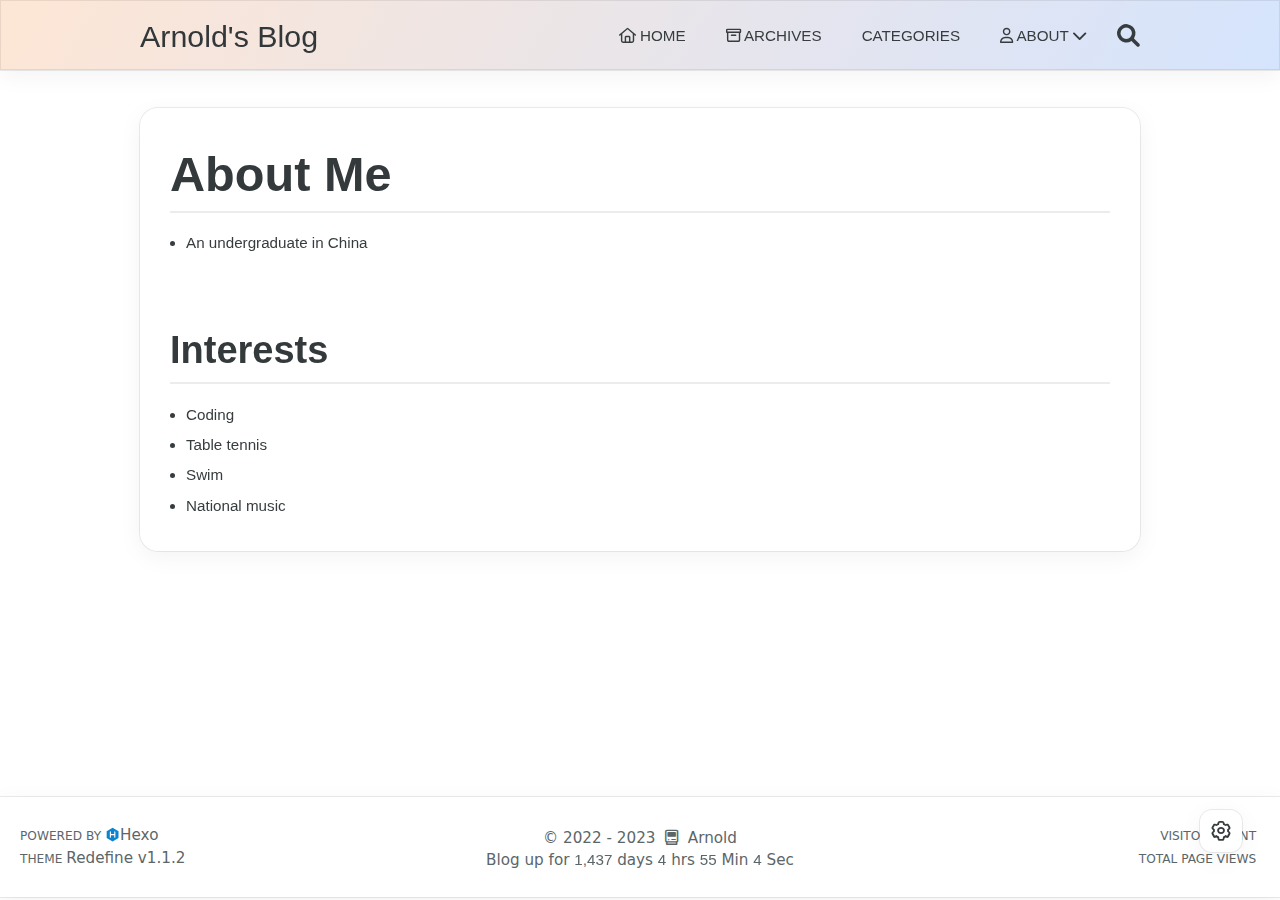
==== about/index.html @ c1ea96a6 "Site updated: 2023-02-27 22:56:24" ====
<!DOCTYPE html>
<html lang="en">
<head>
    <meta charset="utf-8">
    <meta name="viewport" content="width=device-width, initial-scale=1">
    <meta name="keywords" content="Hexo Theme Redefine">
    <meta name="description" content="Hexo Theme Redefine">
    <meta name="author" content="Arnold">
    <link rel="apple-touch-icon" sizes="180x180" href="/images/apple-touch-icon-redefine.png">
    <!--- Seo Part-->
    
    <link rel="canonical" href="http://example.com/about/"/>
    <meta name="robots" content="index,follow">
    <meta name="googlebot" content="index,follow">
    <meta name="revisit-after" content="1 days">
    <meta property="og:type" content="article">
    <meta property="og:title" content="about">
    <meta property="og:description" content="Hexo Theme Redefine">
    <meta property="og:url" content="http://example.comabout/index.html">
    <meta property="og:image" content="/images/head.jpg">
    <meta property="og:site_name" content="Arnold&#39;s Blog">
    <meta name="twitter:card" content="summary_large_image">
    <meta name="twitter:title" content="about">
    <meta name="twitter:description" content="Hexo Theme Redefine">
    <meta name="twitter:image" content="/images/head.jpg">
    <!--- Icon Part-->
    <link rel="icon" type="image/png" href="/images/head.jpg" sizes="192x192">
    <link rel="apple-touch-icon" sizes="180x180" href="/images/head.jpg">
    <meta name="theme-color" content="#005080">
    <link rel="shortcut icon" href="/images/head.jpg">
    
    <title>
        
            About -
        
        Arnold&#39;s Blog
    </title>
    
<link rel="stylesheet" href="/css/style.css">

    
<link rel="stylesheet" href="/assets/fonts.css">

    
    
    
    
    <script id="hexo-configurations">
    let REDEFINE = window.REDEFINE || {};
    REDEFINE.hexo_config = {"hostname":"example.com","root":"/","language":"en","path":"search.xml"};
    REDEFINE.theme_config = {"toc":{"enable":true,"number":false,"expand_all":true,"init_open":true},"style":{"primary_color":"#005080","avatar":"/images/me.jpg","favicon":"/images/head.jpg","article_img_align":"center","right_side_width":"210px","content_max_width":"1000px","nav_color":{"left":"#f78736","right":"#367df7","transparency":35},"hover":{"shadow":true,"scale":false},"first_screen":{"enable":true,"background_image":{"light":"/images/night.jpg","dark":"/images/night.jpg"},"title_color":{"light":"#fff","dark":"#d1d1b6"},"description":"Kill the boy, and let the man born.","custom_font":{"enable":false,"font_family":null,"font_url":null}},"scroll":{"progress_bar":{"enable":true},"percent":{"enable":false}}},"local_search":{"enable":true,"preload":true},"code_block":{"copy":true,"style":"simple","custom_font":{"enable":false,"font_family":null,"font_url":null}},"pjax":{"enable":true},"lazyload":{"enable":true},"version":"1.1.2","friend_links":{"columns":2},"home_article":{"date_format":"auto","category":{"enable":true,"limit":3},"tag":{"enable":true,"limit":3}}};
    REDEFINE.language_ago = {"second":"%s seconds ago","minute":"%s minutes ago","hour":"%s hours ago","day":"%s days ago","week":"%s weeks ago","month":"%s months ago","year":"%s years ago"};
  </script>
    
    
<link rel="stylesheet" href="/fontawesome/fontawesome.min.css">

    
<link rel="stylesheet" href="/fontawesome/brands.min.css">

    
<link rel="stylesheet" href="/fontawesome/solid.min.css">

    
<link rel="stylesheet" href="/fontawesome/regular.min.css">

    
    
    
<meta name="generator" content="Hexo 6.3.0"></head>


<body>
<div class="progress-bar-container">
    
        <span class="scroll-progress-bar"></span>
    

    
        <span class="pjax-progress-bar"></span>
        <span class="pjax-progress-icon">
            <i class="fa-solid fa-circle-notch fa-spin"></i>
        </span>
    
</div>


<main class="page-container">

    

    <div class="page-main-content">

        <div class="page-main-content-top">
            <header class="menu-wrapper">
    
    <div class="menu-content">
        <div class="left">
            
            <a class="logo-title" href="/">
                
                Arnold&#39;s Blog
                
            </a>
        </div>

        <div class="right">
            <!-- PC -->
            <div class="pc">
                <ul class="menu-list">
                    
                        
                            <li class="menu-item">
                                <!-- Menu -->
                                <a class="" 
                                    href="/"  >
                                    
                                        
                                            <i class="fa-regular fa-house"></i>
                                        
                                        HOME
                                    
                                </a>
                                <!-- Submenu -->
                                
                            </li>
                    
                        
                            <li class="menu-item">
                                <!-- Menu -->
                                <a class="" 
                                    href="/archives"  >
                                    
                                        
                                            <i class="fa-regular fa-archive"></i>
                                        
                                        ARCHIVES
                                    
                                </a>
                                <!-- Submenu -->
                                
                            </li>
                    
                        
                            <li class="menu-item">
                                <!-- Menu -->
                                <a class="" 
                                    href="/categories"  >
                                    
                                        
                                        CATEGORIES
                                    
                                </a>
                                <!-- Submenu -->
                                
                            </li>
                    
                        
                            <li class="menu-item">
                                <!-- Menu -->
                                <a class="has-dropdown" 
                                    href="#" onClick="return false;">
                                    
                                        
                                            <i class="fa-regular fa-user"></i>
                                        
                                        ABOUT&nbsp;<i class="fa-solid fa-chevron-down"></i>
                                    
                                </a>
                                <!-- Submenu -->
                                
                                    <ul class="sub-menu">
                                    
                                        <li>
                                        <a href="/about">ME
                                        </a>
                                        </li>
                                    
                                        <li>
                                        <a href="/friends">FRIENDS
                                        </a>
                                        </li>
                                    
                                    </ul>
                                
                            </li>
                    
                    
                        <li class="menu-item search search-popup-trigger">
                            <i class="fa-solid fa-magnifying-glass"></i>
                        </li>
                    
                </ul>
            </div>
            <!-- Mobile -->
            <div class="mobile">
                
                    <div class="icon-item search search-popup-trigger"><i class="fa-solid fa-magnifying-glass"></i></div>
                
                <div class="icon-item menu-bar">
                    <div class="menu-bar-middle"></div>
                </div>
            </div>
        </div>
    </div>

    <!-- Mobile drawer -->
    <div class="menu-drawer">
        <ul class="drawer-menu-list">
            
                
                    <li class="drawer-menu-item flex-center">
                        <a class="" 
                        href="/"  >
                             
                                
                                    <i class="fa-regular fa-house"></i>
                                
                                HOME
                            
                        </a>
                    </li>
                    <!-- Submenu -->
                    
            
                
                    <li class="drawer-menu-item flex-center">
                        <a class="" 
                        href="/archives"  >
                             
                                
                                    <i class="fa-regular fa-archive"></i>
                                
                                ARCHIVES
                            
                        </a>
                    </li>
                    <!-- Submenu -->
                    
            
                
                    <li class="drawer-menu-item flex-center">
                        <a class="" 
                        href="/categories"  >
                             
                                
                                CATEGORIES
                            
                        </a>
                    </li>
                    <!-- Submenu -->
                    
            
                
                    <li class="drawer-menu-item flex-center">
                        <a class="has-dropdown" 
                        href="#" onClick="return false;">
                            
                                
                                    <i class="fa-regular fa-user"></i>
                                
                                ABOUT&nbsp;<i class="fa-solid fa-chevron-down"></i>
                            
                        </a>
                    </li>
                    <!-- Submenu -->
                              
                        
                            <li class="dropdown-item flex-center">
                                <a class="dropdown-item" href="/about">ME</a>
                            </li>
                        
                            <li class="dropdown-item flex-center">
                                <a class="dropdown-item" href="/friends">FRIENDS</a>
                            </li>
                        
                    
            

        </ul>
    </div>

    <div class="window-mask"></div>

</header>


        </div>

        <div class="page-main-content-middle">

            <div class="main-content">

                
                    <div class="fade-in-down-animation">
    <div class="page-template-container">
        
        
        <div class="page-template-content markdown-body">
            
                <h1 id="About-Me"><a href="#About-Me" class="headerlink" title="About Me"></a>About Me</h1><ul>
<li>An undergraduate in China</li>
</ul>
<h2 id="Interests"><a href="#Interests" class="headerlink" title="Interests"></a>Interests</h2><ul>
<li>Coding</li>
<li>Table tennis</li>
<li>Swim</li>
<li>National music</li>
</ul>

            
        </div>
        <div class="page-template-comments">
            
        </div>
    </div>
</div>


                

            </div>



        </div>

        <div class="page-main-content-bottom">
            <footer class="footer">
    <div class="info-container">
        <div class="copyright-info">
            &copy;
            
              <span>2022</span>
              -
            
            2023&nbsp;&nbsp;<i class="fa-regular fa-computer-classic"></i>&nbsp;&nbsp;<a href="/">Arnold</a>
        </div>
        
            <script async data-pjax src="//busuanzi.ibruce.info/busuanzi/2.3/busuanzi.pure.mini.js"></script>
            <div class="website-count info-item">
                
                    <span id="busuanzi_container_site_uv" class="busuanzi_container_site_uv">
                        VISITOR COUNT&nbsp;<span id="busuanzi_value_site_uv" class="busuanzi_value_site_uv"></span>
                    </span>
                
                
                    <span id="busuanzi_container_site_pv" class="busuanzi_container_site_pv">
                        TOTAL PAGE VIEWS&nbsp;<span id="busuanzi_value_site_pv" class="busuanzi_value_site_pv"></span>
                    </span>
                
            </div>
        
        <div class="theme-info info-item">
            <span class="powered-by-container">POWERED BY <?xml version="1.0" encoding="utf-8"?><!DOCTYPE svg PUBLIC "-//W3C//DTD SVG 1.1//EN" "http://www.w3.org/Graphics/SVG/1.1/DTD/svg11.dtd"><svg version="1.1" id="圖層_1" xmlns="http://www.w3.org/2000/svg" xmlns:xlink="http://www.w3.org/1999/xlink" x="0px" y="0px" width="1rem" height="1rem" viewBox="0 0 512 512" enable-background="new 0 0 512 512" xml:space="preserve"><path fill="#0E83CD" d="M256.4,25.8l-200,115.5L56,371.5l199.6,114.7l200-115.5l0.4-230.2L256.4,25.8z M349,354.6l-18.4,10.7l-18.6-11V275H200v79.6l-18.4,10.7l-18.6-11v-197l18.5-10.6l18.5,10.8V237h112v-79.6l18.5-10.6l18.5,10.8V354.6z"/></svg><a target="_blank" href="https://hexo.io">Hexo</a></span>
                <br> 
            <span class="theme-version-container">THEME&nbsp;<a class="theme-version" target="_blank" href="https://github.com/EvanNotFound/hexo-theme-redefine">Redefine v1.1.2</a>
        </div>
        
        
        
            <div id="start_time_div" style="display:none">
                2022/8/17 11:45:14
            </div>
            <div>
                Blog up for <span class="odometer" id="runtime_days" ></span> days <span class="odometer" id="runtime_hours"></span> hrs <span class="odometer" id="runtime_minutes"></span> Min <span class="odometer" id="runtime_seconds"></span> Sec
            </div>
        
        
        
            <script async data-pjax>
                try {
                    function odometer_init() {
                    const elements = document.querySelectorAll('.odometer');
                    elements.forEach(el => {
                        new Odometer({
                            el,
                            format: '( ddd).dd',
                            duration: 200
                        });
                    });
                    }
                    odometer_init();
                } catch (error) {}
            </script>
        
        
        
    </div>  
</footer>
        </div>
    </div>

    

    <div class="right-bottom-side-tools">
        <div class="side-tools-container">
    <ul class="unfolded-tools-list">
        <li class="right-bottom-tools tool-font-adjust-plus flex-center">
            <i class="fa-regular fa-magnifying-glass-plus"></i>
        </li>

        <li class="right-bottom-tools tool-font-adjust-minus flex-center">
            <i class="fa-regular fa-magnifying-glass-minus"></i>
        </li>

        <li class="right-bottom-tools tool-expand-width flex-center">
            <i class="fa-regular fa-expand"></i>
        </li>

        <li class="right-bottom-tools tool-dark-light-toggle flex-center">
            <i class="fa-regular fa-moon"></i>
        </li>

        <!-- rss -->
        

        
            <li class="right-bottom-tools tool-scroll-to-top flex-center">
                <i class="fa-regular fa-arrow-up"></i>
            </li>
        

        <li class="right-bottom-tools tool-scroll-to-bottom flex-center">
            <i class="fa-regular fa-arrow-down"></i>
        </li>
    </ul>

    <ul class="folded-tools-list">
        <li class="right-bottom-tools tool-toggle-show flex-center">
            <i class="fa-regular fa-cog fa-spin"></i>
        </li>
        
    </ul>
</div>

    </div>

    <div class="image-viewer-container">
    <img src="">
</div>


    
        <div class="search-pop-overlay">
    <div class="popup search-popup">
        <div class="search-header">
          <span class="search-input-field-pre">
            <i class="fa-solid fa-keyboard"></i>
          </span>
            <div class="search-input-container">
                <input autocomplete="off"
                       autocorrect="off"
                       autocapitalize="off"
                       placeholder="Search..."
                       spellcheck="false"
                       type="search"
                       class="search-input"
                >
            </div>
            <span class="popup-btn-close">
                <i class="fa-solid fa-times"></i>
            </span>
        </div>
        <div id="search-result">
            <div id="no-result">
                <i class="fa-solid fa-spinner fa-spin-pulse fa-5x fa-fw"></i>
            </div>
        </div>
    </div>
</div>

    


</main>




<script src="/js/utils.js"></script>

<script src="/js/main.js"></script>

<script src="/js/layouts/menu-shrink.js"></script>

<script src="/js/tools/go-top-bottom.js"></script>

<script src="/js/tools/dark-light-toggle.js"></script>



    
<script src="/js/tools/local-search.js"></script>




    
<script src="/js/tools/code-block.js"></script>




    
<script src="/js/layouts/lazyload.js"></script>




    
<script src="/js/tools/runtime.js"></script>

    
<script src="/js/layouts/odometer.min.js"></script>

    
<link rel="stylesheet" href="/assets/odometer-theme-minimal.css">



<div class="post-scripts pjax">
    
    
</div>


    
<script src="/js/libs/pjax.min.js"></script>

<script>
    window.addEventListener('DOMContentLoaded', () => {
        window.pjax = new Pjax({
            selectors: [
                'head title',
                '.page-container',
                '.pjax'
            ],
            history: true,
            debug: false,
            cacheBust: false,
            timeout: 0,
            analytics: false,
            currentUrlFullReload: false,
            scrollRestoration: false,
            // scrollTo: true,
        });

        document.addEventListener('pjax:send', () => {
            REDEFINE.utils.pjaxProgressBarStart();
        });

        document.addEventListener('pjax:complete', () => {
            REDEFINE.utils.pjaxProgressBarEnd();
            window.pjax.executeScripts(document.querySelectorAll('script[data-pjax], .pjax script'));
            REDEFINE.refresh();
        });
    });
</script>



</body>
</html>
---- css/style.css ----
:root {
  --background-color: #fff;
  --background-color-transparent: rgba(255,255,255,0.6);
  --second-background-color: #fafafa;
  --third-background-color: #f4f4f4;
  --primary-color: #005080;
  --first-text-color: #323739;
  --second-text-color: #343a3c;
  --third-text-color: #5c6669;
  --fourth-text-color: #eaeced;
  --default-text-color: #373d3f;
  --border-color: #b3b3b3;
  --selection-color: #0068a6;
  --shadow-color-1: rgba(0,0,0,0.08);
  --shadow-color-2: rgba(0,0,0,0.05);
  --shadow-hover-color: rgba(0,0,0,0.28);
  --scrollbar-color: #c1c1c1;
  --scrollbar-color-hover: #a1a1a1;
  --scroll-bar-bg-color: #fafafa;
  --link-color: #323739;
  --copyright-info-color: #c03;
  --avatar-background-color: #06c;
  --pjax-progress-bar-color: linear-gradient(45deg, #f10006, #ef5b00, #e59c01, #19ca05, #00cab5, #0264c8, #c303c3);
  --note-blue-title-bg: #d6f7fb;
  --note-red-title-bg: #fde9e9;
  --note-cyan-title-bg: #e9fdf9;
  --note-green-title-bg: #e9fde9;
  --note-yellow-title-bg: #fdf9e9;
  --note-gray-title-bg: #f9f9f9;
  --note-type-title-bg: #fdf3e9;
  --note-black-title-bg: #e9e9e9;
  --note-purple-title-bg: #f9e9fd;
  --first-screen-text-color: #fff;
  --first-screen-icons-container-border-color: rgba(255,255,255,0.35);
  --first-screen-icons-container-background-color: rgba(255,255,255,0.3);
  --redefine-box-shadow: var(--shadow-color-2) 0px 6px 24px 0px, var(--shadow-color-1) 0px 0px 0px 1px;
  --redefine-box-shadow-hover: var(--shadow-color-2) 0px 6px 24px 0px, var(--shadow-color-1) 0px 0px 0px 1px, var(--shadow-color-1) 0px 0px 0px 1px inset;
  --redefine-box-shadow-flat: var(--shadow-color-2) 0px 1px 4px 0px, var(--shadow-color-1) 0px 0px 0px 1px;
  --redefine-box-shadow-flat-hover: var(--shadow-color-2) 0px 1px 4px 0px, var(--shadow-color-1) 0px 0px 0px 1px, var(--shadow-color-1) 0px 0px 0px 1px inset;
  --mermaid-theme: '';
}
@media (prefers-color-scheme: light) {
  :root {
    --background-color: #fff;
    --background-color-transparent: rgba(255,255,255,0.6);
    --second-background-color: #fafafa;
    --third-background-color: #f4f4f4;
    --primary-color: #005080;
    --first-text-color: #323739;
    --second-text-color: #343a3c;
    --third-text-color: #5c6669;
    --fourth-text-color: #eaeced;
    --default-text-color: #373d3f;
    --border-color: #b3b3b3;
    --selection-color: #0068a6;
    --shadow-color-1: rgba(0,0,0,0.08);
    --shadow-color-2: rgba(0,0,0,0.05);
    --shadow-hover-color: rgba(0,0,0,0.28);
    --scrollbar-color: #c1c1c1;
    --scrollbar-color-hover: #a1a1a1;
    --scroll-bar-bg-color: #fafafa;
    --link-color: #323739;
    --copyright-info-color: #c03;
    --avatar-background-color: #06c;
    --pjax-progress-bar-color: linear-gradient(45deg, #f10006, #ef5b00, #e59c01, #19ca05, #00cab5, #0264c8, #c303c3);
    --note-blue-title-bg: #d6f7fb;
    --note-red-title-bg: #fde9e9;
    --note-cyan-title-bg: #e9fdf9;
    --note-green-title-bg: #e9fde9;
    --note-yellow-title-bg: #fdf9e9;
    --note-gray-title-bg: #f9f9f9;
    --note-type-title-bg: #fdf3e9;
    --note-black-title-bg: #e9e9e9;
    --note-purple-title-bg: #f9e9fd;
    --first-screen-text-color: #fff;
    --first-screen-icons-container-border-color: rgba(255,255,255,0.35);
    --first-screen-icons-container-background-color: rgba(255,255,255,0.3);
    --redefine-box-shadow: var(--shadow-color-2) 0px 6px 24px 0px, var(--shadow-color-1) 0px 0px 0px 1px;
    --redefine-box-shadow-hover: var(--shadow-color-2) 0px 6px 24px 0px, var(--shadow-color-1) 0px 0px 0px 1px, var(--shadow-color-1) 0px 0px 0px 1px inset;
    --redefine-box-shadow-flat: var(--shadow-color-2) 0px 1px 4px 0px, var(--shadow-color-1) 0px 0px 0px 1px;
    --redefine-box-shadow-flat-hover: var(--shadow-color-2) 0px 1px 4px 0px, var(--shadow-color-1) 0px 0px 0px 1px, var(--shadow-color-1) 0px 0px 0px 1px inset;
    --mermaid-theme: '';
  }
}
@media (prefers-color-scheme: dark) {
  :root {
    --background-color: #202124;
    --background-color-transparent: rgba(32,33,36,0.4);
    --second-background-color: #242529;
    --third-background-color: #292b2f;
    --primary-color: #005080;
    --first-text-color: #d2d2d7;
    --second-text-color: #cbcbd1;
    --third-text-color: #9595a2;
    --fourth-text-color: #242429;
    --default-text-color: #bebec6;
    --border-color: #4a4c53;
    --selection-color: #0068a6;
    --shadow-color-1: rgba(255,255,255,0.08);
    --shadow-color-2: rgba(255,255,255,0.05);
    --shadow-hover-color: rgba(69,69,69,0.28);
    --scrollbar-color: #898989;
    --scrollbar-color-hover: #a1a1a1;
    --scroll-bar-bg-color: #2a2c30;
    --link-color: #c5c5cc;
    --copyright-info-color: #a30029;
    --avatar-background-color: #005cb8;
    --pjax-progress-bar-color: linear-gradient(45deg, #ea404a, #ea722f, #e9a71f, #67e559, #18ecec, #1b85f1, #ee1dee);
    --note-blue-title-bg: #1e3e46;
    --note-red-title-bg: #4e1e1e;
    --note-cyan-title-bg: #1e4e4e;
    --note-green-title-bg: #1e4e1e;
    --note-yellow-title-bg: #4e4e1e;
    --note-gray-title-bg: #4e4e4e;
    --note-type-title-bg: #4e3a1e;
    --note-black-title-bg: #1e1e1e;
    --note-purple-title-bg: #4e1e4e;
    --first-screen-text-color: #d1d1b6;
    --first-screen-icons-container-border-color: rgba(197,197,197,0.35);
    --first-screen-icons-container-background-color: rgba(197,197,197,0.3);
    --redefine-box-shadow: var(--shadow-color-2) 0px 6px 24px 0px, var(--shadow-color-1) 0px 0px 0px 1px;
    --redefine-box-shadow-hover: var(--shadow-color-2) 0px 6px 24px 0px, var(--shadow-color-1) 0px 0px 0px 1px, var(--shadow-color-1) 0px 0px 0px 1px inset;
    --redefine-box-shadow-flat: var(--shadow-color-2) 0px 1px 4px 0px, var(--shadow-color-1) 0px 0px 0px 1px;
    --redefine-box-shadow-flat-hover: var(--shadow-color-2) 0px 1px 4px 0px, var(--shadow-color-1) 0px 0px 0px 1px, var(--shadow-color-1) 0px 0px 0px 1px inset;
    --mermaid-theme: '';
  }
}
.light-mode {
  --background-color: #fff;
  --background-color-transparent: rgba(255,255,255,0.6);
  --second-background-color: #fafafa;
  --third-background-color: #f4f4f4;
  --primary-color: #005080;
  --first-text-color: #323739;
  --second-text-color: #343a3c;
  --third-text-color: #5c6669;
  --fourth-text-color: #eaeced;
  --default-text-color: #373d3f;
  --border-color: #b3b3b3;
  --selection-color: #0068a6;
  --shadow-color-1: rgba(0,0,0,0.08);
  --shadow-color-2: rgba(0,0,0,0.05);
  --shadow-hover-color: rgba(0,0,0,0.28);
  --scrollbar-color: #c1c1c1;
  --scrollbar-color-hover: #a1a1a1;
  --scroll-bar-bg-color: #fafafa;
  --link-color: #323739;
  --copyright-info-color: #c03;
  --avatar-background-color: #06c;
  --pjax-progress-bar-color: linear-gradient(45deg, #f10006, #ef5b00, #e59c01, #19ca05, #00cab5, #0264c8, #c303c3);
  --note-blue-title-bg: #d6f7fb;
  --note-red-title-bg: #fde9e9;
  --note-cyan-title-bg: #e9fdf9;
  --note-green-title-bg: #e9fde9;
  --note-yellow-title-bg: #fdf9e9;
  --note-gray-title-bg: #f9f9f9;
  --note-type-title-bg: #fdf3e9;
  --note-black-title-bg: #e9e9e9;
  --note-purple-title-bg: #f9e9fd;
  --first-screen-text-color: #fff;
  --first-screen-icons-container-border-color: rgba(255,255,255,0.35);
  --first-screen-icons-container-background-color: rgba(255,255,255,0.3);
  --redefine-box-shadow: var(--shadow-color-2) 0px 6px 24px 0px, var(--shadow-color-1) 0px 0px 0px 1px;
  --redefine-box-shadow-hover: var(--shadow-color-2) 0px 6px 24px 0px, var(--shadow-color-1) 0px 0px 0px 1px, var(--shadow-color-1) 0px 0px 0px 1px inset;
  --redefine-box-shadow-flat: var(--shadow-color-2) 0px 1px 4px 0px, var(--shadow-color-1) 0px 0px 0px 1px;
  --redefine-box-shadow-flat-hover: var(--shadow-color-2) 0px 1px 4px 0px, var(--shadow-color-1) 0px 0px 0px 1px, var(--shadow-color-1) 0px 0px 0px 1px inset;
  --mermaid-theme: '';
}
.dark-mode {
  --background-color: #202124;
  --background-color-transparent: rgba(32,33,36,0.4);
  --second-background-color: #242529;
  --third-background-color: #292b2f;
  --primary-color: #005080;
  --first-text-color: #d2d2d7;
  --second-text-color: #cbcbd1;
  --third-text-color: #9595a2;
  --fourth-text-color: #242429;
  --default-text-color: #bebec6;
  --border-color: #4a4c53;
  --selection-color: #0068a6;
  --shadow-color-1: rgba(255,255,255,0.08);
  --shadow-color-2: rgba(255,255,255,0.05);
  --shadow-hover-color: rgba(69,69,69,0.28);
  --scrollbar-color: #898989;
  --scrollbar-color-hover: #a1a1a1;
  --scroll-bar-bg-color: #2a2c30;
  --link-color: #c5c5cc;
  --copyright-info-color: #a30029;
  --avatar-background-color: #005cb8;
  --pjax-progress-bar-color: linear-gradient(45deg, #ea404a, #ea722f, #e9a71f, #67e559, #18ecec, #1b85f1, #ee1dee);
  --note-blue-title-bg: #1e3e46;
  --note-red-title-bg: #4e1e1e;
  --note-cyan-title-bg: #1e4e4e;
  --note-green-title-bg: #1e4e1e;
  --note-yellow-title-bg: #4e4e1e;
  --note-gray-title-bg: #4e4e4e;
  --note-type-title-bg: #4e3a1e;
  --note-black-title-bg: #1e1e1e;
  --note-purple-title-bg: #4e1e4e;
  --first-screen-text-color: #d1d1b6;
  --first-screen-icons-container-border-color: rgba(197,197,197,0.35);
  --first-screen-icons-container-background-color: rgba(197,197,197,0.3);
  --redefine-box-shadow: var(--shadow-color-2) 0px 6px 24px 0px, var(--shadow-color-1) 0px 0px 0px 1px;
  --redefine-box-shadow-hover: var(--shadow-color-2) 0px 6px 24px 0px, var(--shadow-color-1) 0px 0px 0px 1px, var(--shadow-color-1) 0px 0px 0px 1px inset;
  --redefine-box-shadow-flat: var(--shadow-color-2) 0px 1px 4px 0px, var(--shadow-color-1) 0px 0px 0px 1px;
  --redefine-box-shadow-flat-hover: var(--shadow-color-2) 0px 1px 4px 0px, var(--shadow-color-1) 0px 0px 0px 1px, var(--shadow-color-1) 0px 0px 0px 1px inset;
  --mermaid-theme: '';
}
.fade-in-down-animation {
  animation-fill-mode: both;
  animation-duration: 1s;
  animation-name: fade-in-down;
  will-change: transform;
}
.title-hover-animation {
  display: inline-block;
  position: relative;
  border-bottom: none;
  line-height: 1.3;
  vertical-align: top;
  color: var(--second-text-color);
}
.title-hover-animation::before {
  content: "";
  position: absolute;
  width: 100%;
  height: 2px;
  bottom: -4px;
  left: 0;
  background-color: var(--second-text-color);
  visibility: hidden;
  transform: scaleX(0);
  transition-property: color, background, box-shadow, border-color, visibility, transform;
  transition-delay: 0s, 0s, 0s, 0s, 0s, 0s;
  transition-duration: 0.2s, 0.2s, 0.2s, 0.2s, 0.2s, 0.2s;
  transition-timing-function: ease, ease, ease, ease, ease-in-out, ease-in-out;
}
@-moz-keyframes fade-in-down {
  0% {
    opacity: 0;
    transform: translateY(-50px);
  }
  100% {
    opacity: 1;
    transform: translateY(0);
  }
}
@-webkit-keyframes fade-in-down {
  0% {
    opacity: 0;
    transform: translateY(-50px);
  }
  100% {
    opacity: 1;
    transform: translateY(0);
  }
}
@-o-keyframes fade-in-down {
  0% {
    opacity: 0;
    transform: translateY(-50px);
  }
  100% {
    opacity: 1;
    transform: translateY(0);
  }
}
@keyframes fade-in-down {
  0% {
    opacity: 0;
    transform: translateY(-50px);
  }
  100% {
    opacity: 1;
    transform: translateY(0);
  }
}
@-moz-keyframes icon-animate {
  0%, 100% {
    transform: scale(1);
  }
  10%, 30% {
    transform: scale(0.88);
  }
  20%, 40%, 60%, 80% {
    transform: scale(1.08);
  }
  50%, 70% {
    transform: scale(1.08);
  }
}
@-webkit-keyframes icon-animate {
  0%, 100% {
    transform: scale(1);
  }
  10%, 30% {
    transform: scale(0.88);
  }
  20%, 40%, 60%, 80% {
    transform: scale(1.08);
  }
  50%, 70% {
    transform: scale(1.08);
  }
}
@-o-keyframes icon-animate {
  0%, 100% {
    transform: scale(1);
  }
  10%, 30% {
    transform: scale(0.88);
  }
  20%, 40%, 60%, 80% {
    transform: scale(1.08);
  }
  50%, 70% {
    transform: scale(1.08);
  }
}
@keyframes icon-animate {
  0%, 100% {
    transform: scale(1);
  }
  10%, 30% {
    transform: scale(0.88);
  }
  20%, 40%, 60%, 80% {
    transform: scale(1.08);
  }
  50%, 70% {
    transform: scale(1.08);
  }
}
* {
  transition-property: color, background, box-shadow, border-color;
  transition-delay: 0s, 0s, 0s, 0s;
  transition-duration: 0.2s, 0.2s, 0.2s, 0.2s;
  transition-timing-function: ease, ease, ease, ease;
}
*::-webkit-scrollbar {
  width: 6px;
  height: 6px;
  transition: all 0.2s ease;
  display: block;
}
*::-webkit-scrollbar-thumb {
  background: var(--scrollbar-color);
  border-radius: 18px;
  background-clip: content-box;
  border: 3px solid transparent;
}
*::-webkit-scrollbar-track {
  background-color: var(--scroll-bar-bg-color);
  border: 1px solid var(--shadow-color-1);
}
*::-webkit-scrollbar-thumb:hover {
  background: var(--scrollbar-color-hover);
  border-radius: 18px;
  background-clip: content-box;
  border: 3px solid transparent;
}
html,
body {
  position: relative;
  width: 100%;
  height: 100%;
  margin: 0;
  padding: 0;
  color: var(--default-text-color);
  background: var(--background-color);
  font-family: Noto Sans, Noto Sans SC, Open Sans, -apple-system, system-ui, Segoe UI, Roboto, Ubuntu, Cantarell, Noto Sans, sans-serif, BlinkMacSystemFont, Helvetica Neue, PingFang SC, Hiragino Sans GB, Microsoft YaHei, Arial;
  font-weight: 400;
  font-size: 15.2px;
  line-height: 22px;
}
html::-webkit-scrollbar,
body::-webkit-scrollbar {
  width: 14px;
  height: 8px;
}
@media (max-width: 780px) {
  html,
  body {
    font-size: 14.591999999999999px;
    line-height: 21.119999999999997px;
  }
}
@media (max-width: 500px) {
  html,
  body {
    font-size: 13.68px;
    line-height: 19.8px;
  }
}
::selection {
  background: var(--selection-color);
  color: #fff;
}
ul,
ol,
li {
  padding: 0;
  margin: 0;
  list-style: none;
}
a {
  text-decoration: none;
  color: var(--default-text-color);
}
a i,
a span {
  color: var(--default-text-color);
}
a:hover,
a:active {
  text-decoration: none !important;
  color: var(--primary-color);
}
a:hover i,
a:active i,
a:hover span,
a:active span {
  color: var(--primary-color);
}
img[lazyload] {
  padding: 10px;
  margin: 20px auto !important;
  cursor: not-allowed;
  pointer-events: none;
}
button {
  padding: 0;
  margin: 0;
  border: 0;
  outline: none;
  cursor: pointer;
  background: transparent;
}
.btn {
  display: inline-block;
  position: relative;
  text-align: center;
  cursor: pointer;
  white-space: nowrap;
  border-radius: 9px;
  padding: 8px 16px;
  background: var(--background-color);
  box-shadow: var(--redefine-box-shadow);
  transition-property: color, background, box-shadow, border-color, transform;
  transition-delay: 0s, 0s, 0s, 0s, 0s;
  transition-duration: 0.2s, 0.2s, 0.2s, 0.2s, 0.2s;
  transition-timing-function: ease, ease, ease, ease, linear;
}
.btn:hover {
  box-shadow: var(--redefine-box-shadow-hover);
}
.btn:hover {
  color: var(--background-color);
  background: var(--primary-color);
}
.flex-center {
  display: flex;
  justify-content: center;
  align-items: center;
}
.clear {
  clear: both;
}
.markdown-body {
  font-family: "Open Sans", "Noto Sans SC", sans-serif;
  font-size: 1rem;
}
.markdown-body blockquote {
  box-sizing: border-box;
  margin: 20px 0;
  color: var(--default-text-color);
  background: var(--third-background-color);
  padding: 0 1rem 0 0.5rem;
  border-radius: 0 14px 14px 0;
  position: relative;
  border-left: 5px solid var(--default-text-color);
}
.markdown-body blockquote p,
.markdown-body blockquote ul,
.markdown-body blockquote ol {
  padding: 5px 5px 5px 10px;
}
.markdown-body p {
  line-height: 1.5;
  color: var(--default-text-color);
  margin-bottom: 1rem;
  margin-top: 0;
}
.markdown-body a {
  position: relative;
  outline: 0;
  text-decoration: underline;
  overflow-wrap: break-word;
  cursor: pointer;
  box-sizing: border-box;
  padding-bottom: 2px;
}
.markdown-body a .fas,
.markdown-body a .far,
.markdown-body a fab {
  margin: 0 2px 0 6px;
  position: relative;
  color: var(--third-text-color);
  font-size: 0.88rem;
}
.markdown-body a:hover {
  text-decoration: underline;
}
.markdown-body a:hover::after {
  background: var(--primary-color);
  text-decoration: underline;
}
.markdown-body strong {
  color: var(--default-text-color);
}
.markdown-body em {
  color: var(--default-text-color);
}
.markdown-body ul > li,
.markdown-body ol > li {
  margin-left: 16px;
  line-height: 2rem;
}
.markdown-body ul li {
  list-style: disc;
}
.markdown-body ul li ul li {
  list-style: circle;
}
.markdown-body ul li ul li ul li {
  list-style: square;
}
.markdown-body ol li {
  list-style: decimal;
}
.markdown-body ol li ol li {
  list-style: upper-alpha;
}
.markdown-body ol li ol li ol li {
  list-style: upper-roman;
}
.markdown-body li {
  color: var(--default-text-color);
}
.markdown-body h1,
.markdown-body h2,
.markdown-body h3,
.markdown-body h4,
.markdown-body h5,
.markdown-body h6 {
  font-family: "Noto Sans", "Noto Sans SC", sans-serif;
  color: var(--second-text-color);
  line-height: 1.5;
  margin-bottom: 1rem !important;
}
@media (max-width: 780px) {
  .markdown-body h1,
  .markdown-body h2,
  .markdown-body h3,
  .markdown-body h4,
  .markdown-body h5,
  .markdown-body h6 {
    line-height: 1.25;
  }
}
.markdown-body h1 {
  font-size: 3.2rem;
  font-weight: 600;
  border-bottom: solid 2px var(--fourth-text-color);
  margin-top: 5rem;
}
@media (max-width: 780px) {
  .markdown-body h1 {
    font-size: 1.7rem;
  }
}
.markdown-body h2 {
  font-size: 2.5rem;
  font-weight: 600;
  padding: 3px 0;
  border-bottom: solid 2px var(--fourth-text-color);
  margin-top: 4rem;
}
@media (max-width: 780px) {
  .markdown-body h2 {
    font-size: 1.6rem;
  }
}
.markdown-body h3 {
  font-size: 1.8rem;
  font-weight: 550;
  margin-top: 2.8rem;
}
@media (max-width: 780px) {
  .markdown-body h3 {
    font-size: 1.5rem;
  }
}
.markdown-body h4 {
  font-size: 1.5rem;
  font-weight: 550;
  margin-top: 2.5rem;
}
@media (max-width: 780px) {
  .markdown-body h4 {
    font-size: 1.4rem;
  }
}
.markdown-body h5 {
  font-size: 1.28rem;
  font-weight: 550;
  margin-top: 2.2rem;
}
@media (max-width: 780px) {
  .markdown-body h5 {
    font-size: 1.18rem;
  }
}
.markdown-body h6 {
  font-size: 1.2rem;
  font-weight: 550;
  line-height: 1.2;
  margin-top: 2rem;
}
@media (max-width: 780px) {
  .markdown-body h6 {
    font-size: 1.1rem;
    line-height: 1.1;
  }
}
.markdown-body img {
  box-sizing: border-box;
  border-radius: 14px;
  max-width: 100%;
  cursor: zoom-in;
  display: block;
  box-shadow: 0 0 2px var(--shadow-color);
  transition-property: color, background, box-shadow, border-color, padding, margin;
  transition-delay: 0s, 0s, 0s, 0s, 0s, 0s;
  transition-duration: 0.2s, 0.2s, 0.2s, 0.2s, 0.2s, 0.2s;
  transition-timing-function: ease, ease, ease, ease, linear, linear;
  margin: 1rem auto 1rem;
}
.markdown-body > table {
  border-spacing: 0;
  border-collapse: collapse;
  width: 100%;
  overflow: auto;
}
.markdown-body > table td,
.markdown-body > table th {
  padding: 0;
}
.markdown-body > table th {
  font-weight: 600;
}
.markdown-body > table td,
.markdown-body > table th {
  padding: 6px 13px;
  border: 1px solid var(--border-color);
}
.markdown-body > table tr {
  background-color: var(--background-color);
  border: 1px solid var(--fourth-text-color);
}
.markdown-body > table tr:nth-child(2n) {
  background-color: var(--third-background-color);
}
:root {
  --background-color: #fff;
  --background-color-transparent: rgba(255,255,255,0.6);
  --second-background-color: #fafafa;
  --third-background-color: #f4f4f4;
  --primary-color: #005080;
  --first-text-color: #323739;
  --second-text-color: #343a3c;
  --third-text-color: #5c6669;
  --fourth-text-color: #eaeced;
  --default-text-color: #373d3f;
  --border-color: #b3b3b3;
  --selection-color: #0068a6;
  --shadow-color-1: rgba(0,0,0,0.08);
  --shadow-color-2: rgba(0,0,0,0.05);
  --shadow-hover-color: rgba(0,0,0,0.28);
  --scrollbar-color: #c1c1c1;
  --scrollbar-color-hover: #a1a1a1;
  --scroll-bar-bg-color: #fafafa;
  --link-color: #323739;
  --copyright-info-color: #c03;
  --avatar-background-color: #06c;
  --pjax-progress-bar-color: linear-gradient(45deg, #f10006, #ef5b00, #e59c01, #19ca05, #00cab5, #0264c8, #c303c3);
  --note-blue-title-bg: #d6f7fb;
  --note-red-title-bg: #fde9e9;
  --note-cyan-title-bg: #e9fdf9;
  --note-green-title-bg: #e9fde9;
  --note-yellow-title-bg: #fdf9e9;
  --note-gray-title-bg: #f9f9f9;
  --note-type-title-bg: #fdf3e9;
  --note-black-title-bg: #e9e9e9;
  --note-purple-title-bg: #f9e9fd;
  --first-screen-text-color: #fff;
  --first-screen-icons-container-border-color: rgba(255,255,255,0.35);
  --first-screen-icons-container-background-color: rgba(255,255,255,0.3);
  --redefine-box-shadow: var(--shadow-color-2) 0px 6px 24px 0px, var(--shadow-color-1) 0px 0px 0px 1px;
  --redefine-box-shadow-hover: var(--shadow-color-2) 0px 6px 24px 0px, var(--shadow-color-1) 0px 0px 0px 1px, var(--shadow-color-1) 0px 0px 0px 1px inset;
  --redefine-box-shadow-flat: var(--shadow-color-2) 0px 1px 4px 0px, var(--shadow-color-1) 0px 0px 0px 1px;
  --redefine-box-shadow-flat-hover: var(--shadow-color-2) 0px 1px 4px 0px, var(--shadow-color-1) 0px 0px 0px 1px, var(--shadow-color-1) 0px 0px 0px 1px inset;
  --mermaid-theme: '';
}
@media (prefers-color-scheme: light) {
  :root {
    --background-color: #fff;
    --background-color-transparent: rgba(255,255,255,0.6);
    --second-background-color: #fafafa;
    --third-background-color: #f4f4f4;
    --primary-color: #005080;
    --first-text-color: #323739;
    --second-text-color: #343a3c;
    --third-text-color: #5c6669;
    --fourth-text-color: #eaeced;
    --default-text-color: #373d3f;
    --border-color: #b3b3b3;
    --selection-color: #0068a6;
    --shadow-color-1: rgba(0,0,0,0.08);
    --shadow-color-2: rgba(0,0,0,0.05);
    --shadow-hover-color: rgba(0,0,0,0.28);
    --scrollbar-color: #c1c1c1;
    --scrollbar-color-hover: #a1a1a1;
    --scroll-bar-bg-color: #fafafa;
    --link-color: #323739;
    --copyright-info-color: #c03;
    --avatar-background-color: #06c;
    --pjax-progress-bar-color: linear-gradient(45deg, #f10006, #ef5b00, #e59c01, #19ca05, #00cab5, #0264c8, #c303c3);
    --note-blue-title-bg: #d6f7fb;
    --note-red-title-bg: #fde9e9;
    --note-cyan-title-bg: #e9fdf9;
    --note-green-title-bg: #e9fde9;
    --note-yellow-title-bg: #fdf9e9;
    --note-gray-title-bg: #f9f9f9;
    --note-type-title-bg: #fdf3e9;
    --note-black-title-bg: #e9e9e9;
    --note-purple-title-bg: #f9e9fd;
    --first-screen-text-color: #fff;
    --first-screen-icons-container-border-color: rgba(255,255,255,0.35);
    --first-screen-icons-container-background-color: rgba(255,255,255,0.3);
    --redefine-box-shadow: var(--shadow-color-2) 0px 6px 24px 0px, var(--shadow-color-1) 0px 0px 0px 1px;
    --redefine-box-shadow-hover: var(--shadow-color-2) 0px 6px 24px 0px, var(--shadow-color-1) 0px 0px 0px 1px, var(--shadow-color-1) 0px 0px 0px 1px inset;
    --redefine-box-shadow-flat: var(--shadow-color-2) 0px 1px 4px 0px, var(--shadow-color-1) 0px 0px 0px 1px;
    --redefine-box-shadow-flat-hover: var(--shadow-color-2) 0px 1px 4px 0px, var(--shadow-color-1) 0px 0px 0px 1px, var(--shadow-color-1) 0px 0px 0px 1px inset;
    --mermaid-theme: '';
  }
}
@media (prefers-color-scheme: dark) {
  :root {
    --background-color: #202124;
    --background-color-transparent: rgba(32,33,36,0.4);
    --second-background-color: #242529;
    --third-background-color: #292b2f;
    --primary-color: #005080;
    --first-text-color: #d2d2d7;
    --second-text-color: #cbcbd1;
    --third-text-color: #9595a2;
    --fourth-text-color: #242429;
    --default-text-color: #bebec6;
    --border-color: #4a4c53;
    --selection-color: #0068a6;
    --shadow-color-1: rgba(255,255,255,0.08);
    --shadow-color-2: rgba(255,255,255,0.05);
    --shadow-hover-color: rgba(69,69,69,0.28);
    --scrollbar-color: #898989;
    --scrollbar-color-hover: #a1a1a1;
    --scroll-bar-bg-color: #2a2c30;
    --link-color: #c5c5cc;
    --copyright-info-color: #a30029;
    --avatar-background-color: #005cb8;
    --pjax-progress-bar-color: linear-gradient(45deg, #ea404a, #ea722f, #e9a71f, #67e559, #18ecec, #1b85f1, #ee1dee);
    --note-blue-title-bg: #1e3e46;
    --note-red-title-bg: #4e1e1e;
    --note-cyan-title-bg: #1e4e4e;
    --note-green-title-bg: #1e4e1e;
    --note-yellow-title-bg: #4e4e1e;
    --note-gray-title-bg: #4e4e4e;
    --note-type-title-bg: #4e3a1e;
    --note-black-title-bg: #1e1e1e;
    --note-purple-title-bg: #4e1e4e;
    --first-screen-text-color: #d1d1b6;
    --first-screen-icons-container-border-color: rgba(197,197,197,0.35);
    --first-screen-icons-container-background-color: rgba(197,197,197,0.3);
    --redefine-box-shadow: var(--shadow-color-2) 0px 6px 24px 0px, var(--shadow-color-1) 0px 0px 0px 1px;
    --redefine-box-shadow-hover: var(--shadow-color-2) 0px 6px 24px 0px, var(--shadow-color-1) 0px 0px 0px 1px, var(--shadow-color-1) 0px 0px 0px 1px inset;
    --redefine-box-shadow-flat: var(--shadow-color-2) 0px 1px 4px 0px, var(--shadow-color-1) 0px 0px 0px 1px;
    --redefine-box-shadow-flat-hover: var(--shadow-color-2) 0px 1px 4px 0px, var(--shadow-color-1) 0px 0px 0px 1px, var(--shadow-color-1) 0px 0px 0px 1px inset;
    --mermaid-theme: '';
  }
}
.light-mode {
  --background-color: #fff;
  --background-color-transparent: rgba(255,255,255,0.6);
  --second-background-color: #fafafa;
  --third-background-color: #f4f4f4;
  --primary-color: #005080;
  --first-text-color: #323739;
  --second-text-color: #343a3c;
  --third-text-color: #5c6669;
  --fourth-text-color: #eaeced;
  --default-text-color: #373d3f;
  --border-color: #b3b3b3;
  --selection-color: #0068a6;
  --shadow-color-1: rgba(0,0,0,0.08);
  --shadow-color-2: rgba(0,0,0,0.05);
  --shadow-hover-color: rgba(0,0,0,0.28);
  --scrollbar-color: #c1c1c1;
  --scrollbar-color-hover: #a1a1a1;
  --scroll-bar-bg-color: #fafafa;
  --link-color: #323739;
  --copyright-info-color: #c03;
  --avatar-background-color: #06c;
  --pjax-progress-bar-color: linear-gradient(45deg, #f10006, #ef5b00, #e59c01, #19ca05, #00cab5, #0264c8, #c303c3);
  --note-blue-title-bg: #d6f7fb;
  --note-red-title-bg: #fde9e9;
  --note-cyan-title-bg: #e9fdf9;
  --note-green-title-bg: #e9fde9;
  --note-yellow-title-bg: #fdf9e9;
  --note-gray-title-bg: #f9f9f9;
  --note-type-title-bg: #fdf3e9;
  --note-black-title-bg: #e9e9e9;
  --note-purple-title-bg: #f9e9fd;
  --first-screen-text-color: #fff;
  --first-screen-icons-container-border-color: rgba(255,255,255,0.35);
  --first-screen-icons-container-background-color: rgba(255,255,255,0.3);
  --redefine-box-shadow: var(--shadow-color-2) 0px 6px 24px 0px, var(--shadow-color-1) 0px 0px 0px 1px;
  --redefine-box-shadow-hover: var(--shadow-color-2) 0px 6px 24px 0px, var(--shadow-color-1) 0px 0px 0px 1px, var(--shadow-color-1) 0px 0px 0px 1px inset;
  --redefine-box-shadow-flat: var(--shadow-color-2) 0px 1px 4px 0px, var(--shadow-color-1) 0px 0px 0px 1px;
  --redefine-box-shadow-flat-hover: var(--shadow-color-2) 0px 1px 4px 0px, var(--shadow-color-1) 0px 0px 0px 1px, var(--shadow-color-1) 0px 0px 0px 1px inset;
  --mermaid-theme: '';
}
.dark-mode {
  --background-color: #202124;
  --background-color-transparent: rgba(32,33,36,0.4);
  --second-background-color: #242529;
  --third-background-color: #292b2f;
  --primary-color: #005080;
  --first-text-color: #d2d2d7;
  --second-text-color: #cbcbd1;
  --third-text-color: #9595a2;
  --fourth-text-color: #242429;
  --default-text-color: #bebec6;
  --border-color: #4a4c53;
  --selection-color: #0068a6;
  --shadow-color-1: rgba(255,255,255,0.08);
  --shadow-color-2: rgba(255,255,255,0.05);
  --shadow-hover-color: rgba(69,69,69,0.28);
  --scrollbar-color: #898989;
  --scrollbar-color-hover: #a1a1a1;
  --scroll-bar-bg-color: #2a2c30;
  --link-color: #c5c5cc;
  --copyright-info-color: #a30029;
  --avatar-background-color: #005cb8;
  --pjax-progress-bar-color: linear-gradient(45deg, #ea404a, #ea722f, #e9a71f, #67e559, #18ecec, #1b85f1, #ee1dee);
  --note-blue-title-bg: #1e3e46;
  --note-red-title-bg: #4e1e1e;
  --note-cyan-title-bg: #1e4e4e;
  --note-green-title-bg: #1e4e1e;
  --note-yellow-title-bg: #4e4e1e;
  --note-gray-title-bg: #4e4e4e;
  --note-type-title-bg: #4e3a1e;
  --note-black-title-bg: #1e1e1e;
  --note-purple-title-bg: #4e1e4e;
  --first-screen-text-color: #d1d1b6;
  --first-screen-icons-container-border-color: rgba(197,197,197,0.35);
  --first-screen-icons-container-background-color: rgba(197,197,197,0.3);
  --redefine-box-shadow: var(--shadow-color-2) 0px 6px 24px 0px, var(--shadow-color-1) 0px 0px 0px 1px;
  --redefine-box-shadow-hover: var(--shadow-color-2) 0px 6px 24px 0px, var(--shadow-color-1) 0px 0px 0px 1px, var(--shadow-color-1) 0px 0px 0px 1px inset;
  --redefine-box-shadow-flat: var(--shadow-color-2) 0px 1px 4px 0px, var(--shadow-color-1) 0px 0px 0px 1px;
  --redefine-box-shadow-flat-hover: var(--shadow-color-2) 0px 1px 4px 0px, var(--shadow-color-1) 0px 0px 0px 1px, var(--shadow-color-1) 0px 0px 0px 1px inset;
  --mermaid-theme: '';
}
:root {
  --code-foreground: #3b4143;
  --code-background: #f2f2f2;
  --highlight-background: #f8f8f8;
  --highlight-foreground: #3b4143;
  --highlight-keyword: #d73a49;
  --highlight-link: #d73a49;
  --highlight-built-in: #6f42c1;
  --highlight-number: #005cc5;
  --highlight-string: #032f62;
  --highlight-regexp: #e36209;
  --highlight-subst: #24292e;
  --highlight-comment: #6a737d;
  --highlight-doctag: #22863a;
  --highlight-meta: $highlight-meta;
  --highlight-variable: #005cc5;
  --highlight-attr: #22863a;
  --highlight-section: $highlight-section;
  --highlight-bullet: #6f42c1;
  --highlight-addition: #144212;
  --highlight-deletion: #600;
}
@media (prefers-color-scheme: light) {
  :root {
    --code-foreground: #3b4143;
    --code-background: #f2f2f2;
    --highlight-background: #f8f8f8;
    --highlight-foreground: #3b4143;
    --highlight-keyword: #d73a49;
    --highlight-link: #d73a49;
    --highlight-built-in: #6f42c1;
    --highlight-number: #005cc5;
    --highlight-string: #032f62;
    --highlight-regexp: #e36209;
    --highlight-subst: #24292e;
    --highlight-comment: #6a737d;
    --highlight-doctag: #22863a;
    --highlight-meta: $highlight-meta;
    --highlight-variable: #005cc5;
    --highlight-attr: #22863a;
    --highlight-section: $highlight-section;
    --highlight-bullet: #6f42c1;
    --highlight-addition: #144212;
    --highlight-deletion: #600;
  }
}
@media (prefers-color-scheme: dark) {
  :root {
    --code-foreground: #bfbfc7;
    --code-background: #35363b;
    --highlight-background: #21252b;
    --highlight-foreground: #bfbfc7;
    --highlight-keyword: #569cd6;
    --highlight-link: #569cd6;
    --highlight-built-in: #4ec9b0;
    --highlight-number: #b8d7a3;
    --highlight-string: #d69d85;
    --highlight-regexp: #9a5334;
    --highlight-subst: #dcdcdc;
    --highlight-comment: #57a64a;
    --highlight-doctag: #608b4e;
    --highlight-meta: #9b9b9b;
    --highlight-variable: #bd63c5;
    --highlight-attr: #9cdcfe;
    --highlight-section: #ffd700;
    --highlight-bullet: #d7ba7d;
    --highlight-addition: #144212;
    --highlight-deletion: #600;
  }
}
.light-mode {
  --code-foreground: #3b4143;
  --code-background: #f2f2f2;
  --highlight-background: #f8f8f8;
  --highlight-foreground: #3b4143;
  --highlight-keyword: #d73a49;
  --highlight-link: #d73a49;
  --highlight-built-in: #6f42c1;
  --highlight-number: #005cc5;
  --highlight-string: #032f62;
  --highlight-regexp: #e36209;
  --highlight-subst: #24292e;
  --highlight-comment: #6a737d;
  --highlight-doctag: #22863a;
  --highlight-meta: $highlight-meta;
  --highlight-variable: #005cc5;
  --highlight-attr: #22863a;
  --highlight-section: $highlight-section;
  --highlight-bullet: #6f42c1;
  --highlight-addition: #144212;
  --highlight-deletion: #600;
}
.dark-mode {
  --code-foreground: #bfbfc7;
  --code-background: #35363b;
  --highlight-background: #21252b;
  --highlight-foreground: #bfbfc7;
  --highlight-keyword: #569cd6;
  --highlight-link: #569cd6;
  --highlight-built-in: #4ec9b0;
  --highlight-number: #b8d7a3;
  --highlight-string: #d69d85;
  --highlight-regexp: #9a5334;
  --highlight-subst: #dcdcdc;
  --highlight-comment: #57a64a;
  --highlight-doctag: #608b4e;
  --highlight-meta: #9b9b9b;
  --highlight-variable: #bd63c5;
  --highlight-attr: #9cdcfe;
  --highlight-section: #ffd700;
  --highlight-bullet: #d7ba7d;
  --highlight-addition: #144212;
  --highlight-deletion: #600;
}
pre,
.highlight {
  -webkit-text-size-adjust: none;
  overflow: auto;
  margin: 20px 0;
  padding: 0;
  font-size: 1rem;
  line-height: 1.5rem;
  color: var(--highlight-foreground);
  background: var(--highlight-background);
}
pre,
code {
  font-family: "Ubuntu Mono", Courier, monospace;
}
code {
  padding: 4px;
  word-wrap: break-word;
  border-radius: 4px;
  font-size: 0.96em;
  color: var(--code-foreground);
  background: var(--code-background);
}
pre {
  padding: 10px;
}
pre code {
  padding: 0;
  color: var(--highlight-foreground);
  background: none;
  text-shadow: none;
}
.highlight {
  border-radius: 0px 0px 18px 18px;
  padding-bottom: 5px;
  overflow: auto;
}
.highlight:hover::-webkit-scrollbar-thumb {
  border: 3px solid rgba(183,183,183,0.3);
}
.highlight::-webkit-scrollbar {
  width: 6px;
  height: 6px;
  transition: all 0.2s ease;
  display: block;
}
.highlight::-webkit-scrollbar-track {
  background: transparent;
  border: none;
}
.highlight::-webkit-scrollbar-thumb {
  border-radius: 20px;
  border: 3px solid rgba(183,183,183,0);
  transition: all 0.2s ease;
}
.highlight pre {
  border: none;
  margin: 0;
  padding: 10px 0;
}
.highlight table {
  margin: 0;
  width: auto;
  border: none;
  border-spacing: unset;
}
.highlight td {
  border: none;
  padding: 0;
}
.highlight figcaption {
  font-size: 1rem;
  color: var(--highlight-foreground);
  line-height: 1rem;
  margin-bottom: 1rem;
}
.highlight figcaption a {
  float: right;
  color: var(--highlight-foreground);
}
.highlight figcaption a:hover {
  border-bottom-color: var(--highlight-foreground);
}
.highlight .gutter pre {
  padding-left: 10px;
  padding-right: 10px;
  color: var(--highlight-gutter-color);
  text-align: center;
  background-color: var(--highlight-gutter-bg-color);
}
.highlight .code pre {
  width: 100%;
  padding-left: 10px;
  padding-right: 10px;
  background-color: var(--highlight-background);
}
.gutter {
  -webkit-user-select: none;
  -moz-user-select: none;
  -ms-user-select: none;
  user-select: none;
}
.gist table {
  width: auto;
}
.gist table td {
  border: none;
}
pre .keyword,
pre .literal,
pre .symbol,
pre .name {
  color: var(--highlight-keyword);
}
pre .link {
  color: var(--highlight-link);
  text-decoration: underline;
}
pre .built_in,
pre .type {
  color: var(--highlight-built-in);
}
pre .number,
pre .class {
  color: var(--highlight-number);
}
pre .string,
pre .meta .string {
  color: var(--highlight-string);
}
pre .regexp,
pre .template-tag {
  color: var(--highlight-regexp);
}
pre .subst,
pre .function,
pre .title,
pre .params,
pre .formula {
  color: var(--highlight-subst);
}
pre .comment,
pre .quote {
  color: var(--highlight-comment);
  font-style: italic;
}
pre .doctag {
  color: var(--highlight-doctag);
}
pre .meta,
pre .meta .keyword,
pre .tag {
  color: var(--highlight-meta);
}
pre .variable,
pre .template-variable {
  color: var(--highlight-variable);
}
pre .attr,
pre .attribute {
  color: var(--highlight-attr);
}
pre .section {
  color: var(--highlight-section);
}
pre .emphasis {
  font-style: italic;
}
pre .strong {
  font-weight: bold;
}
pre .bullet,
pre .selector-tag,
pre .selector-id,
pre .selector-class,
pre .selector-attr,
pre .selector-pseudo {
  color: var(--highlight-bullet);
}
pre .addition {
  background-color: var(--highlight-addition);
  display: inline-block;
  width: 100%;
}
pre .deletion {
  background-color: var(--highlight-deletion);
  display: inline-block;
  width: 100%;
}
.highlight-container[data-rel] {
  position: relative;
}
.highlight-container:hover .copy-button,
.highlight-container .copy-button:focus,
.highlight-container:hover .fold-button,
.highlight-container .fold-button:focus {
  opacity: 1;
}
.fold-button {
  cursor: pointer;
  border-radius: 0 0 0 0;
  display: inline-block;
  font-weight: bold;
  line-height: 1.8;
  opacity: 0;
  outline: 0;
  padding: 6px 15px;
  position: absolute;
  vertical-align: middle;
  white-space: nowrap;
  font-size: 1rem;
  color: var(--default-text-color);
  -moz-user-select: none;
  -ms-user-select: none;
  -webkit-user-select: none;
  user-select: none;
  transition-property: color, background, box-shadow, border-color, opacity;
  transition-delay: 0s, 0s, 0s, 0s, 0s;
  transition-duration: 0.2s, 0.2s, 0.2s, 0.2s, 0.2s;
  transition-timing-function: ease, ease, ease, ease, ease-in-out;
  background: var(--scond-background-color);
  border: 0;
  right: 40px;
  top: 0;
}
.copy-button {
  cursor: pointer;
  border-radius: 0 18px 0 0;
  display: inline-block;
  font-weight: bold;
  line-height: 1.8;
  opacity: 0;
  outline: 0;
  padding: 6px 15px;
  position: absolute;
  vertical-align: middle;
  white-space: nowrap;
  font-size: 1rem;
  color: var(--default-text-color);
  -moz-user-select: none;
  -ms-user-select: none;
  -webkit-user-select: none;
  user-select: none;
  transition-property: color, background, box-shadow, border-color, opacity;
  transition-delay: 0s, 0s, 0s, 0s, 0s;
  transition-duration: 0.2s, 0.2s, 0.2s, 0.2s, 0.2s;
  transition-timing-function: ease, ease, ease, ease, ease-in-out;
  background: var(--scond-background-color);
  border: 0;
  right: 0;
  top: 0;
}
.highlight-container[data-rel] {
  background: var(--highlight-background);
  border-radius: 18px;
  padding-top: 20px;
  margin-top: 10px;
  position: relative;
}
.highlight-container[data-rel] figcaption {
  font-weight: bold;
  font-size: 16px;
  position: absolute;
  top: 16px;
  left: 50%;
  transform: translateX(-50%);
}
.highlight-container[data-rel] figcaption a {
  margin-left: 10px;
}
.highlight-container[data-rel] .folded figure {
  height: 0 !important;
  width: 0 !important;
  overflow: hidden !important;
}
.highlight-container[data-rel]::before {
  position: absolute;
  content: attr(data-rel);
  line-height: 42px;
  border-radius: 18px;
  box-shadow: none;
  height: 12px;
  left: 4px;
  position: absolute;
  width: auto;
  margin-left: 15px;
  top: 2px;
  color: var(--default-text-color);
  font-weight: bold;
  font-size: 16px;
}
:root {
  --background-color: #fff;
  --background-color-transparent: rgba(255,255,255,0.6);
  --second-background-color: #fafafa;
  --third-background-color: #f4f4f4;
  --primary-color: #005080;
  --first-text-color: #323739;
  --second-text-color: #343a3c;
  --third-text-color: #5c6669;
  --fourth-text-color: #eaeced;
  --default-text-color: #373d3f;
  --border-color: #b3b3b3;
  --selection-color: #0068a6;
  --shadow-color-1: rgba(0,0,0,0.08);
  --shadow-color-2: rgba(0,0,0,0.05);
  --shadow-hover-color: rgba(0,0,0,0.28);
  --scrollbar-color: #c1c1c1;
  --scrollbar-color-hover: #a1a1a1;
  --scroll-bar-bg-color: #fafafa;
  --link-color: #323739;
  --copyright-info-color: #c03;
  --avatar-background-color: #06c;
  --pjax-progress-bar-color: linear-gradient(45deg, #f10006, #ef5b00, #e59c01, #19ca05, #00cab5, #0264c8, #c303c3);
  --note-blue-title-bg: #d6f7fb;
  --note-red-title-bg: #fde9e9;
  --note-cyan-title-bg: #e9fdf9;
  --note-green-title-bg: #e9fde9;
  --note-yellow-title-bg: #fdf9e9;
  --note-gray-title-bg: #f9f9f9;
  --note-type-title-bg: #fdf3e9;
  --note-black-title-bg: #e9e9e9;
  --note-purple-title-bg: #f9e9fd;
  --first-screen-text-color: #fff;
  --first-screen-icons-container-border-color: rgba(255,255,255,0.35);
  --first-screen-icons-container-background-color: rgba(255,255,255,0.3);
  --redefine-box-shadow: var(--shadow-color-2) 0px 6px 24px 0px, var(--shadow-color-1) 0px 0px 0px 1px;
  --redefine-box-shadow-hover: var(--shadow-color-2) 0px 6px 24px 0px, var(--shadow-color-1) 0px 0px 0px 1px, var(--shadow-color-1) 0px 0px 0px 1px inset;
  --redefine-box-shadow-flat: var(--shadow-color-2) 0px 1px 4px 0px, var(--shadow-color-1) 0px 0px 0px 1px;
  --redefine-box-shadow-flat-hover: var(--shadow-color-2) 0px 1px 4px 0px, var(--shadow-color-1) 0px 0px 0px 1px, var(--shadow-color-1) 0px 0px 0px 1px inset;
  --mermaid-theme: '';
}
@media (prefers-color-scheme: light) {
  :root {
    --background-color: #fff;
    --background-color-transparent: rgba(255,255,255,0.6);
    --second-background-color: #fafafa;
    --third-background-color: #f4f4f4;
    --primary-color: #005080;
    --first-text-color: #323739;
    --second-text-color: #343a3c;
    --third-text-color: #5c6669;
    --fourth-text-color: #eaeced;
    --default-text-color: #373d3f;
    --border-color: #b3b3b3;
    --selection-color: #0068a6;
    --shadow-color-1: rgba(0,0,0,0.08);
    --shadow-color-2: rgba(0,0,0,0.05);
    --shadow-hover-color: rgba(0,0,0,0.28);
    --scrollbar-color: #c1c1c1;
    --scrollbar-color-hover: #a1a1a1;
    --scroll-bar-bg-color: #fafafa;
    --link-color: #323739;
    --copyright-info-color: #c03;
    --avatar-background-color: #06c;
    --pjax-progress-bar-color: linear-gradient(45deg, #f10006, #ef5b00, #e59c01, #19ca05, #00cab5, #0264c8, #c303c3);
    --note-blue-title-bg: #d6f7fb;
    --note-red-title-bg: #fde9e9;
    --note-cyan-title-bg: #e9fdf9;
    --note-green-title-bg: #e9fde9;
    --note-yellow-title-bg: #fdf9e9;
    --note-gray-title-bg: #f9f9f9;
    --note-type-title-bg: #fdf3e9;
    --note-black-title-bg: #e9e9e9;
    --note-purple-title-bg: #f9e9fd;
    --first-screen-text-color: #fff;
    --first-screen-icons-container-border-color: rgba(255,255,255,0.35);
    --first-screen-icons-container-background-color: rgba(255,255,255,0.3);
    --redefine-box-shadow: var(--shadow-color-2) 0px 6px 24px 0px, var(--shadow-color-1) 0px 0px 0px 1px;
    --redefine-box-shadow-hover: var(--shadow-color-2) 0px 6px 24px 0px, var(--shadow-color-1) 0px 0px 0px 1px, var(--shadow-color-1) 0px 0px 0px 1px inset;
    --redefine-box-shadow-flat: var(--shadow-color-2) 0px 1px 4px 0px, var(--shadow-color-1) 0px 0px 0px 1px;
    --redefine-box-shadow-flat-hover: var(--shadow-color-2) 0px 1px 4px 0px, var(--shadow-color-1) 0px 0px 0px 1px, var(--shadow-color-1) 0px 0px 0px 1px inset;
    --mermaid-theme: '';
  }
}
@media (prefers-color-scheme: dark) {
  :root {
    --background-color: #202124;
    --background-color-transparent: rgba(32,33,36,0.4);
    --second-background-color: #242529;
    --third-background-color: #292b2f;
    --primary-color: #005080;
    --first-text-color: #d2d2d7;
    --second-text-color: #cbcbd1;
    --third-text-color: #9595a2;
    --fourth-text-color: #242429;
    --default-text-color: #bebec6;
    --border-color: #4a4c53;
    --selection-color: #0068a6;
    --shadow-color-1: rgba(255,255,255,0.08);
    --shadow-color-2: rgba(255,255,255,0.05);
    --shadow-hover-color: rgba(69,69,69,0.28);
    --scrollbar-color: #898989;
    --scrollbar-color-hover: #a1a1a1;
    --scroll-bar-bg-color: #2a2c30;
    --link-color: #c5c5cc;
    --copyright-info-color: #a30029;
    --avatar-background-color: #005cb8;
    --pjax-progress-bar-color: linear-gradient(45deg, #ea404a, #ea722f, #e9a71f, #67e559, #18ecec, #1b85f1, #ee1dee);
    --note-blue-title-bg: #1e3e46;
    --note-red-title-bg: #4e1e1e;
    --note-cyan-title-bg: #1e4e4e;
    --note-green-title-bg: #1e4e1e;
    --note-yellow-title-bg: #4e4e1e;
    --note-gray-title-bg: #4e4e4e;
    --note-type-title-bg: #4e3a1e;
    --note-black-title-bg: #1e1e1e;
    --note-purple-title-bg: #4e1e4e;
    --first-screen-text-color: #d1d1b6;
    --first-screen-icons-container-border-color: rgba(197,197,197,0.35);
    --first-screen-icons-container-background-color: rgba(197,197,197,0.3);
    --redefine-box-shadow: var(--shadow-color-2) 0px 6px 24px 0px, var(--shadow-color-1) 0px 0px 0px 1px;
    --redefine-box-shadow-hover: var(--shadow-color-2) 0px 6px 24px 0px, var(--shadow-color-1) 0px 0px 0px 1px, var(--shadow-color-1) 0px 0px 0px 1px inset;
    --redefine-box-shadow-flat: var(--shadow-color-2) 0px 1px 4px 0px, var(--shadow-color-1) 0px 0px 0px 1px;
    --redefine-box-shadow-flat-hover: var(--shadow-color-2) 0px 1px 4px 0px, var(--shadow-color-1) 0px 0px 0px 1px, var(--shadow-color-1) 0px 0px 0px 1px inset;
    --mermaid-theme: '';
  }
}
.light-mode {
  --background-color: #fff;
  --background-color-transparent: rgba(255,255,255,0.6);
  --second-background-color: #fafafa;
  --third-background-color: #f4f4f4;
  --primary-color: #005080;
  --first-text-color: #323739;
  --second-text-color: #343a3c;
  --third-text-color: #5c6669;
  --fourth-text-color: #eaeced;
  --default-text-color: #373d3f;
  --border-color: #b3b3b3;
  --selection-color: #0068a6;
  --shadow-color-1: rgba(0,0,0,0.08);
  --shadow-color-2: rgba(0,0,0,0.05);
  --shadow-hover-color: rgba(0,0,0,0.28);
  --scrollbar-color: #c1c1c1;
  --scrollbar-color-hover: #a1a1a1;
  --scroll-bar-bg-color: #fafafa;
  --link-color: #323739;
  --copyright-info-color: #c03;
  --avatar-background-color: #06c;
  --pjax-progress-bar-color: linear-gradient(45deg, #f10006, #ef5b00, #e59c01, #19ca05, #00cab5, #0264c8, #c303c3);
  --note-blue-title-bg: #d6f7fb;
  --note-red-title-bg: #fde9e9;
  --note-cyan-title-bg: #e9fdf9;
  --note-green-title-bg: #e9fde9;
  --note-yellow-title-bg: #fdf9e9;
  --note-gray-title-bg: #f9f9f9;
  --note-type-title-bg: #fdf3e9;
  --note-black-title-bg: #e9e9e9;
  --note-purple-title-bg: #f9e9fd;
  --first-screen-text-color: #fff;
  --first-screen-icons-container-border-color: rgba(255,255,255,0.35);
  --first-screen-icons-container-background-color: rgba(255,255,255,0.3);
  --redefine-box-shadow: var(--shadow-color-2) 0px 6px 24px 0px, var(--shadow-color-1) 0px 0px 0px 1px;
  --redefine-box-shadow-hover: var(--shadow-color-2) 0px 6px 24px 0px, var(--shadow-color-1) 0px 0px 0px 1px, var(--shadow-color-1) 0px 0px 0px 1px inset;
  --redefine-box-shadow-flat: var(--shadow-color-2) 0px 1px 4px 0px, var(--shadow-color-1) 0px 0px 0px 1px;
  --redefine-box-shadow-flat-hover: var(--shadow-color-2) 0px 1px 4px 0px, var(--shadow-color-1) 0px 0px 0px 1px, var(--shadow-color-1) 0px 0px 0px 1px inset;
  --mermaid-theme: '';
}
.dark-mode {
  --background-color: #202124;
  --background-color-transparent: rgba(32,33,36,0.4);
  --second-background-color: #242529;
  --third-background-color: #292b2f;
  --primary-color: #005080;
  --first-text-color: #d2d2d7;
  --second-text-color: #cbcbd1;
  --third-text-color: #9595a2;
  --fourth-text-color: #242429;
  --default-text-color: #bebec6;
  --border-color: #4a4c53;
  --selection-color: #0068a6;
  --shadow-color-1: rgba(255,255,255,0.08);
  --shadow-color-2: rgba(255,255,255,0.05);
  --shadow-hover-color: rgba(69,69,69,0.28);
  --scrollbar-color: #898989;
  --scrollbar-color-hover: #a1a1a1;
  --scroll-bar-bg-color: #2a2c30;
  --link-color: #c5c5cc;
  --copyright-info-color: #a30029;
  --avatar-background-color: #005cb8;
  --pjax-progress-bar-color: linear-gradient(45deg, #ea404a, #ea722f, #e9a71f, #67e559, #18ecec, #1b85f1, #ee1dee);
  --note-blue-title-bg: #1e3e46;
  --note-red-title-bg: #4e1e1e;
  --note-cyan-title-bg: #1e4e4e;
  --note-green-title-bg: #1e4e1e;
  --note-yellow-title-bg: #4e4e1e;
  --note-gray-title-bg: #4e4e4e;
  --note-type-title-bg: #4e3a1e;
  --note-black-title-bg: #1e1e1e;
  --note-purple-title-bg: #4e1e4e;
  --first-screen-text-color: #d1d1b6;
  --first-screen-icons-container-border-color: rgba(197,197,197,0.35);
  --first-screen-icons-container-background-color: rgba(197,197,197,0.3);
  --redefine-box-shadow: var(--shadow-color-2) 0px 6px 24px 0px, var(--shadow-color-1) 0px 0px 0px 1px;
  --redefine-box-shadow-hover: var(--shadow-color-2) 0px 6px 24px 0px, var(--shadow-color-1) 0px 0px 0px 1px, var(--shadow-color-1) 0px 0px 0px 1px inset;
  --redefine-box-shadow-flat: var(--shadow-color-2) 0px 1px 4px 0px, var(--shadow-color-1) 0px 0px 0px 1px;
  --redefine-box-shadow-flat-hover: var(--shadow-color-2) 0px 1px 4px 0px, var(--shadow-color-1) 0px 0px 0px 1px, var(--shadow-color-1) 0px 0px 0px 1px inset;
  --mermaid-theme: '';
}
:root {
  --code-foreground: #3b4143;
  --code-background: #f2f2f2;
  --highlight-background: #f8f8f8;
  --highlight-foreground: #3b4143;
  --highlight-keyword: #d73a49;
  --highlight-link: #d73a49;
  --highlight-built-in: #6f42c1;
  --highlight-number: #005cc5;
  --highlight-string: #032f62;
  --highlight-regexp: #e36209;
  --highlight-subst: #24292e;
  --highlight-comment: #6a737d;
  --highlight-doctag: #22863a;
  --highlight-meta: $highlight-meta;
  --highlight-variable: #005cc5;
  --highlight-attr: #22863a;
  --highlight-section: $highlight-section;
  --highlight-bullet: #6f42c1;
  --highlight-addition: #144212;
  --highlight-deletion: #600;
}
@media (prefers-color-scheme: light) {
  :root {
    --code-foreground: #3b4143;
    --code-background: #f2f2f2;
    --highlight-background: #f8f8f8;
    --highlight-foreground: #3b4143;
    --highlight-keyword: #d73a49;
    --highlight-link: #d73a49;
    --highlight-built-in: #6f42c1;
    --highlight-number: #005cc5;
    --highlight-string: #032f62;
    --highlight-regexp: #e36209;
    --highlight-subst: #24292e;
    --highlight-comment: #6a737d;
    --highlight-doctag: #22863a;
    --highlight-meta: $highlight-meta;
    --highlight-variable: #005cc5;
    --highlight-attr: #22863a;
    --highlight-section: $highlight-section;
    --highlight-bullet: #6f42c1;
    --highlight-addition: #144212;
    --highlight-deletion: #600;
  }
}
@media (prefers-color-scheme: dark) {
  :root {
    --code-foreground: #bfbfc7;
    --code-background: #35363b;
    --highlight-background: #21252b;
    --highlight-foreground: #bfbfc7;
    --highlight-keyword: #569cd6;
    --highlight-link: #569cd6;
    --highlight-built-in: #4ec9b0;
    --highlight-number: #b8d7a3;
    --highlight-string: #d69d85;
    --highlight-regexp: #9a5334;
    --highlight-subst: #dcdcdc;
    --highlight-comment: #57a64a;
    --highlight-doctag: #608b4e;
    --highlight-meta: #9b9b9b;
    --highlight-variable: #bd63c5;
    --highlight-attr: #9cdcfe;
    --highlight-section: #ffd700;
    --highlight-bullet: #d7ba7d;
    --highlight-addition: #144212;
    --highlight-deletion: #600;
  }
}
.light-mode {
  --code-foreground: #3b4143;
  --code-background: #f2f2f2;
  --highlight-background: #f8f8f8;
  --highlight-foreground: #3b4143;
  --highlight-keyword: #d73a49;
  --highlight-link: #d73a49;
  --highlight-built-in: #6f42c1;
  --highlight-number: #005cc5;
  --highlight-string: #032f62;
  --highlight-regexp: #e36209;
  --highlight-subst: #24292e;
  --highlight-comment: #6a737d;
  --highlight-doctag: #22863a;
  --highlight-meta: $highlight-meta;
  --highlight-variable: #005cc5;
  --highlight-attr: #22863a;
  --highlight-section: $highlight-section;
  --highlight-bullet: #6f42c1;
  --highlight-addition: #144212;
  --highlight-deletion: #600;
}
.dark-mode {
  --code-foreground: #bfbfc7;
  --code-background: #35363b;
  --highlight-background: #21252b;
  --highlight-foreground: #bfbfc7;
  --highlight-keyword: #569cd6;
  --highlight-link: #569cd6;
  --highlight-built-in: #4ec9b0;
  --highlight-number: #b8d7a3;
  --highlight-string: #d69d85;
  --highlight-regexp: #9a5334;
  --highlight-subst: #dcdcdc;
  --highlight-comment: #57a64a;
  --highlight-doctag: #608b4e;
  --highlight-meta: #9b9b9b;
  --highlight-variable: #bd63c5;
  --highlight-attr: #9cdcfe;
  --highlight-section: #ffd700;
  --highlight-bullet: #d7ba7d;
  --highlight-addition: #144212;
  --highlight-deletion: #600;
}
.page-container {
  position: relative;
  box-sizing: border-box;
  width: 100%;
  height: auto;
  background: var(--background-color);
}
@media (max-width: 780px) {
  .page-container {
    padding-right: 0 !important;
  }
}
.page-container .page-main-content {
  padding-top: 70px;
  position: relative;
}
.menu-shrink .page-container .page-main-content {
  padding-top: 50.4px;
}
@media (max-width: 780px) {
  .menu-shrink .page-container .page-main-content {
    padding-top: 45.36px;
  }
}
@media (max-width: 500px) {
  .menu-shrink .page-container .page-main-content {
    padding-top: 40.32px;
  }
}
@media (max-width: 780px) {
  .page-container .page-main-content {
    padding-top: 63px;
  }
}
@media (max-width: 500px) {
  .page-container .page-main-content {
    padding-top: 56px;
  }
}
.page-container .page-main-content .page-main-content-top {
  position: fixed;
  top: 0;
  right: 0;
  width: 100%;
  height: 70px;
  z-index: 1005;
  box-sizing: border-box;
  transition-property: color, background, box-shadow, border-color, transform, padding-left, height;
  transition-delay: 0s, 0s, 0s, 0s, 0s, 0s, 0s;
  transition-duration: 0.2s, 0.2s, 0.2s, 0.2s, 0.3s, 0.2s, 0.2s;
  transition-timing-function: ease, ease, ease, ease, ease-out, linear, ease;
}
.page-container .page-main-content .page-main-content-top.hide {
  transform: translateY(-105%);
}
.menu-shrink .page-container .page-main-content .page-main-content-top {
  height: 50.4px;
}
@media (max-width: 780px) {
  .menu-shrink .page-container .page-main-content .page-main-content-top {
    height: 45.36px;
  }
}
@media (max-width: 500px) {
  .menu-shrink .page-container .page-main-content .page-main-content-top {
    height: 40.32px;
  }
}
@media (max-width: 780px) {
  .page-container .page-main-content .page-main-content-top {
    height: 63px;
    padding-left: 0 !important;
  }
}
@media (max-width: 500px) {
  .page-container .page-main-content .page-main-content-top {
    height: 56px;
  }
}
.page-container .page-main-content .page-main-content-middle {
  box-sizing: border-box;
  width: 100%;
  display: flex;
  justify-content: center;
  padding: 38px 0;
}
@media (max-width: 780px) {
  .page-container .page-main-content .page-main-content-middle {
    padding: 30.400000000000002px 0;
    box-shadow: none !important;
  }
  .page-container .page-main-content .page-main-content-middle :hover {
    box-shadow: none !important;
  }
}
@media (max-width: 500px) {
  .page-container .page-main-content .page-main-content-middle {
    box-shadow: none !important;
    border: none !important;
  }
  .page-container .page-main-content .page-main-content-middle :hover {
    box-shadow: none !important;
  }
}
.page-container .page-main-content .page-main-content-middle .main-content {
  position: relative;
  box-sizing: border-box;
  width: 80%;
  max-width: 1000px;
  height: 100%;
  transition-property: color, background, box-shadow, border-color, max-width, width;
  transition-delay: 0s, 0s, 0s, 0s, 0s, 0s;
  transition-duration: 0.2s, 0.2s, 0.2s, 0.2s, 0.2s, 0.2s;
  transition-timing-function: ease, ease, ease, ease, ease-in, ease-out;
}
@media (max-width: 780px) {
  .page-container .page-main-content .page-main-content-middle .main-content {
    width: 86%;
  }
}
@media (max-width: 500px) {
  .page-container .page-main-content .page-main-content-middle .main-content {
    width: 90%;
  }
}
.page-container .page-main-content .page-main-content-middle .main-content.has-toc {
  max-width: 1200px !important;
}
.page-container .page-main-content .page-main-content-middle .page-main-content-bottom {
  width: 100%;
}
.page-container .post-tools {
  position: fixed;
  top: 108px;
  right: 38px;
  transition-property: color, background, box-shadow, border-color, top;
  transition-delay: 0s, 0s, 0s, 0s, 0s;
  transition-duration: 0.2s, 0.2s, 0.2s, 0.2s, 0.2s;
  transition-timing-function: ease, ease, ease, ease, ease;
}
.menu-shrink .page-container .post-tools {
  top: 88.4px;
}
@media (max-width: 780px) {
  .menu-shrink .page-container .post-tools {
    top: 83.36px;
  }
}
@media (max-width: 500px) {
  .menu-shrink .page-container .post-tools {
    top: 78.32px;
  }
}
@media (max-width: 780px) {
  .page-container .post-tools {
    top: 101px;
    right: 10px;
    transform: scale(0.82);
    transform-origin: right top;
  }
}
@media (max-width: 500px) {
  .page-container .post-tools {
    top: 94px;
    right: 5px;
    transform: scale(0.72);
  }
}
.page-container .right-bottom-side-tools {
  position: fixed;
  bottom: 5%;
  right: 38px;
  opacity: 1;
  transition: opacity 0.2s ease;
}
.page-container .right-bottom-side-tools.hide {
  opacity: 0;
  pointer-events: none;
  transition: opacity 0.2s ease;
}
.search-pop-overlay {
  position: fixed;
  display: flex;
  height: 100%;
  width: 100%;
  left: 0;
  top: 0;
  background: rgba(0,0,0,0);
  visibility: hidden;
  z-index: 1008;
  transition-property: color, background, box-shadow, border-color, visibility, background;
  transition-delay: 0s, 0s, 0s, 0s, 0s, 0s;
  transition-duration: 0.2s, 0.2s, 0.2s, 0.2s, 0.3s, 0.3s;
  transition-timing-function: ease, ease, ease, ease, ease, ease;
}
.search-pop-overlay.active {
  visibility: visible;
  background: rgba(0,0,0,0.35);
}
.search-pop-overlay.active .search-popup {
  transform: scale(1);
}
.search-pop-overlay .search-popup {
  background: var(--background-color);
  border-radius: 5px;
  height: 80%;
  width: 70%;
  margin: auto;
  transform: scale(0);
  z-index: 1006;
  transition-property: color, background, box-shadow, border-color, transform;
  transition-delay: 0s, 0s, 0s, 0s, 0s;
  transition-duration: 0.2s, 0.2s, 0.2s, 0.2s, 0.3s;
  transition-timing-function: ease, ease, ease, ease, ease;
}
@media (max-width: 780px) {
  .search-pop-overlay .search-popup {
    width: 80%;
  }
}
@media (max-width: 500px) {
  .search-pop-overlay .search-popup {
    width: 90%;
  }
}
.search-pop-overlay .search-popup .search-header {
  background: var(--fourth-text-color);
  border-top-left-radius: 2px;
  border-top-right-radius: 2px;
  display: flex;
  padding: 10px;
}
.search-pop-overlay .search-popup .search-header .search-input-field-pre,
.search-pop-overlay .search-popup .search-header .popup-btn-close {
  font-size: 1.2rem;
  padding: 0 10px;
  display: flex;
  align-items: center;
}
.search-pop-overlay .search-popup .search-header .search-input-field-pre {
  cursor: pointer;
  color: var(--third-text-color);
}
.search-pop-overlay .search-popup .search-header .popup-btn-close {
  color: var(--default-text-color);
}
.search-pop-overlay .search-popup .search-header .search-input-container {
  flex-grow: 1;
  padding: 2px;
}
.search-pop-overlay .search-popup .search-header .search-input-container .search-input {
  background: transparent;
  border: 0;
  outline: 0;
  width: 100%;
  font-size: 1.2rem;
  color: var(--default-text-color);
}
.search-pop-overlay .search-popup .search-header .search-input-container .search-input::-webkit-search-cancel-button {
  display: none;
}
.search-pop-overlay .search-popup .search-header .popup-btn-close {
  cursor: pointer;
}
.search-pop-overlay .search-popup .search-header .popup-btn-close:hover .fas,
.search-pop-overlay .search-popup .search-header .popup-btn-close far,
.search-pop-overlay .search-popup .search-header .popup-btn-close fab {
  color: var(--first-text-color);
}
.search-pop-overlay .search-popup #search-result {
  display: flex;
  height: calc(100% - 55px);
  overflow: auto;
  padding: 5px 25px;
}
.search-pop-overlay .search-popup #search-result .search-result-list {
  width: 100%;
  height: 100%;
  font-size: 1rem;
}
.search-pop-overlay .search-popup #search-result .search-result-list li {
  border-bottom: 1px dashed var(--border-color);
  padding: 10px 0;
  margin: 10px 0;
  box-sizing: border-box;
}
.search-pop-overlay .search-popup #search-result .search-result-list li:last-child {
  border-bottom: none;
}
.search-pop-overlay .search-popup #search-result .search-result-list li .search-result-title {
  position: relative;
  font-weight: bold;
  margin-bottom: 10px;
  padding-left: 16px;
  display: flex;
  align-items: center;
}
.search-pop-overlay .search-popup #search-result .search-result-list li .search-result-title::after {
  content: '';
  position: absolute;
  width: 5px;
  height: 5px;
  border-radius: 50%;
  top: 50%;
  transform: translateY(-50%);
  left: 0;
  background: var(--default-text-color);
}
.search-pop-overlay .search-popup #search-result .search-result-list li .search-result {
  line-height: 2rem;
  margin: 0;
  padding-left: 16px;
  word-wrap: break-word;
}
.search-pop-overlay .search-popup #search-result .search-result-list li a:hover {
  color: var(--default-text-color);
}
.search-pop-overlay .search-popup #search-result .search-result-list li .search-keyword {
  border-bottom: 1px dashed var(--primary-color);
  color: var(--primary-color);
  font-weight: bold;
}
.search-pop-overlay .search-popup #search-result #no-result {
  color: var(--third-text-color);
  margin: auto;
}
.post-toc-wrap {
  width: 100%;
  font-size: 0.92rem;
  box-sizing: border-box;
  font-family: "Noto Sans", sans-serif;
}
.post-toc-wrap .post-toc .toc-title {
  font-size: 0.8rem;
  color: var(--default-text-color);
  margin-bottom: 0.2rem;
}
.post-toc-wrap .post-toc .page-title {
  font-size: 1.1rem;
  color: var(--second-text-color);
  font-weight: bold;
  margin-bottom: 0.6rem;
}
.post-toc-wrap .post-toc ol {
  list-style: none;
  margin: 0;
  padding: 0 2px 12px 10px;
  text-align: left;
}
.post-toc-wrap .post-toc ol ol {
  border-left: 2px dotted var(--shadow-color-1);
}
.post-toc-wrap .post-toc ol:last-child {
  padding-bottom: 0;
}
.post-toc-wrap .post-toc ol > ol {
  padding-left: 0;
}
.post-toc-wrap .post-toc ol a {
  transition-property: all;
}
.post-toc-wrap .post-toc .nav-item {
  line-height: 2;
  overflow: hidden;
  text-overflow: ellipsis;
  white-space: nowrap;
  font-size: 0.9rem;
}
.post-toc-wrap .post-toc .nav-item a > span:first-child::before {
  content: " ";
  width: 10px;
  height: 1.7rem;
  margin: auto 0;
  transform: translate(-12px, 0);
  border-left: 2px solid var(--primary-color);
  position: absolute;
  margin-right: 4px;
  color: var(--primary-color);
  opacity: 0;
  transition: all 0.1s linear;
}
.post-toc-wrap .post-toc .nav .nav-child {
  display: block;
}
.post-toc-wrap .post-toc .nav .active > .nav-child {
  display: block;
}
.post-toc-wrap .post-toc .nav .active-current > .nav-child {
  display: block;
}
.post-toc-wrap .post-toc .nav .active-current > .nav-child > .nav-item {
  display: block;
}
.post-toc-wrap .post-toc .nav .nav-number,
.post-toc-wrap .post-toc .nav .nav-text {
  color: var(--third-text-color);
  padding-left: 0;
  transition: all 0.3s ease;
}
.post-toc-wrap .post-toc .nav .active > a .nav-number,
.post-toc-wrap .post-toc .nav .active > a .nav-text {
  color: var(--primary-color);
  font-weight: bold;
}
.post-toc-wrap .post-toc .nav .active-current .nav-number,
.post-toc-wrap .post-toc .nav .active-current .nav-text {
  color: var(--primary-color) !important;
  font-weight: bold;
  transition: all 0.3s ease;
  padding-left: 12px;
}
.post-toc-wrap .post-toc .nav .active-current > span:first-child::before {
  content: " ";
  width: 10px;
  height: 1.7rem;
  margin: auto 0;
  transform: translate(-12px, 0);
  border-left: 2px solid var(--primary-color);
  position: absolute;
  margin-right: 4px;
  color: var(--primary-color);
  opacity: 1;
  transition: all 0.1s linear;
}
:root {
  --waline-font-size: 1rem;
  --waline-white: #fff;
  --waline-light-grey: #999;
  --waline-dark-grey: #666;
  --waline-theme-color: var(--primary-color);
  --waline-active-color: #0068a6;
  --waline-color: #444;
  --waline-bgcolor: #fff;
  --waline-bgcolor-light: #f8f8f8;
  --waline-bgcolor-hover: #f0f0f0;
  --waline-border-color: #ddd;
  --waline-disable-bgcolor: #f8f8f8;
  --waline-disable-color: #000;
  --waline-code-bgcolor: #282c34;
  --waline-bq-color: #f0f0f0;
  --waline-avatar-size: 3.25rem;
  --waline-m-avatar-size: calc(var(--waline-avatar-size) * 9 / 13);
  --waline-badge-color: #3498db;
  --waline-badge-font-size: 0.75em;
  --waline-info-bgcolor: #f8f8f8;
  --waline-info-color: #999;
  --waline-info-font-size: 0.625em;
  --waline-border: none;
  --waline-avatar-radius: 28%;
  --redefine-box-shadow: var(--redefine-box-shadow-flat);
}
[data-waline] {
  font-size: var(--waline-font-size);
  text-align: left;
}
[data-waline] * {
  box-sizing: content-box;
  line-height: 1.75;
}
[data-waline] p {
  color: var(--waline-color);
}
[data-waline] a {
  position: relative;
  display: inline-block;
  color: var(--waline-theme-color);
  text-decoration: none;
  word-break: break-word;
  cursor: pointer;
}
[data-waline] a:hover {
  color: var(--waline-active-color);
}
[data-waline] img {
  max-width: 100%;
  max-height: 400px;
  border: none;
}
[data-waline] hr {
  margin: 0.825em 0;
  border-style: dashed;
  border-color: var(--waline-bgcolor-light);
}
[data-waline] code,
[data-waline] pre {
  margin: 0;
  padding: 0.2em 0.4em;
  border-radius: 3px;
  background: var(--waline-bgcolor-light);
  font-size: 85%;
}
[data-waline] pre {
  overflow: auto;
  padding: 10px;
  line-height: 1.45;
}
[data-waline] pre::-webkit-scrollbar {
  width: 6px;
  height: 6px;
}
[data-waline] pre::-webkit-scrollbar-track-piece:horizontal {
  -webkit-border-radius: 14px;
  border-radius: 14px;
  background: rgba(0,0,0,0.1);
}
[data-waline] pre::-webkit-scrollbar-thumb:horizontal {
  width: 6px;
  -webkit-border-radius: 14px;
  border-radius: 14px;
  background: var(--waline-theme-color);
}
[data-waline] pre code {
  padding: 0;
  background: rgba(0,0,0,0);
  color: var(--waline-color);
  white-space: pre-wrap;
  word-break: keep-all;
}
[data-waline] blockquote {
  margin: 0.5em 0;
  padding: 0.5em 0 0.5em 1em;
  border-left: 8px solid var(--waline-bq-color);
  color: var(--waline-dark-grey);
}
[data-waline] blockquote>p {
  margin: 0;
}
[data-waline] ol,
[data-waline] ul {
  margin-left: 1.25em;
  padding: 0;
}
[data-waline] input[type=checkbox],
[data-waline] input[type=radio] {
  display: inline-block;
  vertical-align: middle;
  margin-top: -2px;
}
.wl-btn {
  display: inline-block;
  vertical-align: middle;
  min-width: 2.5em;
  margin-bottom: 0;
  padding: 0.5em 1em;
  border: 1px solid var(--waline-border-color);
  border-radius: 9px;
  background: rgba(0,0,0,0);
  color: var(--waline-color);
  font-weight: 400;
  font-size: 0.75em;
  line-height: 1.5;
  text-align: center;
  white-space: nowrap;
  cursor: pointer;
  user-select: none;
  transition-duration: 0.4s;
  touch-action: manipulation;
}
.wl-btn:hover,
.wl-btn:active {
  border-color: var(--waline-theme-color);
  color: var(--waline-theme-color);
}
.wl-btn:disabled {
  border-color: var(--waline-border-color);
  background: var(--waline-disable-bgcolor);
  color: var(--waline-disable-color);
  cursor: not-allowed;
}
.wl-btn.primary {
  border-color: var(--waline-theme-color);
  background: var(--waline-theme-color);
  color: var(--waline-white);
}
.wl-btn.primary:hover,
.wl-btn.primary:active {
  border-color: var(--waline-active-color);
  background: var(--waline-active-color);
  color: var(--waline-white);
}
.wl-btn.primary:disabled {
  border-color: var(--waline-border-color);
  background: var(--waline-disable-bgcolor);
  color: var(--waline-disable-color);
  cursor: not-allowed;
}
.wl-loading {
  text-align: center;
}
.wl-loading svg {
  margin: 0 auto;
}
.wl-comment {
  position: relative;
  display: flex;
  margin-bottom: 0.75em;
}
.wl-close {
  position: absolute;
  top: -4px;
  right: -4px;
  padding: 0;
  border: none;
  background: rgba(0,0,0,0);
  line-height: 1;
  cursor: pointer;
}
.wl-login-info {
  max-width: 80px;
  margin-top: 0.75em;
  text-align: center;
}
.wl-logout-btn {
  position: absolute;
  top: -10px;
  right: -10px;
  padding: 3px;
  border: none;
  background: rgba(0,0,0,0);
  line-height: 0;
  cursor: pointer;
}
.wl-avatar {
  position: relative;
  width: var(--waline-avatar-size);
  height: var(--waline-avatar-size);
  margin: 0 auto;
  border: var(--waline-border);
  border-radius: var(--waline-avatar-radius);
}
@media (max-width: 720px) {
  .wl-avatar {
    width: var(--waline-m-avatar-size);
    height: var(--waline-m-avatar-size);
  }
}
.wl-avatar img {
  width: 100%;
  height: 100%;
  border-radius: var(--waline-avatar-radius);
}
.wl-login-nick {
  display: block;
  color: var(--waline-theme-color);
  font-size: 0.75em;
  word-break: break-all;
}
.wl-panel {
  position: relative;
  flex-shrink: 1;
  width: 100%;
  margin: 0.5em;
  border: var(--waline-border);
  border-radius: 14px;
  background: var(--waline-bgcolor);
  box-shadow: var(--redefine-box-shadow-flat);
}
.wl-panel:hover {
  box-shadow: var(--redefine-box-shadow-flat-hover);
}
.wl-header {
  display: flex;
  overflow: hidden;
  padding: 0 4px;
  border-bottom: 2px dashed var(--waline-border-color);
  border-top-left-radius: 0.75em;
  border-top-right-radius: 0.75em;
}
@media (max-width: 580px) {
  .wl-header {
    display: block;
  }
}
.wl-header label {
  min-width: 40px;
  padding: 0.75em 0.5em;
  color: var(--waline-color);
  font-size: 0.75em;
  text-align: center;
}
.wl-header input {
  flex: 1;
  width: 0;
  padding: 0.5em;
  background: rgba(0,0,0,0);
  font-size: 0.625em;
  resize: none;
}
.wl-header-item {
  display: flex;
  flex: 1;
}
@media (max-width: 580px) {
  .wl-header-item:not(:last-child) {
    border-bottom: 2px dashed var(--waline-border-color);
  }
}
.wl-header-1 .wl-header-item {
  width: 100%;
}
.wl-header-2 .wl-header-item {
  width: 50%;
}
@media (max-width: 580px) {
  .wl-header-2 .wl-header-item {
    flex: 0;
    width: 100%;
  }
}
.wl-header-3 .wl-header-item {
  width: 33.33%;
}
@media (max-width: 580px) {
  .wl-header-3 .wl-header-item {
    width: 100%;
  }
}
.wl-editor,
.wl-input {
  max-width: 100%;
  border: none;
  color: var(--waline-color);
  outline: none;
  transition: all 0.25s ease;
}
.wl-editor:focus,
.wl-input:focus {
  background: var(--waline-bgcolor-light);
}
.wl-editor {
  position: relative;
  width: calc(100% - 1em);
  min-height: 8.75em;
  margin: 0.75em 0.5em;
  border-radius: 0.5em;
  background: rgba(0,0,0,0);
  font-size: 0.875em;
  resize: vertical;
}
.wl-preview {
  padding: 0 0.5em 0.5em;
}
.wl-preview h4 {
  margin: 0.25em;
  font-weight: bold;
  font-size: 0.9375em;
}
.wl-preview .wl-content {
  min-height: 1.25em;
  padding: 0.25em;
  word-break: break-word;
  hyphens: auto;
}
.wl-preview .wl-content>*:first-child {
  margin-top: 0;
}
.wl-preview .wl-content>*:last-child {
  margin-bottom: 0;
}
.wl-footer {
  position: relative;
  display: flex;
  flex-wrap: wrap;
  margin: 0.5em 0.75em;
}
.wl-actions {
  display: flex;
  flex: 2;
  align-items: center;
}
.wl-action {
  display: inline-flex;
  align-items: center;
  justify-content: center;
  width: 1.5em;
  height: 1.5em;
  margin: 2px;
  padding: 0;
  border: none;
  background: rgba(0,0,0,0);
  color: var(--waline-color);
  font-size: 16px;
  cursor: pointer;
}
.wl-action:hover {
  color: var(--waline-theme-color);
}
.wl-action.actived {
  color: var(--waline-active-color);
}
#wl-image-upload {
  display: none;
}
#wl-image-upload:focus+label {
  color: var(--waline-color);
}
#wl-image-upload:focus-visible+label {
  outline: -webkit-focus-ring-color auto 1px;
}
.wl-info {
  display: flex;
  flex: 3;
  align-items: center;
  justify-content: flex-end;
}
.wl-info .wl-text-number {
  color: var(--waline-info-color);
  font-size: 0.75em;
}
.wl-info .wl-text-number .illegal {
  color: #f00;
}
.wl-info button {
  margin-left: 0.75em;
}
.wl-info button svg {
  display: block;
  margin: 0 auto;
  line-height: 18px;
}
.wl-emoji-popup {
  position: absolute;
  top: 100%;
  left: 1.25em;
  z-index: 10;
  max-width: 526px;
  border: var(--waline-border);
  border-radius: 14px;
  background: var(--waline-bgcolor);
  box-shadow: var(--redefine-box-shadow-flat);
  opacity: 0;
  visibility: hidden;
  transition: transform 0.2s ease-out, opacity 0.2s ease-out;
  transform: scale(0.9, 0.9);
  transform-origin: 0 0;
}
.wl-emoji-popup.display {
  opacity: 1;
  visibility: visible;
  transform: none;
}
.wl-emoji-popup button {
  display: inline-block;
  vertical-align: middle;
  width: 2em;
  margin: 0.125em;
  padding: 0;
  border-width: 0;
  background: rgba(0,0,0,0);
  font-size: inherit;
  line-height: 2;
  text-align: center;
  cursor: pointer;
}
.wl-emoji-popup button:hover {
  background: var(--waline-bgcolor-hover);
}
.wl-emoji-popup .wl-emoji {
  display: inline-block;
  vertical-align: middle;
  max-width: 1.5em;
  max-height: 1.5em;
}
.wl-emoji-popup .wl-tab-wrapper {
  overflow-y: auto;
  max-height: 145px;
  padding: 0.5em;
}
.wl-emoji-popup .wl-tab-wrapper::-webkit-scrollbar {
  width: 6px;
  height: 6px;
}
.wl-emoji-popup .wl-tab-wrapper::-webkit-scrollbar-track-piece:vertical {
  -webkit-border-radius: 14px;
  border-radius: 14px;
  background: rgba(0,0,0,0.1);
}
.wl-emoji-popup .wl-tab-wrapper::-webkit-scrollbar-thumb:vertical {
  width: 6px;
  -webkit-border-radius: 14px;
  border-radius: 14px;
  background: var(--waline-theme-color);
}
.wl-emoji-popup .wl-tabs {
  position: relative;
  overflow-x: scroll;
  height: 2em;
  padding: 0 6px 1px;
  white-space: nowrap;
}
.wl-emoji-popup .wl-tabs::before {
  content: " ";
  position: absolute;
  top: 0;
  right: 0;
  left: 0;
  z-index: 2;
  height: 1px;
  background: var(--waline-border-color);
}
.wl-emoji-popup .wl-tabs::-webkit-scrollbar {
  width: 6px;
  height: 6px;
}
.wl-emoji-popup .wl-tabs::-webkit-scrollbar-track-piece:horizontal {
  -webkit-border-radius: 14px;
  border-radius: 14px;
  background: rgba(0,0,0,0.1);
}
.wl-emoji-popup .wl-tabs::-webkit-scrollbar-thumb:horizontal {
  height: 6px;
  -webkit-border-radius: 14px;
  border-radius: 14px;
  background: var(--waline-theme-color);
}
.wl-emoji-popup .wl-tab {
  position: relative;
  margin: 0;
  padding: 0 0.5em;
}
.wl-emoji-popup .wl-tab.active {
  z-index: 3;
  border: 1px solid var(--waline-border-color);
  border-top-width: 0;
  border-bottom-right-radius: 6px;
  border-bottom-left-radius: 6px;
  background: var(--waline-bgcolor);
}
.wl-gif-popup {
  position: absolute;
  top: 100%;
  left: 1.25em;
  z-index: 10;
  width: calc(100% - 3em);
  padding: 0.75em 0.75em 0.25em;
  border: var(--waline-border);
  border-radius: 14px;
  background: var(--waline-bgcolor);
  box-shadow: var(--redefine-box-shadow-flat);
  opacity: 0;
  visibility: hidden;
  transition: transform 0.2s ease-out, opacity 0.2s ease-out;
  transform: scale(0.9, 0.9);
  transform-origin: 0 0;
}
.wl-gif-popup.display {
  opacity: 1;
  visibility: visible;
  transform: none;
}
.wl-gif-popup input {
  box-sizing: border-box;
  width: 100%;
  margin-bottom: 10px;
  padding: 3px 5px;
  border: var(--waline-border);
}
.wl-gif-popup img {
  display: block;
  box-sizing: border-box;
  width: 100%;
  border-width: 2px;
  border-style: solid;
  border-color: #fff;
  cursor: pointer;
}
.wl-gif-popup img:hover {
  border-color: var(--waline-theme-color);
  border-radius: 2px;
}
.wl-gallery {
  display: flex;
  overflow-y: auto;
  max-height: 80vh;
}
.wl-gallery-column {
  display: flex;
  flex: 1;
  flex-direction: column;
  height: -webkit-max-content;
  height: -moz-max-content;
  height: max-content;
}
.wl-cards .wl-item {
  position: relative;
  display: flex;
  padding: 0.5em;
}
.wl-cards .wl-item:last-child .wl-card {
  border-bottom: none;
}
.wl-cards .wl-card .wl-item {
  padding-right: 0;
}
.wl-cards .wl-user {
  --avatar-size: var(--waline-avatar-size);
  position: relative;
  margin-right: 0.75em;
}
@media (max-width: 720px) {
  .wl-cards .wl-user {
    --avatar-size: var(--waline-m-avatar-size);
  }
}
.wl-cards .wl-user img {
  width: var(--avatar-size);
  height: var(--avatar-size);
  border-radius: var(--waline-avatar-radius);
  box-shadow: var(--redefine-box-shadow);
}
.wl-cards .wl-user .verified-icon {
  position: absolute;
  top: calc(var(--avatar-size) * 3 / 4);
  left: calc(var(--avatar-size) * 3 / 4);
  border-radius: 50%;
  background: var(--waline-bgcolor);
  box-shadow: var(--redefine-box-shadow);
}
.wl-card {
  flex: 1;
  width: 0;
  padding-bottom: 0.5em;
  border-bottom: 1px dashed var(--waline-border-color);
}
.wl-card:first-child {
  margin-left: 1em;
}
.wl-card .wl-head {
  line-height: 1.5;
}
.wl-card .wl-nick {
  position: relative;
  display: inline-block;
  margin-right: 0.5em;
  font-weight: bold;
  font-size: 0.875em;
  line-height: 1;
  text-decoration: none;
}
.wl-card .wl-nick svg {
  position: relative;
  bottom: -0.125em;
  line-height: 1;
}
.wl-card span.wl-nick {
  color: var(--waline-dark-grey);
}
.wl-card .wl-badge {
  display: inline-block;
  margin-right: 1em;
  padding: 0 0.3em;
  border: 1px solid var(--waline-badge-color);
  border-radius: 4px;
  color: var(--waline-badge-color);
  font-size: var(--waline-badge-font-size);
}
.wl-card .wl-time {
  margin-right: 0.875em;
  color: var(--waline-info-color);
  font-size: 0.75em;
}
.wl-card .wl-meta {
  position: relative;
  line-height: 1;
}
.wl-card .wl-meta>span {
  display: inline-block;
  margin-right: 0.25em;
  padding: 2px 4px;
  border-radius: 0.2em;
  background: var(--waline-info-bgcolor);
  color: var(--waline-info-color);
  font-size: var(--waline-info-font-size);
  line-height: 1.5;
}
.wl-card .wl-meta>span:empty {
  display: none;
}
.wl-card .wl-comment-actions {
  float: right;
}
.wl-card .wl-delete,
.wl-card .wl-like,
.wl-card .wl-reply,
.wl-card .wl-edit {
  display: inline-flex;
  align-items: center;
  padding: 4px;
  border: none;
  background: rgba(0,0,0,0);
  color: var(--waline-color);
  line-height: 1;
  cursor: pointer;
  transition: color 0.2s ease;
}
.wl-card .wl-delete:hover,
.wl-card .wl-like:hover,
.wl-card .wl-reply:hover,
.wl-card .wl-edit:hover {
  color: var(--waline-theme-color);
}
.wl-card .wl-delete.active,
.wl-card .wl-like.active,
.wl-card .wl-reply.active,
.wl-card .wl-edit.active {
  color: var(--waline-active-color);
}
.wl-card .wl-content {
  position: relative;
  margin-bottom: 0.75em;
  padding-top: 0.625em;
  font-size: 0.875em;
  line-height: 2;
  word-wrap: break-word;
}
.wl-card .wl-content.expand {
  overflow: hidden;
  max-height: 8em;
  cursor: pointer;
}
.wl-card .wl-content.expand::before {
  content: "";
  position: absolute;
  top: 0;
  bottom: 3.15em;
  left: 0;
  z-index: 999;
  display: block;
  width: 100%;
  background: linear-gradient(180deg, #000, rgba(255,255,255,0.9));
}
.wl-card .wl-content.expand::after {
  content: attr(data-expand);
  position: absolute;
  bottom: 0;
  left: 0;
  z-index: 999;
  display: block;
  width: 100%;
  height: 3.15em;
  background: rgba(255,255,255,0.9);
  color: #828586;
  line-height: 3.15em;
  text-align: center;
}
.wl-card .wl-content>*:first-child {
  margin-top: 0;
}
.wl-card .wl-content>*:last-child {
  margin-bottom: 0;
}
.wl-card .wl-admin-actions {
  margin: 8px 0;
  font-size: 12px;
  text-align: right;
}
.wl-card .wl-comment-status {
  margin: 0 8px;
}
.wl-card .wl-comment-status .wl-btn {
  border-radius: 0;
}
.wl-card .wl-comment-status .wl-btn:first-child {
  border-right: 0;
  border-radius: 9px 0 0 9px;
}
.wl-card .wl-comment-status .wl-btn:last-child {
  border-left: 0;
  border-radius: 0 9px 9px 0;
}
.wl-card .wl-quote {
  border-left: 1px dashed rgba(237,237,237,0.5);
}
.wl-card .wl-quote .wl-user {
  --avatar-size: var(--waline-m-avatar-size);
}
.wl-close-icon {
  color: var(--waline-border-color);
}
.wl-content .vemoji,
.wl-content .wl-emoji {
  display: inline-block;
  vertical-align: baseline;
  height: 1.25em;
  margin: -0.125em 0.25em;
}
.wl-content .wl-tex {
  background: var(--waline-info-bgcolor);
  color: var(--waline-info-color);
}
.wl-content span.wl-tex {
  display: inline-block;
  margin-right: 0.25em;
  padding: 2px 4px;
  border-radius: 0.2em;
  font-size: var(--waline-info-font-size);
  line-height: 1.5;
}
.wl-content p.wl-tex {
  text-align: center;
}
.wl-content .katex-display {
  overflow: auto hidden;
  -webkit-overflow-scrolling: touch;
  padding-top: 0.2em;
  padding-bottom: 0.2em;
}
.wl-content .katex-display::-webkit-scrollbar {
  height: 3px;
}
.wl-content .katex-error {
  color: #f00;
}
.wl-count {
  flex: 1;
  font-weight: bold;
  font-size: 1.25em;
}
.wl-empty {
  overflow: auto;
  padding: 1.25em;
  color: var(--waline-color);
  text-align: center;
}
.wl-operation {
  text-align: center;
}
.wl-operation button {
  margin: 1em 0;
}
.wl-power {
  padding: 0.5em 0;
  color: var(--waline-light-grey);
  font-size: var(--waline-info-font-size);
  text-align: right;
}
.wl-meta-head {
  display: flex;
  flex-direction: row;
  align-items: center;
  padding: 0.375em;
}
ul.wl-sort {
  margin: 0;
  list-style-type: none;
}
.wl-sort li {
  display: inline-block;
  color: var(--waline-info-color);
  font-size: 0.75em;
  cursor: pointer;
}
.wl-sort li+li {
  margin-left: 1em;
}
.wl-sort li.active {
  color: var(--waline-theme-color);
}
.wl-content pre,
.wl-content pre[class*=language-] {
  overflow: auto;
  margin: 0.75rem 0;
  padding: 1rem 1.25rem;
  border-radius: 14px;
  background: var(--waline-code-bgcolor);
  line-height: 1.4;
}
.wl-content pre code,
.wl-content pre[class*=language-] code {
  padding: 0;
  border-radius: 0;
  background: rgba(0,0,0,0) !important;
  color: #bbb;
}
.wl-content code[class*=language-],
.wl-content pre[class*=language-] {
  background: none;
  color: #ccc;
  font-size: 1em;
  font-family: Consolas, Monaco, "Andale Mono", "Ubuntu Mono", monospace;
  text-align: left;
  white-space: pre;
  word-spacing: normal;
  word-wrap: normal;
  word-break: normal;
  tab-size: 4;
  hyphens: none;
}
.wl-content pre[class*=language-] {
  overflow: auto;
}
.wl-content :not(pre)>code[class*=language-],
.wl-content pre[class*=language-] {
  background: #2d2d2d;
}
.wl-content :not(pre)>code[class*=language-] {
  padding: 0.1em;
  border-radius: 0.3em;
  white-space: normal;
}
.wl-content .token.comment,
.wl-content .token.block-comment,
.wl-content .token.prolog,
.wl-content .token.doctype,
.wl-content .token.cdata {
  color: #999;
}
.wl-content .token.punctuation {
  color: #ccc;
}
.wl-content .token.tag,
.wl-content .token.attr-name,
.wl-content .token.namespace,
.wl-content .token.deleted {
  color: #e2777a;
}
.wl-content .token.function-name {
  color: #6196cc;
}
.wl-content .token.boolean,
.wl-content .token.number,
.wl-content .token.function {
  color: #f08d49;
}
.wl-content .token.property,
.wl-content .token.class-name,
.wl-content .token.constant,
.wl-content .token.symbol {
  color: #f8c555;
}
.wl-content .token.selector,
.wl-content .token.important,
.wl-content .token.atrule,
.wl-content .token.keyword,
.wl-content .token.builtin {
  color: #cc99cd;
}
.wl-content .token.string,
.wl-content .token.char,
.wl-content .token.attr-value,
.wl-content .token.regex,
.wl-content .token.variable {
  color: #7ec699;
}
.wl-content .token.operator,
.wl-content .token.entity,
.wl-content .token.url {
  color: #67cdcc;
}
.wl-content .token.important,
.wl-content .token.bold {
  font-weight: bold;
}
.wl-content .token.italic {
  font-style: italic;
}
.wl-content .token.entity {
  cursor: help;
}
.wl-content .token.inserted {
  color: #008000;
}
.wl-recent-item p {
  display: inline;
}
.wl-meta > span::before {
  content: "";
  display: inline-block;
  width: 1em;
  height: 1em;
  margin-right: 2px;
  background-position: center center;
  background-repeat: no-repeat;
}
.wl-meta > .wl-addr::before {
  background-image: url("data:image/svg+xml,%3Csvg xmlns='http://www.w3.org/2000/svg' viewBox='0 0 512 512' fill='%23999'%3E%3Cpath d='M444.52 3.52 28.74 195.42c-47.97 22.39-31.98 92.75 19.19 92.75h175.91v175.91c0 51.17 70.36 67.17 92.75 19.19l191.9-415.78c15.99-38.39-25.59-79.97-63.97-63.97z'/%3E%3C/svg%3E");
}
.wl-meta > .wl-os::before,
.wl-meta > .wl-browser::before {
  background-image: url("data:image/svg+xml,%3Csvg xmlns='http://www.w3.org/2000/svg' viewBox='0 0 512 512' fill='%23999'%3E%3Cpath d='M464 32H48C21.5 32 0 53.5 0 80v352c0 26.5 21.5 48 48 48h416c26.5 0 48-21.5 48-48V80c0-26.5-21.5-48-48-48zm0 394c0 3.3-2.7 6-6 6H54c-3.3 0-6-2.7-6-6V192h416v234z'/%3E%3C/svg%3E");
}
.wl-meta > .wl-os[data-value^="windows"i]::before {
  background-image: url("data:image/svg+xml,%3Csvg xmlns='http://www.w3.org/2000/svg' viewBox='0 0 448 512' fill='%23999'%3E%3Cpath d='m0 93.7 183.6-25.3v177.4H0V93.7zm0 324.6 183.6 25.3V268.4H0v149.9zm203.8 28L448 480V268.4H203.8v177.9zm0-380.6v180.1H448V32L203.8 65.7z'/%3E%3C/svg%3E");
}
.wl-meta > .wl-os[data-value^="mac"i]::before,
.wl-meta > .wl-os[data-value^="ios"i]::before,
.wl-meta > .wl-os[data-value^="iphone"i]::before,
.wl-meta > .wl-os[data-value^="ipad"i]::before {
  background-image: url("data:image/svg+xml,%3Csvg xmlns='http://www.w3.org/2000/svg' viewBox='0 0 384 512' fill='%23999'%3E%3Cpath d='M318.7 268.7c-.2-36.7 16.4-64.4 50-84.8-18.8-26.9-47.2-41.7-84.7-44.6-35.5-2.8-74.3 20.7-88.5 20.7-15 0-49.4-19.7-76.4-19.7C63.3 141.2 4 184.8 4 273.5q0 39.3 14.4 81.2c12.8 36.7 59 126.7 107.2 125.2 25.2-.6 43-17.9 75.8-17.9 31.8 0 48.3 17.9 76.4 17.9 48.6-.7 90.4-82.5 102.6-119.3-65.2-30.7-61.7-90-61.7-91.9zm-56.6-164.2c27.3-32.4 24.8-61.9 24-72.5-24.1 1.4-52 16.4-67.9 34.9-17.5 19.8-27.8 44.3-25.6 71.9 26.1 2 49.9-11.4 69.5-34.3z'/%3E%3C/svg%3E");
}
.wl-meta > .wl-os[data-value^="linux"i]::before {
  background-image: url("data:image/svg+xml,%3Csvg xmlns='http://www.w3.org/2000/svg' viewBox='0 0 448 512' fill='%23999'%3E%3Cpath d='M220.8 123.3c1 .5 1.8 1.7 3 1.7 1.1 0 2.8-.4 2.9-1.5.2-1.4-1.9-2.3-3.2-2.9-1.7-.7-3.9-1-5.5-.1-.4.2-.8.7-.6 1.1.3 1.3 2.3 1.1 3.4 1.7zm-21.9 1.7c1.2 0 2-1.2 3-1.7 1.1-.6 3.1-.4 3.5-1.6.2-.4-.2-.9-.6-1.1-1.6-.9-3.8-.6-5.5.1-1.3.6-3.4 1.5-3.2 2.9.1 1 1.8 1.5 2.8 1.4zM420 403.8c-3.6-4-5.3-11.6-7.2-19.7-1.8-8.1-3.9-16.8-10.5-22.4-1.3-1.1-2.6-2.1-4-2.9-1.3-.8-2.7-1.5-4.1-2 9.2-27.3 5.6-54.5-3.7-79.1-11.4-30.1-31.3-56.4-46.5-74.4-17.1-21.5-33.7-41.9-33.4-72C311.1 85.4 315.7.1 234.8 0 132.4-.2 158 103.4 156.9 135.2c-1.7 23.4-6.4 41.8-22.5 64.7-18.9 22.5-45.5 58.8-58.1 96.7-6 17.9-8.8 36.1-6.2 53.3-6.5 5.8-11.4 14.7-16.6 20.2-4.2 4.3-10.3 5.9-17 8.3s-14 6-18.5 14.5c-2.1 3.9-2.8 8.1-2.8 12.4 0 3.9.6 7.9 1.2 11.8 1.2 8.1 2.5 15.7.8 20.8-5.2 14.4-5.9 24.4-2.2 31.7 3.8 7.3 11.4 10.5 20.1 12.3 17.3 3.6 40.8 2.7 59.3 12.5 19.8 10.4 39.9 14.1 55.9 10.4 11.6-2.6 21.1-9.6 25.9-20.2 12.5-.1 26.3-5.4 48.3-6.6 14.9-1.2 33.6 5.3 55.1 4.1.6 2.3 1.4 4.6 2.5 6.7v.1c8.3 16.7 23.8 24.3 40.3 23 16.6-1.3 34.1-11 48.3-27.9 13.6-16.4 36-23.2 50.9-32.2 7.4-4.5 13.4-10.1 13.9-18.3.4-8.2-4.4-17.3-15.5-29.7zM223.7 87.3c9.8-22.2 34.2-21.8 44-.4 6.5 14.2 3.6 30.9-4.3 40.4-1.6-.8-5.9-2.6-12.6-4.9 1.1-1.2 3.1-2.7 3.9-4.6 4.8-11.8-.2-27-9.1-27.3-7.3-.5-13.9 10.8-11.8 23-4.1-2-9.4-3.5-13-4.4-1-6.9-.3-14.6 2.9-21.8zM183 75.8c10.1 0 20.8 14.2 19.1 33.5-3.5 1-7.1 2.5-10.2 4.6 1.2-8.9-3.3-20.1-9.6-19.6-8.4.7-9.8 21.2-1.8 28.1 1 .8 1.9-.2-5.9 5.5-15.6-14.6-10.5-52.1 8.4-52.1zm-13.6 60.7c6.2-4.6 13.6-10 14.1-10.5 4.7-4.4 13.5-14.2 27.9-14.2 7.1 0 15.6 2.3 25.9 8.9 6.3 4.1 11.3 4.4 22.6 9.3 8.4 3.5 13.7 9.7 10.5 18.2-2.6 7.1-11 14.4-22.7 18.1-11.1 3.6-19.8 16-38.2 14.9-3.9-.2-7-1-9.6-2.1-8-3.5-12.2-10.4-20-15-8.6-4.8-13.2-10.4-14.7-15.3-1.4-4.9 0-9 4.2-12.3zm3.3 334c-2.7 35.1-43.9 34.4-75.3 18-29.9-15.8-68.6-6.5-76.5-21.9-2.4-4.7-2.4-12.7 2.6-26.4v-.2c2.4-7.6.6-16-.6-23.9-1.2-7.8-1.8-15 .9-20 3.5-6.7 8.5-9.1 14.8-11.3 10.3-3.7 11.8-3.4 19.6-9.9 5.5-5.7 9.5-12.9 14.3-18 5.1-5.5 10-8.1 17.7-6.9 8.1 1.2 15.1 6.8 21.9 16l19.6 35.6c9.5 19.9 43.1 48.4 41 68.9zm-1.4-25.9c-4.1-6.6-9.6-13.6-14.4-19.6 7.1 0 14.2-2.2 16.7-8.9 2.3-6.2 0-14.9-7.4-24.9-13.5-18.2-38.3-32.5-38.3-32.5-13.5-8.4-21.1-18.7-24.6-29.9s-3-23.3-.3-35.2c5.2-22.9 18.6-45.2 27.2-59.2 2.3-1.7.8 3.2-8.7 20.8-8.5 16.1-24.4 53.3-2.6 82.4.6-20.7 5.5-41.8 13.8-61.5 12-27.4 37.3-74.9 39.3-112.7 1.1.8 4.6 3.2 6.2 4.1 4.6 2.7 8.1 6.7 12.6 10.3 12.4 10 28.5 9.2 42.4 1.2 6.2-3.5 11.2-7.5 15.9-9 9.9-3.1 17.8-8.6 22.3-15 7.7 30.4 25.7 74.3 37.2 95.7 6.1 11.4 18.3 35.5 23.6 64.6 3.3-.1 7 .4 10.9 1.4 13.8-35.7-11.7-74.2-23.3-84.9-4.7-4.6-4.9-6.6-2.6-6.5 12.6 11.2 29.2 33.7 35.2 59 2.8 11.6 3.3 23.7.4 35.7 16.4 6.8 35.9 17.9 30.7 34.8-2.2-.1-3.2 0-4.2 0 3.2-10.1-3.9-17.6-22.8-26.1-19.6-8.6-36-8.6-38.3 12.5-12.1 4.2-18.3 14.7-21.4 27.3-2.8 11.2-3.6 24.7-4.4 39.9-.5 7.7-3.6 18-6.8 29-32.1 22.9-76.7 32.9-114.3 7.2zm257.4-11.5c-.9 16.8-41.2 19.9-63.2 46.5-13.2 15.7-29.4 24.4-43.6 25.5s-26.5-4.8-33.7-19.3c-4.7-11.1-2.4-23.1 1.1-36.3 3.7-14.2 9.2-28.8 9.9-40.6.8-15.2 1.7-28.5 4.2-38.7 2.6-10.3 6.6-17.2 13.7-21.1.3-.2.7-.3 1-.5.8 13.2 7.3 26.6 18.8 29.5 12.6 3.3 30.7-7.5 38.4-16.3 9-.3 15.7-.9 22.6 5.1 9.9 8.5 7.1 30.3 17.1 41.6 10.6 11.6 14 19.5 13.7 24.6zM173.3 148.7c2 1.9 4.7 4.5 8 7.1 6.6 5.2 15.8 10.6 27.3 10.6 11.6 0 22.5-5.9 31.8-10.8 4.9-2.6 10.9-7 14.8-10.4s5.9-6.3 3.1-6.6-2.6 2.6-6 5.1c-4.4 3.2-9.7 7.4-13.9 9.8-7.4 4.2-19.5 10.2-29.9 10.2s-18.7-4.8-24.9-9.7c-3.1-2.5-5.7-5-7.7-6.9-1.5-1.4-1.9-4.6-4.3-4.9-1.4-.1-1.8 3.7 1.7 6.5z'/%3E%3C/svg%3E");
}
.wl-meta > .wl-os[data-value^="ubuntu"i]::before {
  background-image: url("data:image/svg+xml,%3Csvg xmlns='http://www.w3.org/2000/svg' viewBox='0 0 496 512' fill='%23999'%3E%3Cpath d='M248 8C111 8 0 119 0 256s111 248 248 248 248-111 248-248S385 8 248 8zm52.7 93c8.8-15.2 28.3-20.5 43.5-11.7 15.3 8.8 20.5 28.3 11.7 43.6-8.8 15.2-28.3 20.5-43.5 11.7-15.3-8.9-20.5-28.4-11.7-43.6zM87.4 287.9c-17.6 0-31.9-14.3-31.9-31.9 0-17.6 14.3-31.9 31.9-31.9 17.6 0 31.9 14.3 31.9 31.9 0 17.6-14.3 31.9-31.9 31.9zm28.1 3.1c22.3-17.9 22.4-51.9 0-69.9 8.6-32.8 29.1-60.7 56.5-79.1l23.7 39.6c-51.5 36.3-51.5 112.5 0 148.8L172 370c-27.4-18.3-47.8-46.3-56.5-79zm228.7 131.7c-15.3 8.8-34.7 3.6-43.5-11.7-8.8-15.3-3.6-34.8 11.7-43.6 15.2-8.8 34.7-3.6 43.5 11.7 8.8 15.3 3.6 34.8-11.7 43.6zm.3-69.5c-26.7-10.3-56.1 6.6-60.5 35-5.2 1.4-48.9 14.3-96.7-9.4l22.5-40.3c57 26.5 123.4-11.7 128.9-74.4l46.1.7c-2.3 34.5-17.3 65.5-40.3 88.4zm-5.9-105.3c-5.4-62-71.3-101.2-128.9-74.4l-22.5-40.3c47.9-23.7 91.5-10.8 96.7-9.4 4.4 28.3 33.8 45.3 60.5 35 23.1 22.9 38 53.9 40.2 88.5l-46 .6z'/%3E%3C/svg%3E");
}
.wl-meta > .wl-os[data-value^="android"i]::before {
  background-image: url("data:image/svg+xml,%3Csvg xmlns='http://www.w3.org/2000/svg' viewBox='0 0 576 512' fill='%23999'%3E%3Cpath d='M420.55 301.93a24 24 0 1 1 24-24 24 24 0 0 1-24 24m-265.1 0a24 24 0 1 1 24-24 24 24 0 0 1-24 24m273.7-144.48 47.94-83a10 10 0 1 0-17.27-10l-48.54 84.07a301.25 301.25 0 0 0-246.56 0l-48.54-84.07a10 10 0 1 0-17.27 10l47.94 83C64.53 202.22 8.24 285.55 0 384h576c-8.24-98.45-64.54-181.78-146.85-226.55'/%3E%3C/svg%3E");
}
.wl-meta > .wl-browser[data-value^="chrome"i]::before {
  background-image: url("data:image/svg+xml,%3Csvg xmlns='http://www.w3.org/2000/svg' viewBox='0 0 496 512' fill='%23999'%3E%3Cpath d='M131.5 217.5 55.1 100.1c47.6-59.2 119-91.8 192-92.1 42.3-.3 85.5 10.5 124.8 33.2 43.4 25.2 76.4 61.4 97.4 103L264 133.4c-58.1-3.4-113.4 29.3-132.5 84.1zm32.9 38.5c0 46.2 37.4 83.6 83.6 83.6s83.6-37.4 83.6-83.6-37.4-83.6-83.6-83.6-83.6 37.3-83.6 83.6zm314.9-89.2L339.6 174c37.9 44.3 38.5 108.2 6.6 157.2L234.1 503.6c46.5 2.5 94.4-7.7 137.8-32.9 107.4-62 150.9-192 107.4-303.9zM133.7 303.6 40.4 120.1C14.9 159.1 0 205.9 0 256c0 124 90.8 226.7 209.5 244.9l63.7-124.8c-57.6 10.8-113.2-20.8-139.5-72.5z'/%3E%3C/svg%3E");
}
.wl-meta > .wl-browser[data-value^="edge"i]::before {
  background-image: url("data:image/svg+xml,%3Csvg xmlns='http://www.w3.org/2000/svg' viewBox='0 0 512 512' fill='%23999'%3E%3Cpath d='M481.92 134.48C440.87 54.18 352.26 8 255.91 8 137.05 8 37.51 91.68 13.47 203.66c26-46.49 86.22-79.14 149.46-79.14 79.27 0 121.09 48.93 122.25 50.18 22 23.8 33 50.39 33 83.1 0 10.4-5.31 25.82-15.11 38.57-1.57 2-6.39 4.84-6.39 11 0 5.06 3.29 9.92 9.14 14 27.86 19.37 80.37 16.81 80.51 16.81A115.39 115.39 0 0 0 444.94 322a118.92 118.92 0 0 0 58.95-102.44c.5-43.43-15.5-72.3-21.97-85.08ZM212.77 475.67a154.88 154.88 0 0 1-46.64-45c-32.94-47.42-34.24-95.6-20.1-136A155.5 155.5 0 0 1 203 215.75c59-45.2 94.84-5.65 99.06-1a80 80 0 0 0-4.89-10.14c-9.24-15.93-24-36.41-56.56-53.51-33.72-17.69-70.59-18.59-77.64-18.59-38.71 0-77.9 13-107.53 35.69C35.68 183.3 12.77 208.72 8.6 243c-1.08 12.31-2.75 62.8 23 118.27a248 248 0 0 0 248.3 141.61c-38.12-6.62-65.85-26.64-67.13-27.21Zm250.72-98.33a7.76 7.76 0 0 0-7.92-.23 181.66 181.66 0 0 1-20.41 9.12 197.54 197.54 0 0 1-69.55 12.52c-91.67 0-171.52-63.06-171.52-144a61.12 61.12 0 0 1 6.52-26.75 168.72 168.72 0 0 0-38.76 50c-14.92 29.37-33 88.13 13.33 151.66 6.51 8.91 23 30 56 47.67 23.57 12.65 49 19.61 71.7 19.61 35.14 0 115.43-33.44 163-108.87a7.75 7.75 0 0 0-2.39-10.73Z'/%3E%3C/svg%3E");
}
.wl-meta > .wl-browser[data-value^="firefox"i]::before {
  background-image: url("data:image/svg+xml,%3Csvg xmlns='http://www.w3.org/2000/svg' viewBox='0 0 512 512' fill='%23999'%3E%3Cpath d='M189.37 152.86Zm-58.74-29.37c.16.01.08.01 0 0Zm351.42 45.35c-10.61-25.5-32.08-53-48.94-61.73 13.72 26.89 21.67 53.88 24.7 74 0 0 0 .14.05.41-27.58-68.75-74.35-96.47-112.55-156.83-1.93-3.05-3.86-6.11-5.74-9.33-1-1.65-1.86-3.34-2.69-5.05a44.88 44.88 0 0 1-3.64-9.62.63.63 0 0 0-.55-.66.9.9 0 0 0-.46 0l-.12.07-.18.1.1-.14c-54.23 31.77-76.72 87.38-82.5 122.78a130 130 0 0 0-48.33 12.33 6.25 6.25 0 0 0-3.09 7.75 6.13 6.13 0 0 0 7.79 3.79l.52-.21a117.84 117.84 0 0 1 42.11-11l1.42-.1c2-.12 4-.2 6-.22A122.61 122.61 0 0 1 291 140c.67.2 1.32.42 2 .63 1.89.57 3.76 1.2 5.62 1.87 1.36.5 2.71 1 4.05 1.58 1.09.44 2.18.88 3.25 1.35q2.52 1.13 5 2.35c.75.37 1.5.74 2.25 1.13q2.4 1.26 4.74 2.63 1.51.87 3 1.8a124.89 124.89 0 0 1 42.66 44.13c-13-9.15-36.35-18.19-58.82-14.28 87.74 43.86 64.18 194.9-57.39 189.2a108.43 108.43 0 0 1-31.74-6.12 139.5 139.5 0 0 1-7.16-2.93c-1.38-.63-2.76-1.27-4.12-2-29.84-15.34-54.44-44.42-57.51-79.75 0 0 11.25-41.95 80.62-41.95 7.5 0 28.93-20.92 29.33-27-.09-2-42.54-18.87-59.09-35.18-8.85-8.71-13.05-12.91-16.77-16.06a69.58 69.58 0 0 0-6.31-4.77 113.05 113.05 0 0 1-.69-59.63c-25.06 11.41-44.55 29.45-58.71 45.37h-.12c-9.67-12.25-9-52.65-8.43-61.08-.12-.53-7.22 3.68-8.15 4.31a178.54 178.54 0 0 0-23.84 20.43 214 214 0 0 0-22.77 27.33 205.84 205.84 0 0 0-32.73 73.9c-.06.27-2.33 10.21-4 22.48q-.42 2.87-.78 5.74c-.57 3.69-1 7.71-1.44 14 0 .24 0 .48-.05.72-.18 2.71-.34 5.41-.49 8.12v1.24c0 134.7 109.21 243.89 243.92 243.89 120.64 0 220.82-87.58 240.43-202.62.41-3.12.74-6.26 1.11-9.41 4.85-41.83-.54-85.79-15.82-122.55Z'/%3E%3C/svg%3E");
}
.wl-meta > .wl-browser[data-value^="safari"i]::before {
  background-image: url("data:image/svg+xml,%3Csvg xmlns='http://www.w3.org/2000/svg' viewBox='0 0 512 512' fill='%23999'%3E%3Cpath d='m274.69 274.69-37.38-37.38L166 346ZM256 8C119 8 8 119 8 256s111 248 248 248 248-111 248-248S393 8 256 8Zm155.85 174.79 14.78-6.13a8 8 0 0 1 10.45 4.34 8 8 0 0 1-4.33 10.46L418 197.57a8 8 0 0 1-10.45-4.33 8 8 0 0 1 4.3-10.45ZM314.43 94l6.12-14.78a8 8 0 0 1 10.45-4.3 8 8 0 0 1 4.33 10.45l-6.13 14.78a8 8 0 0 1-10.45 4.33A8 8 0 0 1 314.43 94ZM256 60a8 8 0 0 1 8 8v16a8 8 0 0 1-8 8 8 8 0 0 1-8-8V68a8 8 0 0 1 8-8Zm-75 14.92a8 8 0 0 1 10.46 4.33L197.57 94a8 8 0 1 1-14.78 6.12l-6.13-14.78A8 8 0 0 1 181 74.92Zm-63.58 42.49a8 8 0 0 1 11.31 0L140 128.72a8 8 0 0 1 0 11.28 8 8 0 0 1-11.31 0l-11.31-11.31a8 8 0 0 1 .03-11.28ZM60 256a8 8 0 0 1 8-8h16a8 8 0 0 1 8 8 8 8 0 0 1-8 8H68a8 8 0 0 1-8-8Zm40.15 73.21-14.78 6.13A8 8 0 0 1 74.92 331a8 8 0 0 1 4.33-10.46L94 314.43a8 8 0 0 1 10.45 4.33 8 8 0 0 1-4.3 10.45Zm4.33-136A8 8 0 0 1 94 197.57l-14.78-6.12a8 8 0 0 1-4.3-10.45 8 8 0 0 1 10.45-4.33l14.78 6.13a8 8 0 0 1 4.33 10.44ZM197.57 418l-6.12 14.78a8 8 0 0 1-14.79-6.12l6.13-14.78a8 8 0 1 1 14.78 6.12ZM264 444a8 8 0 0 1-8 8 8 8 0 0 1-8-8v-16a8 8 0 0 1 8-8 8 8 0 0 1 8 8Zm67-6.92a8 8 0 0 1-10.46-4.33L314.43 418a8 8 0 0 1 4.33-10.45 8 8 0 0 1 10.45 4.33l6.13 14.78a8 8 0 0 1-4.34 10.42Zm63.58-42.49a8 8 0 0 1-11.31 0L372 383.28a8 8 0 0 1 0-11.28 8 8 0 0 1 11.31 0l11.31 11.31a8 8 0 0 1-.03 11.28ZM286.25 286.25 110.34 401.66l115.41-175.91 175.91-115.41ZM437.08 331a8 8 0 0 1-10.45 4.33l-14.78-6.13a8 8 0 0 1-4.33-10.45 8 8 0 0 1 10.48-4.32l14.78 6.12a8 8 0 0 1 4.3 10.45Zm6.92-67h-16a8 8 0 0 1-8-8 8 8 0 0 1 8-8h16a8 8 0 0 1 8 8 8 8 0 0 1-8 8Z'/%3E%3C/svg%3E");
}
.wl-meta > .wl-browser[data-value^="ie"i]::before,
.wl-meta > .wl-browser[data-value^="explorer"i]::before {
  background-image: url("data:image/svg+xml,%3Csvg xmlns='http://www.w3.org/2000/svg' viewBox='0 0 512 512' fill='%23999'%3E%3Cpath d='M483.049 159.706c10.855-24.575 21.424-60.438 21.424-87.871 0-72.722-79.641-98.371-209.673-38.577-107.632-7.181-211.221 73.67-237.098 186.457 30.852-34.862 78.271-82.298 121.977-101.158C125.404 166.85 79.128 228.002 43.992 291.725 23.246 329.651 0 390.94 0 436.747c0 98.575 92.854 86.5 180.251 42.006 31.423 15.43 66.559 15.573 101.695 15.573 97.124 0 184.249-54.294 216.814-146.022H377.927c-52.509 88.593-196.819 52.996-196.819-47.436H509.9c6.407-43.581-1.655-95.715-26.851-141.162zM64.559 346.877c17.711 51.15 53.703 95.871 100.266 123.304-88.741 48.94-173.267 29.096-100.266-123.304zm115.977-108.873c2-55.151 50.276-94.871 103.98-94.871 53.418 0 101.981 39.72 103.981 94.871H180.536zm184.536-187.6c21.425-10.287 48.563-22.003 72.558-22.003 31.422 0 54.274 21.717 54.274 53.722 0 20.003-7.427 49.007-14.569 67.867-26.28-42.292-65.986-81.584-112.263-99.586z'/%3E%3C/svg%3E");
}
.comments-container {
  display: inline-block;
  margin-top: 38px;
  width: 100%;
}
.comments-container #comment-anchor {
  width: 100%;
  height: 10px;
}
.comments-container .comment-area-title {
  width: 100%;
  margin: 10px 0;
  font-size: 1.38rem;
  color: var(--default-text-color);
  font-family: "Noto Sans", "Noto Sans SC", sans-serif;
  font-weight: bold;
}
.comments-container .comment-area-title i {
  color: var(--default-text-color);
}
@media (max-width: 780px) {
  .comments-container .comment-area-title {
    margin: 5px 0;
    font-size: 1.2rem;
  }
}
.progress-bar-container {
  position: fixed;
  top: 0;
  left: 0;
  width: 100%;
  z-index: 1009;
}
.progress-bar-container .pjax-progress-bar {
  position: absolute;
  top: 0;
  left: 0;
  height: 2px;
  width: 0;
  background: var(--pjax-progress-bar-color);
  visibility: hidden;
  opacity: 0;
  z-index: 1008;
  transition-property: color, background, box-shadow, border-color, width;
  transition-delay: 0s, 0s, 0s, 0s, 0s;
  transition-duration: 0.2s, 0.2s, 0.2s, 0.2s, 0.1s;
  transition-timing-function: ease, ease, ease, ease, linear;
}
.progress-bar-container .pjax-progress-bar.show {
  opacity: 1;
  visibility: visible;
}
.progress-bar-container .pjax-progress-icon {
  position: absolute;
  top: 0;
  right: 0;
  z-index: 1008;
  display: flex;
  align-items: center;
  justify-content: center;
  padding: 7px 6px 0 0;
  visibility: hidden;
  font-size: 1.1rem;
  color: var(--default-text-color);
}
@media (max-width: 780px) {
  .progress-bar-container .pjax-progress-icon {
    padding: 6px 5px 0 0;
    font-size: 1rem;
  }
}
.progress-bar-container .pjax-progress-icon.show {
  visibility: visible;
}
.progress-bar-container .scroll-progress-bar {
  position: absolute;
  top: 0;
  left: 0;
  width: 0;
  height: 2px;
  visibility: hidden;
  z-index: 1007;
  background: var(--primary-color);
  transition-property: color, background, box-shadow, border-color, width;
  transition-delay: 0s, 0s, 0s, 0s, 0s;
  transition-duration: 0.2s, 0.2s, 0.2s, 0.2s, 0.1s;
  transition-timing-function: ease, ease, ease, ease, linear;
}
.progress-bar-container .scroll-progress-bar.hide {
  display: none !important;
}
.menu-wrapper {
  font-family: "Optima Medium", sans-serif;
  width: 100%;
  height: 100%;
  box-sizing: border-box;
  display: flex;
  align-items: center;
  justify-content: center;
  background: linear-gradient(120deg, rgba(247,135,54,0.208) 0%, rgba(54,125,247,0.208) 100%);
  -webkit-backdrop-filter: blur(10px);
  backdrop-filter: blur(10px);
  padding-top: 2px;
  box-shadow: var(--redefine-box-shadow);
}
.menu-wrapper:hover {
  box-shadow: var(--redefine-box-shadow-hover);
}
.menu-wrapper .menu-content {
  position: relative;
  height: 100%;
  width: 80%;
  max-width: 1000px;
  display: flex;
  flex-direction: row;
  justify-content: space-between;
  align-items: center;
  z-index: 1005;
}
.menu-wrapper .menu-content.has-first-screen {
  max-width: 1200px;
}
@media (max-width: 780px) {
  .menu-wrapper .menu-content {
    width: 86%;
  }
}
@media (max-width: 500px) {
  .menu-wrapper .menu-content {
    width: 90%;
  }
}
.menu-wrapper .menu-content .left {
  display: flex;
  align-items: center;
  transition-property: color, background, box-shadow, border-color, transform;
  transition-delay: 0s, 0s, 0s, 0s, 0s;
  transition-duration: 0.2s, 0.2s, 0.2s, 0.2s, 0.2s;
  transition-timing-function: ease, ease, ease, ease, linear;
}
.menu-shrink .menu-wrapper .menu-content .left {
  transform: scale(0.72);
  transform-origin: left;
}
.menu-wrapper .menu-content .left .logo-title {
  font-size: 2rem;
  font-family: "Optima Bold", sans-serif;
  line-height: 1;
  color: var(--first-text-color);
}
.menu-wrapper .menu-content .left .logo-title h1 {
  margin: 0;
  font-size: 2rem;
  font-family: "Optima Bold", sans-serif;
  line-height: 1;
  color: var(--first-text-color);
}
@media (max-width: 780px) {
  .menu-wrapper .menu-content .left .logo-title h1 {
    font-size: 1.8rem;
  }
}
@media (max-width: 500px) {
  .menu-wrapper .menu-content .left .logo-title h1 {
    font-size: 1.6rem;
  }
}
@media (max-width: 780px) {
  .menu-wrapper .menu-content .left .logo-title {
    font-size: 1.8rem;
  }
}
@media (max-width: 500px) {
  .menu-wrapper .menu-content .left .logo-title {
    font-size: 1.6rem;
  }
}
.menu-wrapper .menu-content .right .pc .menu-list {
  display: flex;
  align-items: center;
}
@media (max-width: 780px) {
  .menu-wrapper .menu-content .right .pc .menu-list {
    display: none;
  }
}
.menu-wrapper .menu-content .right .pc .menu-list .menu-item {
  float: left;
  position: relative;
  margin-left: 30px;
  font-size: 1rem;
  cursor: pointer;
  color: var(--default-text-color);
}
.menu-wrapper .menu-content .right .pc .menu-list .menu-item a {
  display: block;
  padding: 5px;
}
.menu-wrapper .menu-content .right .pc .menu-list .menu-item:first-child {
  margin-left: 0;
}
.menu-wrapper .menu-content .right .pc .menu-list .menu-item a .fa-chevron-down {
  transform: rotate(0deg);
  transition: transform 0.3s ease;
}
.menu-wrapper .menu-content .right .pc .menu-list .menu-item:hover a .fa-chevron-down {
  transform: rotate(180deg);
}
.menu-wrapper .menu-content .right .pc .menu-list .menu-item:hover .has-dropdown::after {
  display: none !important;
}
.menu-wrapper .menu-content .right .pc .menu-list .menu-item:hover a::after,
.menu-wrapper .menu-content .right .pc .menu-list .menu-item .active::after {
  content: '';
  position: absolute;
  bottom: -5px;
  left: 50%;
  width: 100%;
  height: 2px;
  transform: translateX(-50%);
  background: var(--primary-color);
  transition-property: color, background, box-shadow, border-color, transform, bottom;
  transition-delay: 0s, 0s, 0s, 0s, 0s, 0s;
  transition-duration: 0.2s, 0.2s, 0.2s, 0.2s, 0.2s, 0.2s;
  transition-timing-function: ease, ease, ease, ease, linear, linear;
}
.menu-shrink .menu-wrapper .menu-content .right .pc .menu-list .menu-item:hover a::after,
.menu-shrink .menu-wrapper .menu-content .right .pc .menu-list .menu-item .active::after {
  bottom: -8.2px;
}
.menu-wrapper .menu-content .right .pc .menu-list .menu-item.search {
  font-size: 1.5rem;
  margin-left: 26px;
}
.menu-wrapper .menu-content .right .pc .menu-list .menu-item.search i {
  color: var(--default-text-color);
}
.menu-wrapper .menu-content .right .pc .menu-list .menu-item .sub-menu {
  position: absolute;
  right: auto;
  left: 50%;
  -webkit-transform: translate(-50%, 0);
  -o-transform: translate(-50%, 0);
  transform: translate(-50%, 0);
  margin-top: 0px;
  width: auto;
  text-align: center;
  list-style: none;
  padding: 0 10px;
  border-radius: 18px;
  max-height: 0px;
  overflow: hidden;
  transition-property: color, background, box-shadow, border-color, all;
  transition-delay: 0s, 0s, 0s, 0s, 0s;
  transition-duration: 0.2s, 0.2s, 0.2s, 0.2s, 0.2s;
  transition-timing-function: ease, ease, ease, ease, linear;
}
.menu-wrapper .menu-content .right .pc .menu-list .menu-item .sub-menu li a {
  white-space: nowrap;
  color: var(--default-text-color);
  font-size: 1rem;
  padding: 3px 15px;
  display: block;
  text-align: center;
  border-radius: 8px;
  transition-property: color, background, box-shadow, border-color, all;
  transition-delay: 0s, 0s, 0s, 0s, 0s;
  transition-duration: 0.2s, 0.2s, 0.2s, 0.2s, 0.2s;
  transition-timing-function: ease, ease, ease, ease, linear;
}
.menu-wrapper .menu-content .right .pc .menu-list .menu-item .sub-menu li a:hover {
  color: var(--primary-color);
  background-color: var(--third-background-color);
}
.menu-wrapper .menu-content .right .pc .menu-list .menu-item:hover .sub-menu {
  max-height: 500px;
  transition-property: color, background, box-shadow, border-color, all;
  transition-delay: 0s, 0s, 0s, 0s, 0s;
  transition-duration: 0.2s, 0.2s, 0.2s, 0.2s, 0.2s;
  transition-timing-function: ease, ease, ease, ease, ease;
  padding: 10px;
  border-radius: 18px;
  box-sizing: border-box;
  background: var(--background-color);
  margin-bottom: 5px;
  box-shadow: var(--redefine-box-shadow);
}
@media (max-width: 780px) {
  .menu-wrapper .menu-content .right .pc .menu-list .menu-item:hover .sub-menu {
    margin-bottom: 4px;
  }
}
@media (max-width: 500px) {
  .menu-wrapper .menu-content .right .pc .menu-list .menu-item:hover .sub-menu {
    margin-bottom: 3px;
  }
}
.menu-wrapper .menu-content .right .pc .menu-list .menu-item:hover .sub-menu:hover {
  box-shadow: var(--redefine-box-shadow-hover);
}
@media (max-width: 780px) {
  .menu-wrapper .menu-content .right .pc .menu-list .menu-item:hover .sub-menu {
    padding: 8px;
    border-radius: 14.4px;
  }
}
@media (max-width: 500px) {
  .menu-wrapper .menu-content .right .pc .menu-list .menu-item:hover .sub-menu {
    padding: 6px;
    border-radius: 10.799999999999999px;
  }
}
.menu-wrapper .menu-content .right .mobile {
  display: flex;
  justify-content: space-between;
  align-items: center;
}
.menu-wrapper .menu-content .right .mobile .icon-item {
  display: none;
  position: relative;
  cursor: pointer;
  font-size: 18px;
  margin-left: 12px;
  width: 20px;
  height: 20px;
  color: var(--default-text-color);
}
.menu-wrapper .menu-content .right .mobile .icon-item i {
  color: var(--default-text-color);
}
.menu-wrapper .menu-content .right .mobile .icon-item:first-child {
  margin-left: 0;
}
@media (max-width: 780px) {
  .menu-wrapper .menu-content .right .mobile .icon-item {
    display: flex;
    justify-content: center;
    align-items: center;
  }
}
.menu-wrapper .menu-content .right .mobile .menu-bar .menu-bar-middle {
  width: 18px;
  height: 2.5px;
  position: relative;
  background: var(--default-text-color);
}
.menu-drawer-show .menu-wrapper .menu-content .right .mobile .menu-bar .menu-bar-middle {
  background: transparent;
}
.menu-wrapper .menu-content .right .mobile .menu-bar .menu-bar-middle::before,
.menu-wrapper .menu-content .right .mobile .menu-bar .menu-bar-middle::after {
  content: '';
  position: absolute;
  left: 0;
  width: 100%;
  height: 2.5px;
  background: var(--default-text-color);
  transition-property: color, background, box-shadow, border-color, transform;
  transition-delay: 0s, 0s, 0s, 0s, 0s;
  transition-duration: 0.2s, 0.2s, 0.2s, 0.2s, 0.38s;
  transition-timing-function: ease, ease, ease, ease, ease;
}
.menu-wrapper .menu-content .right .mobile .menu-bar .menu-bar-middle::before {
  top: -6px;
}
.menu-drawer-show .menu-wrapper .menu-content .right .mobile .menu-bar .menu-bar-middle::before {
  transform: translateY(6px) rotate(45deg);
}
.menu-wrapper .menu-content .right .mobile .menu-bar .menu-bar-middle::after {
  bottom: -6px;
}
.menu-drawer-show .menu-wrapper .menu-content .right .mobile .menu-bar .menu-bar-middle::after {
  transform: translateY(-6px) rotate(-45deg);
}
.menu-wrapper .menu-drawer {
  width: 100%;
  padding: 70px 0 20px 0;
  position: absolute;
  top: 0;
  left: 0;
  transform: scaleY(0);
  transform-origin: top;
  z-index: 1002;
  background: var(--background-color);
  transition-property: color, background, box-shadow, border-color, transform;
  transition-delay: 0s, 0s, 0s, 0s, 0s;
  transition-duration: 0.2s, 0.2s, 0.2s, 0.2s, 0.38s;
  transition-timing-function: ease, ease, ease, ease, ease;
}
.menu-drawer-show .menu-wrapper .menu-drawer {
  transform: scaleY(1);
}
.menu-wrapper .menu-drawer .drawer-menu-list {
  display: flex;
  flex-direction: column;
  justify-content: flex-start;
  align-items: center;
}
.menu-wrapper .menu-drawer .drawer-menu-list .drawer-menu-item {
  font-family: "Optima Bold", sans-serif;
  font-size: 1rem;
  margin: 6px 0;
  height: 32px;
}
.menu-wrapper .menu-drawer .drawer-menu-list .drawer-menu-item a {
  padding: 6px 20px;
  border-radius: 20px;
  color: var(--default-text-color);
}
.menu-wrapper .menu-drawer .drawer-menu-list .drawer-menu-item a:hover {
  color: var(--second-text-color);
  border: 1px solid var(--default-text-color);
}
.menu-wrapper .menu-drawer .drawer-menu-list .drawer-menu-item a.active {
  border: 1px solid var(--default-text-color);
  color: var(--second-text-color);
}
.menu-wrapper .menu-drawer .drawer-menu-list .drawer-menu-item .has-dropdown {
  font-family: "Optima Bold", sans-serif;
}
.menu-wrapper .menu-drawer .drawer-menu-list .drawer-menu-item a .fa-chevron-down {
  transform: rotate(0deg);
  transition: transform 0.3s ease;
}
.menu-wrapper .menu-drawer .drawer-menu-list .drawer-menu-item:hover a .fa-chevron-down {
  transform: rotate(180deg);
}
.menu-wrapper .menu-drawer .drawer-menu-list .drawer-menu-item:hover .has-dropdown::after {
  display: none !important;
}
.menu-wrapper .menu-drawer .drawer-menu-list .dropdown-item {
  font-size: 1rem;
  margin: 6px 0;
  height: 16px;
}
.menu-wrapper .menu-drawer .drawer-menu-list .dropdown-item a {
  padding: 6px 20px;
  border-radius: 20px;
  color: var(--default-text-color);
}
.menu-wrapper .menu-drawer .drawer-menu-list .dropdown-item a:hover {
  color: var(--second-text-color);
  border: 1px solid var(--default-text-color);
}
.menu-wrapper .menu-drawer .drawer-menu-list .dropdown-item a.active {
  border: 1px solid var(--default-text-color);
  color: var(--second-text-color);
}
.menu-wrapper .menu-drawer .drawer-menu-list .sub-menu {
  position: relative;
  margin-top: 8px;
  width: 100%;
  text-align: center;
  list-style: none;
  padding: 0 10px;
  border-radius: 18px;
}
.menu-wrapper .window-mask {
  position: absolute;
  top: 0;
  width: 100%;
  height: 100vh;
  background: rgba(0,0,0,0.4);
  z-index: 1001;
  visibility: hidden;
  opacity: 0;
  transition-property: color, background, box-shadow, border-color, transform, opacity;
  transition-delay: 0s, 0s, 0s, 0s, 0s, 0s;
  transition-duration: 0.2s, 0.2s, 0.2s, 0.2s, 0.38s, 0.38s;
  transition-timing-function: ease, ease, ease, ease, ease, ease;
}
.menu-drawer-show .menu-wrapper .window-mask {
  visibility: visible;
  opacity: 1;
}
.menu-drawer-show {
  overflow: hidden;
}
.post-tools-container .tools-list li {
  cursor: pointer;
  width: 42px;
  height: 42px;
  border-radius: 10px;
  font-size: 1.2rem;
  display: flex;
  align-items: center;
  justify-content: center;
  margin-bottom: 12px;
  background: var(--background-color);
  color: var(--default-text-color);
  box-shadow: var(--redefine-box-shadow);
  transition-property: color, background, box-shadow, border-color, transform;
  transition-delay: 0s, 0s, 0s, 0s, 0s;
  transition-duration: 0.2s, 0.2s, 0.2s, 0.2s, 0.2s;
  transition-timing-function: ease, ease, ease, ease, linear;
}
.post-tools-container .tools-list li i {
  color: var(--default-text-color);
}
.post-tools-container .tools-list li:hover {
  background: var(--primary-color);
  color: var(--background-color);
}
.post-tools-container .tools-list li:hover i {
  color: var(--background-color);
}
.post-tools-container .tools-list li:last-child {
  margin-bottom: 0;
}
.post-tools-container .tools-list li:hover {
  box-shadow: var(--redefine-box-shadow-hover);
}
.post-tools-container .tools-list li.page-aside-toggle {
  display: none;
}
@media (max-width: 780px) {
  .post-tools-container .tools-list li.page-aside-toggle {
    display: none !important;
  }
}
.side-tools-container .right-bottom-tools {
  width: 42px;
  height: 42px;
  font-size: 1.3rem;
  margin-bottom: 3px;
  cursor: pointer;
  border-right: none;
  border-radius: 12px;
  box-shadow: var(--redefine-box-shadow);
  color: var(--default-text-color);
  background: var(--background-color);
}
.side-tools-container .right-bottom-tools i {
  color: var(--default-text-color);
}
.side-tools-container .right-bottom-tools:hover {
  color: var(--background-color);
  background: var(--primary-color);
  box-shadow: var(--redefine-box-shadow);
}
.side-tools-container .right-bottom-tools:hover i {
  color: var(--background-color);
}
@media (max-width: 780px) {
  .side-tools-container .right-bottom-tools {
    width: 37.800000000000004px;
    height: 37.800000000000004px;
    font-size: 1.17rem;
    margin-bottom: 2px;
  }
}
.side-tools-container .right-bottom-tools.rss a {
  border-radius: 12px;
  width: 100%;
  height: 100%;
}
.side-tools-container .right-bottom-tools.rss a:hover {
  color: var(--background-color);
  background: var(--primary-color);
  box-shadow: var(--redefine-box-shadow);
}
.side-tools-container .unfolded-tools-list {
  opacity: 0;
  transform: translateX(250%);
  transition-property: color, background, box-shadow, border-color, transform, opacity;
  transition-delay: 0s, 0s, 0s, 0s, 0s, 0s;
  transition-duration: 0.2s, 0.2s, 0.2s, 0.2s, 0.2s, 0.2s;
  transition-timing-function: ease, ease, ease, ease, ease, ease;
}
@media (max-width: 780px) {
  .side-tools-container .unfolded-tools-list .tool-expand-width {
    display: none;
  }
}
.side-tools-container .unfolded-tools-list.show {
  opacity: 1;
  transform: translateX(0);
}
.archive-list-container .archive-item {
  margin-bottom: 38px;
}
.archive-list-container .archive-item:last-child {
  margin-bottom: 0;
}
.archive-list-container .archive-item .archive-item-header {
  margin-bottom: 10px;
}
.archive-list-container .archive-item .archive-item-header .archive-year {
  font-size: 1.8rem;
  color: var(--second-text-color);
  font-weight: 600;
  margin-right: 6px;
}
@media (max-width: 780px) {
  .archive-list-container .archive-item .archive-item-header .archive-year {
    font-size: 1.6rem;
  }
}
.archive-list-container .archive-item .archive-item-header .archive-year-post-count {
  font-size: 1.2rem;
  font-weight: 500;
  color: var(--second-text-color);
}
@media (max-width: 780px) {
  .archive-list-container .archive-item .archive-item-header .archive-year-post-count {
    font-size: 1.08rem;
  }
}
.archive-list-container .archive-item .article-list {
  padding-left: 10px;
}
@media (max-width: 780px) {
  .archive-list-container .archive-item .article-list {
    padding-left: 0;
  }
}
.archive-list-container .archive-item .article-list .article-item {
  font-size: 1rem;
  margin-top: 18px;
}
@media (max-width: 780px) {
  .archive-list-container .archive-item .article-list .article-item {
    margin-top: 16px;
  }
}
@media (max-width: 500px) {
  .archive-list-container .archive-item .article-list .article-item {
    margin-top: 14px;
  }
}
.archive-list-container .archive-item .article-list .article-item:hover a.article-title,
.archive-list-container .archive-item .article-list .article-item:hover .article-date {
  color: var(--primary-color);
}
.archive-list-container .archive-item .article-list .article-item a.article-title {
  color: var(--default-text-color);
}
.archive-list-container .archive-item .article-list .article-item .article-date {
  font-size: 1rem;
  float: right;
}
.footer {
  margin-top: 20px !important;
  padding-top: 20px !important;
  height: auto;
  min-height: 100px;
  font-size: 1rem;
  color: var(--third-text-color);
  background-color: rgba(0,80,128,0.15);
  border-radius: 0 !important;
  padding: 0;
  border-radius: 18px;
  box-sizing: border-box;
  background: var(--background-color);
  box-shadow: var(--redefine-box-shadow);
  position: relative;
}
.footer:hover {
  box-shadow: var(--redefine-box-shadow-hover);
}
@media (max-width: 780px) {
  .footer {
    padding: 0;
    border-radius: 14.4px;
  }
}
@media (max-width: 500px) {
  .footer {
    padding: 0;
    border-radius: 10.799999999999999px;
  }
}
.footer span {
  vertical-align: baseline !important;
}
.footer .odometer {
  vertical-align: baseline !important;
}
.footer a {
  color: var(--third-text-color);
}
.footer a:hover {
  color: var(--primary-color);
}
.footer .theme-info {
  text-align: left;
  position: absolute;
  left: 20px;
  top: 45%;
  transform: translateY(-50%);
}
.footer .theme-info .powered-by-container {
  margin-bottom: 10px;
  font-size: 0.8rem;
}
.footer .theme-info .powered-by-container a {
  font-size: 1rem;
}
.footer .theme-info .powered-by-container svg {
  position: relative;
  top: 2px;
}
.footer .theme-info .theme-version-container {
  font-size: 0.8rem;
}
.footer .theme-info .theme-version-container a {
  font-size: 1rem;
}
@media (max-width: 780px) {
  .footer .theme-info {
    position: relative;
    text-align: center;
    top: 0 !important;
    left: 0 !important;
    transform: none !important;
  }
}
@media (max-width: 500px) {
  .footer .theme-info {
    position: relative;
    text-align: center;
    top: 0 !important;
    left: 0 !important;
    transform: none !important;
  }
}
.footer .copyright-info {
  text-align: center;
}
.footer .website-count {
  text-align: right;
  position: absolute;
  right: 20px;
  top: 45%;
  transform: translateY(-50%);
}
.footer .website-count .busuanzi_container_site_pv {
  display: block !important;
  font-size: 0.8rem;
}
.footer .website-count .busuanzi_value_site_uv {
  font-size: 1rem !important;
}
.footer .website-count .busuanzi_container_site_uv {
  display: block !important;
  font-size: 0.8rem;
}
.footer .website-count .busuanzi_value_site_pv {
  font-size: 1rem !important;
}
@media (max-width: 780px) {
  .footer .website-count {
    position: relative;
    text-align: center;
    top: 0 !important;
    right: 0 !important;
    transform: none !important;
  }
  .footer .website-count .busuanzi_container_site_pv {
    display: inline-block !important;
  }
  .footer .website-count .busuanzi_container_site_uv {
    display: inline-block !important;
  }
}
@media (max-width: 500px) {
  .footer .website-count {
    position: relative;
    text-align: center;
    top: 0 !important;
    right: 0 !important;
    transform: none !important;
  }
  .footer .website-count .busuanzi_container_site_pv {
    display: inline-block !important;
  }
  .footer .website-count .busuanzi_container_site_uv {
    display: inline-block !important;
  }
}
.footer .info-container {
  padding-bottom: 10px;
  text-align: center;
  margin-top: 10px;
}
.footer .info-item {
  margin: 5px 0;
}
.footer .icon-animate {
  animation: icon-animate 1.2s ease-in-out infinite;
}
.footer .odometer.odometer-auto-theme,
.footer .odometer.odometer-theme-default {
  display: inline-block;
  vertical-align: middle;
  *vertical-align: auto;
  *zoom: 1;
  *display: inline;
  position: relative;
}
.footer .odometer.odometer-auto-theme .odometer-digit,
.footer .odometer.odometer-theme-default .odometer-digit {
  display: inline-block;
  vertical-align: middle;
  *vertical-align: auto;
  *zoom: 1;
  *display: inline;
  position: relative;
}
.footer .odometer.odometer-auto-theme .odometer-digit .odometer-digit-spacer,
.footer .odometer.odometer-theme-default .odometer-digit .odometer-digit-spacer {
  display: inline-block;
  vertical-align: middle;
  *vertical-align: auto;
  *zoom: 1;
  *display: inline;
  visibility: hidden;
}
.footer .odometer.odometer-auto-theme .odometer-digit .odometer-digit-inner,
.footer .odometer.odometer-theme-default .odometer-digit .odometer-digit-inner {
  text-align: left;
  display: block;
  position: absolute;
  top: 0;
  left: 0;
  right: 0;
  bottom: 0;
  overflow: hidden;
}
.footer .odometer.odometer-auto-theme .odometer-digit .odometer-ribbon,
.footer .odometer.odometer-theme-default .odometer-digit .odometer-ribbon {
  display: block;
}
.footer .odometer.odometer-auto-theme .odometer-digit .odometer-ribbon-inner,
.footer .odometer.odometer-theme-default .odometer-digit .odometer-ribbon-inner {
  display: block;
  -webkit-backface-visibility: hidden;
}
.footer .odometer.odometer-auto-theme .odometer-digit .odometer-value,
.footer .odometer.odometer-theme-default .odometer-digit .odometer-value {
  display: block;
  -webkit-transform: translateZ(0);
}
.footer .odometer.odometer-auto-theme .odometer-digit .odometer-value.odometer-last-value,
.footer .odometer.odometer-theme-default .odometer-digit .odometer-value.odometer-last-value {
  position: absolute;
}
.footer .odometer.odometer-auto-theme.odometer-animating-up .odometer-ribbon-inner,
.footer .odometer.odometer-theme-default.odometer-animating-up .odometer-ribbon-inner {
  -webkit-transition: -webkit-transform 999ms;
  -moz-transition: -moz-transform 999ms;
  -ms-transition: -ms-transform 999ms;
  -o-transition: -o-transform 999ms;
  transition: transform 999ms;
}
.footer .odometer.odometer-auto-theme.odometer-animating-up.odometer-animating .odometer-ribbon-inner,
.footer .odometer.odometer-theme-default.odometer-animating-up.odometer-animating .odometer-ribbon-inner {
  -webkit-transform: translateY(-100%);
  -moz-transform: translateY(-100%);
  -ms-transform: translateY(-100%);
  -o-transform: translateY(-100%);
  transform: translateY(-100%);
}
.footer .odometer.odometer-auto-theme.odometer-animating-down .odometer-ribbon-inner,
.footer .odometer.odometer-theme-default.odometer-animating-down .odometer-ribbon-inner {
  -webkit-transform: translateY(-100%);
  -moz-transform: translateY(-100%);
  -ms-transform: translateY(-100%);
  -o-transform: translateY(-100%);
  transform: translateY(-100%);
}
.footer .odometer.odometer-auto-theme.odometer-animating-down.odometer-animating .odometer-ribbon-inner,
.footer .odometer.odometer-theme-default.odometer-animating-down.odometer-animating .odometer-ribbon-inner {
  -webkit-transition: -webkit-transform 999ms;
  -moz-transition: -moz-transform 999ms;
  -ms-transition: -ms-transform 999ms;
  -o-transition: -o-transform 999ms;
  transition: transform 999ms;
  -webkit-transform: translateY(0);
  -moz-transform: translateY(0);
  -ms-transform: translateY(0);
  -o-transform: translateY(0);
  transform: translateY(0);
}
.footer .odometer.odometer-auto-theme,
.footer .odometer.odometer-theme-default {
  font-family: "Helvetica Neue", sans-serif;
  line-height: 1.1em;
}
.footer .odometer.odometer-auto-theme .odometer-value,
.footer .odometer.odometer-theme-default .odometer-value {
  text-align: center;
}
.paginator {
  font-size: 1rem;
  margin-top: 30px;
  border-radius: 12px;
}
.paginator a.prev {
  float: left;
}
.paginator a.next {
  float: right;
}
.page-template-container {
  padding: 30px;
  border-radius: 18px;
  box-sizing: border-box;
  background: var(--background-color);
  margin-bottom: 30px;
  box-shadow: var(--redefine-box-shadow);
}
@media (max-width: 780px) {
  .page-template-container {
    margin-bottom: 24px;
  }
}
@media (max-width: 500px) {
  .page-template-container {
    margin-bottom: 18px;
  }
}
.page-template-container:hover {
  box-shadow: var(--redefine-box-shadow-hover);
}
@media (max-width: 780px) {
  .page-template-container {
    padding: 24px;
    border-radius: 14.4px;
  }
}
@media (max-width: 500px) {
  .page-template-container {
    padding: 18px;
    border-radius: 10.799999999999999px;
  }
}
@media (max-width: 500px) {
  .page-template-container {
    padding: 1.2rem 0.2rem;
    box-shadow: none;
  }
}
.page-template-container .page-template-content {
  color: var(--default-text-color);
}
.page-template-container .page-template-content h1:first-child,
.page-template-container .page-template-content h2:first-child,
.page-template-container .page-template-content h3:first-child,
.page-template-container .page-template-content h4:first-child,
.page-template-container .page-template-content h5:first-child,
.page-template-container .page-template-content h6:first-child {
  margin-top: 0;
}
.page-template-container .friends-link-container .friend-links-title {
  color: var(--second-text-color);
  margin-top: -10px;
}
.page-template-container .friends-link-container .friend-links-title .article-title-regular {
  font-size: 3rem;
  line-height: 1;
  font-weight: bold;
  color: var(--second-text-color);
}
.page-template-container .friends-link-container .friends-link-list {
  position: relative;
  display: flex;
  flex-wrap: wrap;
  margin-bottom: 1rem;
}
.page-template-container .friends-link-container .friends-link-list .friends-link-item {
  box-sizing: border-box;
  position: relative;
  float: left;
  width: 50%;
  cursor: pointer;
  height: 82px;
  padding-bottom: 16px;
}
@media (max-width: 780px) {
  .page-template-container .friends-link-container .friends-link-list .friends-link-item {
    height: 68px;
  }
}
.page-template-container .friends-link-container .friends-link-list .friends-link-item:nth-child(odd) {
  padding-right: 8px;
}
.page-template-container .friends-link-container .friends-link-list .friends-link-item:nth-child(even) {
  padding-left: 8px;
}
.page-template-container .friends-link-container .friends-link-list .friends-link-item .content {
  position: relative;
  width: 100%;
  height: 100%;
  box-shadow: var(--redefine-box-shadow);
  border-radius: 9px;
  padding-left: 66px;
  box-sizing: border-box;
}
@media (max-width: 780px) {
  .page-template-container .friends-link-container .friends-link-list .friends-link-item .content {
    padding-left: 52px;
  }
}
.page-template-container .friends-link-container .friends-link-list .friends-link-item .content:hover {
  box-shadow: var(--redefine-box-shadow);
}
.page-template-container .friends-link-container .friends-link-list .friends-link-item .content:hover .info .name {
  color: var(--primary-color);
}
.page-template-container .friends-link-container .friends-link-list .friends-link-item .content .radius {
  border-top-left-radius: 9px;
  border-bottom-left-radius: 9px;
}
.page-template-container .friends-link-container .friends-link-list .friends-link-item .content .avatar {
  position: absolute;
  top: 0;
  left: 0;
  width: 66px;
  height: 100%;
  display: flex;
  justify-content: center;
  align-items: center;
  font-size: 2rem;
  background: var(--third-background-color);
  color: var(--second-text-color);
}
@media (max-width: 780px) {
  .page-template-container .friends-link-container .friends-link-list .friends-link-item .content .avatar {
    width: 52px;
  }
}
.page-template-container .friends-link-container .friends-link-list .friends-link-item .content .avatar img {
  box-sizing: border-box;
  position: relative;
  width: 100%;
  height: 100%;
}
.page-template-container .friends-link-container .friends-link-list .friends-link-item .content .info {
  position: relative;
  width: 100%;
  height: 100%;
  box-sizing: border-box;
  padding: 10px;
  display: flex;
  flex-direction: column;
  align-items: center;
  justify-items: flex-start;
}
@media (max-width: 780px) {
  .page-template-container .friends-link-container .friends-link-list .friends-link-item .content .info {
    padding: 6px;
  }
}
.page-template-container .friends-link-container .friends-link-list .friends-link-item .content .info .name {
  width: 100%;
  height: 60%;
  font-size: 1.28rem;
  color: var(--second-text-color);
}
@media (max-width: 780px) {
  .page-template-container .friends-link-container .friends-link-list .friends-link-item .content .info .name {
    font-size: 1.08rem;
  }
}
.page-template-container .friends-link-container .friends-link-list .friends-link-item .content .info .description {
  width: 100%;
  height: 40%;
  font-size: 1rem;
  color: var(--third-text-color);
}
@media (max-width: 780px) {
  .page-template-container .friends-link-container .friends-link-list .friends-link-item .content .info .description {
    font-size: 0.98rem;
  }
}
.page-template-container .friends-link-container .friends-link-list .friends-link-item .content .info .ellipsis {
  overflow: hidden;
  text-overflow: ellipsis;
  white-space: nowrap;
}
.first-screen-container {
  font-family: "Optima Bold", sans-serif;
  position: relative;
  box-sizing: border-box;
  width: 100%;
  min-height: 100vh;
  overflow: hidden;
  background: url("$first-screen-img") center center/cover no-repeat;
  background-size: cover;
  will-change: transform;
}
@media (max-width: 780px) {
  .first-screen-container {
    background-position-y: 63px;
  }
}
@media (max-width: 500px) {
  .first-screen-container {
    background-position-y: 56px;
  }
}
.first-screen-container .content {
  position: relative;
  box-sizing: border-box;
  min-height: 90vh;
}
.first-screen-container .content .description {
  font-weight: bold;
  font-size: 2rem;
  line-height: 1.8;
  text-align: center;
  color: var(--first-screen-text-color);
}
@media (max-width: 780px) {
  .first-screen-container .content .description {
    font-size: 1.8rem;
  }
}
.first-screen-container .content .social-contacts {
  position: absolute;
  bottom: 60px;
  font-size: 1.6rem;
  text-align: center;
  backdrop-filter: blur(10px);
  -webkit-backdrop-filter: blur(10px);
  box-shadow: 0 0 10px 0 rgba(0,0,0,0.5);
  padding: 4px 24px;
  border-radius: 14px;
  box-shadow: inset 0 0 2000px var(--first-screen-icons-container-background-color);
  border: 1.5px solid var(--first-screen-icons-container-border-color);
}
@media (max-width: 780px) {
  .first-screen-container .content .social-contacts {
    font-size: 1.44rem;
  }
}
.first-screen-container .content .social-contacts .social-contact-item {
  margin-right: 20px;
  cursor: pointer;
  line-height: 2;
  color: #fff;
}
.first-screen-container .content .social-contacts .social-contact-item:last-child {
  margin-right: 0;
}
@media (prefers-color-scheme: light) {
  .first-screen-container {
    background: url("https://evan.beee.top/img/wallhaven-wqery6-light.webp") center center/cover no-repeat !important;
  }
}
@media (prefers-color-scheme: dark) {
  .first-screen-container {
    background: url("https://evan.beee.top/img/wallhaven-wqery6-dark.webp") center center/cover no-repeat !important;
  }
}
.light-mode .first-screen-container {
  background: url("https://evan.beee.top/img/wallhaven-wqery6-light.webp") center center/cover no-repeat !important;
}
.dark-mode .first-screen-container {
  background: url("https://evan.beee.top/img/wallhaven-wqery6-dark.webp") center center/cover no-repeat !important;
}
.image-viewer-container {
  position: fixed;
  left: 0;
  top: 0;
  width: 100%;
  height: 100%;
  display: flex;
  align-items: center;
  justify-content: center;
  background: rgba(0,0,0,0);
  visibility: hidden;
  z-index: 1008;
  padding: 6%;
  box-sizing: border-box;
  transition-property: color, background, box-shadow, border-color, visibility, background;
  transition-delay: 0s, 0s, 0s, 0s, 0s, 0s;
  transition-duration: 0.2s, 0.2s, 0.2s, 0.2s, 0.3s, 0.3s;
  transition-timing-function: ease, ease, ease, ease, ease, ease;
}
.image-viewer-container.active {
  background: rgba(0,0,0,0.5);
  visibility: visible;
}
.image-viewer-container.active img {
  cursor: zoom-out;
  transform: scale(1);
  padding: 2px;
  background: var(--background-color);
}
.image-viewer-container img {
  max-width: 100%;
  max-height: 100%;
  transform: scale(0);
  transition-property: color, background, box-shadow, border-color, transform;
  transition-delay: 0s, 0s, 0s, 0s, 0s;
  transition-duration: 0.2s, 0.2s, 0.2s, 0.2s, 0.3s;
  transition-timing-function: ease, ease, ease, ease, ease;
}
.category-list-container {
  padding: 30px;
  border-radius: 18px;
  box-sizing: border-box;
  background: var(--background-color);
  box-shadow: var(--redefine-box-shadow);
}
.category-list-container:hover {
  box-shadow: var(--redefine-box-shadow-hover);
}
@media (max-width: 780px) {
  .category-list-container {
    padding: 24px;
    border-radius: 14.4px;
  }
}
@media (max-width: 500px) {
  .category-list-container {
    padding: 18px;
    border-radius: 10.799999999999999px;
  }
}
.category-list-container .category-list-content .all-category-list li.all-category-list-item {
  font-size: 1rem;
  margin-bottom: 15px;
}
.category-list-container .category-list-content .all-category-list li.all-category-list-item:last-child {
  margin-bottom: 0;
}
.category-list-container .category-list-content .all-category-list li.all-category-list-item span.all-category-list-count {
  float: right;
  color: var(--default-text-color);
}
.category-list-container .category-list-content .all-category-list li.all-category-list-item span.all-category-list-count::before {
  content: '[';
}
.category-list-container .category-list-content .all-category-list li.all-category-list-item span.all-category-list-count::after {
  content: ']';
}
.category-list-container .category-list-content .all-category-list li.all-category-list-item ul.all-category-list-child {
  margin-left: 10px;
  margin-top: 15px;
}
.category-list-container .category-list-content .all-category-list li.all-category-list-item ul.all-category-list-child li {
  margin-bottom: 10px;
}
.category-list-container .category-list-content .all-category-list li.all-category-list-item ul.all-category-list-child li::before {
  content: '- ';
}
.category-list-container .category-list-content .all-category-list li.all-category-list-item ul.all-category-list-child li:last-child {
  margin-bottom: 0;
}
.article-meta-info {
  font-size: 0.8rem;
  color: var(--third-text-color);
}
.article-meta-info .article-meta-item {
  margin-right: 10px;
}
.article-meta-info .article-meta-item:last-child {
  margin-right: 0;
}
.article-meta-info .article-date {
  position: relative;
}
.article-meta-info .article-date .hover-info {
  opacity: 0;
  position: absolute;
  transition: opacity 0.3s;
  top: 1.5rem;
  left: 50%;
  width: auto;
  transform: translateX(-50%);
  border: 1px solid var(--border-color);
  padding: 0 5px;
  border-radius: 9px;
  background-color: var(--second-background-color);
}
.article-meta-info .article-date:hover .hover-info {
  opacity: 1;
  transition: opacity 0.2s;
}
.article-meta-info .article-date .mobile {
  display: none;
}
@media (max-width: 780px) {
  .article-meta-info .article-date .pc {
    display: none;
  }
  .article-meta-info .article-date .mobile {
    display: inline;
  }
}
.article-meta-info .article-tags,
.article-meta-info .article-categories {
  display: inline;
}
.article-meta-info .article-tags ul,
.article-meta-info .article-categories ul,
.article-meta-info .article-tags li,
.article-meta-info .article-categories li {
  display: inline;
}
.article-meta-info .article-tags a,
.article-meta-info .article-categories a {
  color: var(--third-text-color);
}
.article-meta-info .article-tags a:hover,
.article-meta-info .article-categories a:hover {
  color: var(--primary-color);
}
@media (max-width: 780px) {
  .article-meta-info .article-tags {
    display: none;
  }
}
@media (max-width: 500px) {
  .article-meta-info .article-min2read,
  .article-meta-info .article-wordcount {
    display: none;
  }
}
.article-copyright-info-container {
  font-family: "Noto Sans SC", sans-serif;
  position: relative;
  width: 100%;
  box-sizing: border-box;
  padding: 10px 6px;
  font-size: 1rem;
  background: var(--third-background-color);
  border-radius: 14px;
}
.article-copyright-info-container::after {
  position: absolute;
  top: 0;
  left: 0;
  content: '';
  width: 6px;
  height: 100%;
  background: var(--copyright-info-color);
  border-radius: 5px;
}
.article-copyright-info-container ul {
  margin-left: 10px;
}
.article-copyright-info-container ul li {
  margin-bottom: 5px;
  overflow: hidden;
  text-overflow: ellipsis;
  white-space: nowrap;
  color: var(--default-text-color);
}
.article-copyright-info-container ul li .license {
  font-weight: bold;
}
.article-copyright-info-container ul li:last-child {
  margin-bottom: 0;
}
.home-content-container {
  background: var(--background-color);
}
.home-content-container .seo-reader-text {
  border: 0;
  clip: rect(1px, 1px, 1px, 1px);
  -webkit-clip-path: inset(50%);
  clip-path: inset(50%);
  height: 1px;
  margin: -1px;
  overflow: hidden;
  padding: 0;
  position: absolute !important;
  width: 1px;
  word-wrap: normal !important;
  word-break: normal;
}
.home-content-container .home-article-list .home-article-item {
  position: relative;
  padding: 28px;
  border-radius: 18px;
  box-sizing: border-box;
  background: var(--background-color);
  margin-bottom: 38px;
  box-shadow: var(--redefine-box-shadow);
  transition-property: color, background, box-shadow, border-color, transform;
  transition-delay: 0s, 0s, 0s, 0s, 0s;
  transition-duration: 0.2s, 0.2s, 0.2s, 0.2s, 0.2s;
  transition-timing-function: ease, ease, ease, ease, linear;
}
@media (max-width: 780px) {
  .home-content-container .home-article-list .home-article-item {
    margin-bottom: 30.400000000000002px;
  }
}
@media (max-width: 500px) {
  .home-content-container .home-article-list .home-article-item {
    margin-bottom: 22.8px;
  }
}
.home-content-container .home-article-list .home-article-item:hover {
  box-shadow: var(--redefine-box-shadow-hover);
}
@media (max-width: 780px) {
  .home-content-container .home-article-list .home-article-item {
    padding: 22.400000000000002px;
    border-radius: 14.4px;
  }
}
@media (max-width: 500px) {
  .home-content-container .home-article-list .home-article-item {
    padding: 16.8px;
    border-radius: 10.799999999999999px;
  }
}
.home-content-container .home-article-list .home-article-item .top-icon {
  position: absolute;
  top: 10px;
  right: 12px;
  font-size: 1.2rem;
  transform: rotate(45deg);
  color: var(--third-text-color);
}
@media (max-width: 780px) {
  .home-content-container .home-article-list .home-article-item .top-icon {
    font-size: 1.16rem;
  }
}
.home-content-container .home-article-list .home-article-item .home-article-thumbnail {
  position: relative;
  height: 150px;
  padding-bottom: 28px;
  overflow: hidden;
  border-radius: 18px 18px 0px 0px !important;
  margin: -28px -28px 20px -28px;
}
@media (max-width: 780px) {
  .home-content-container .home-article-list .home-article-item .home-article-thumbnail {
    border-radius: 14.4px;
    margin: -22.4px -22.4px 16px -22.4px;
    padding-bottom: 22.4px;
  }
}
@media (max-width: 500px) {
  .home-content-container .home-article-list .home-article-item .home-article-thumbnail {
    border-radius: 10.8px;
    margin: -16.8px -16.8px 12px -16.8px;
    padding-bottom: 16.8px;
  }
}
.home-content-container .home-article-list .home-article-item .home-article-thumbnail img {
  width: 100%;
  position: absolute;
  top: 50%;
  transform: translateY(-50%);
}
.home-content-container .home-article-list .home-article-item .home-article-title {
  position: relative;
  font-weight: 600;
  font-size: 1.4rem;
  line-height: 1.5;
  color: var(--second-text-color);
  margin: 0;
}
@media (max-width: 780px) {
  .home-content-container .home-article-list .home-article-item .home-article-title {
    font-size: 1.3rem;
  }
}
@media (max-width: 500px) {
  .home-content-container .home-article-list .home-article-item .home-article-title {
    font-size: 1.2rem;
  }
}
.home-content-container .home-article-list .home-article-item .home-article-content {
  word-wrap: break-word;
  text-align: justify;
  margin: 20px 0;
  color: var(--default-text-color);
}
.home-content-container .home-article-list .home-article-item .home-article-meta-info-container {
  display: flex;
  justify-content: space-between;
  align-items: center;
  font-size: 0.92rem;
  color: var(--third-text-color);
}
.home-content-container .home-article-list .home-article-item .home-article-meta-info-container .home-article-meta-info {
  letter-spacing: 0.5px;
}
.home-content-container .home-article-list .home-article-item .home-article-meta-info-container .home-article-meta-info span {
  margin-right: 10px;
}
.home-content-container .home-article-list .home-article-item .home-article-meta-info-container .home-article-meta-info span:last-child {
  margin-right: 0;
}
.home-content-container .home-article-list .home-article-item .home-article-meta-info-container .home-article-meta-info span ul,
.home-content-container .home-article-list .home-article-item .home-article-meta-info-container .home-article-meta-info span li {
  display: inline;
}
@media (max-width: 500px) {
  .home-content-container .home-article-list .home-article-item .home-article-meta-info-container .home-article-meta-info .home-article-category {
    display: none;
  }
}
@media (max-width: 780px) {
  .home-content-container .home-article-list .home-article-item .home-article-meta-info-container .home-article-meta-info .home-article-tag {
    display: none;
  }
}
.home-content-container .home-article-list .home-article-item .home-article-meta-info-container hr {
  border: none;
  flex: 1;
  height: 1px;
  background: var(--border-color);
  margin: 0 10px;
}
.home-content-container .home-article-list .home-article-item .home-article-meta-info-container a {
  color: var(--third-text-color);
}
.home-content-container .home-article-list .home-article-item .home-article-meta-info-container a:hover {
  color: var(--primary-color);
}
.archive-container {
  padding: 30px;
  border-radius: 18px;
  box-sizing: border-box;
  background: var(--background-color);
  margin-bottom: 30px;
  box-shadow: var(--redefine-box-shadow);
}
@media (max-width: 780px) {
  .archive-container {
    margin-bottom: 24px;
  }
}
@media (max-width: 500px) {
  .archive-container {
    margin-bottom: 18px;
  }
}
.archive-container:hover {
  box-shadow: var(--redefine-box-shadow-hover);
}
@media (max-width: 780px) {
  .archive-container {
    padding: 24px;
    border-radius: 14.4px;
  }
}
@media (max-width: 500px) {
  .archive-container {
    padding: 18px;
    border-radius: 10.799999999999999px;
  }
}
.post-page-container {
  display: flex;
  position: relative;
  justify-content: space-between;
  box-sizing: border-box;
  width: 100%;
  height: 100%;
}
.post-page-container.show-toc .toc-content-container {
  display: block;
}
.post-page-container.show-toc .toc-content-container:hover::-webkit-scrollbar-thumb {
  border: 3px solid rgba(183,183,183,0.3);
}
.post-page-container.show-toc .toc-content-container::-webkit-scrollbar {
  width: 6px;
  height: 6px;
  transition: all 0.2s ease;
  display: block;
}
.post-page-container.show-toc .toc-content-container::-webkit-scrollbar-track {
  background: transparent;
  border: none;
}
.post-page-container.show-toc .toc-content-container::-webkit-scrollbar-thumb {
  border-radius: 20px;
  border: 3px solid rgba(183,183,183,0);
  transition: all 0.2s ease;
}
.post-page-container.show-toc .article-content-container {
  width: calc(100% - 210px) !important;
}
@media (max-width: 780px) {
  .post-page-container .toc-content-container {
    display: none !important;
  }
  .post-page-container .article-content-container {
    width: 100% !important;
  }
  .post-page-container.show-toc .toc-content-container {
    display: none;
  }
  .post-page-container.show-toc .article-content-container {
    width: 100% !important;
  }
}
.post-page-container .article-content-container {
  width: 100%;
  margin-right: 30px;
  padding: 30px;
  border-radius: 18px;
  box-sizing: border-box;
  background: var(--background-color);
  margin-bottom: 30px;
  box-shadow: var(--redefine-box-shadow);
}
@media (max-width: 780px) {
  .post-page-container .article-content-container {
    margin-bottom: 24px;
  }
}
@media (max-width: 500px) {
  .post-page-container .article-content-container {
    margin-bottom: 18px;
  }
}
.post-page-container .article-content-container:hover {
  box-shadow: var(--redefine-box-shadow-hover);
}
@media (max-width: 780px) {
  .post-page-container .article-content-container {
    padding: 24px;
    border-radius: 14.4px;
  }
}
@media (max-width: 500px) {
  .post-page-container .article-content-container {
    padding: 18px;
    border-radius: 10.799999999999999px;
  }
}
@media (max-width: 500px) {
  .post-page-container .article-content-container {
    padding: 1.2rem 0.2rem;
    box-shadow: none;
  }
}
.post-page-container .article-content-container .article-title {
  position: relative;
  width: 100%;
}
.post-page-container .article-content-container .article-title img {
  margin: -30px -30px 0 -30px;
  width: calc(100% + 60px);
  height: 350px;
  object-fit: cover;
  border-radius: 18px 18px 0px 0px;
}
@media (max-width: 780px) {
  .post-page-container .article-content-container .article-title img {
    height: 300px;
    margin: -24px -24px 0 -24px;
    width: calc(100% + 60px * 0.8);
  }
}
@media (max-width: 500px) {
  .post-page-container .article-content-container .article-title img {
    height: 200px;
    border-radius: 14px;
    margin: -18px -18px 0 -18px;
    width: calc(100% + 60px * 0.6);
  }
}
.post-page-container .article-content-container .article-title .article-title-regular {
  font-size: 3.2rem;
  font-weight: bold;
  margin: 10px 0 30px 0;
  line-height: 1;
  color: var(--second-text-color);
  font-family: "Noto Sans SC", sans-serif;
}
.post-page-container .article-content-container .article-title .article-title-cover {
  display: flex;
  padding: 0.4rem 1.5rem 0.5rem 1.5rem;
  line-height: 1.5;
  margin: 0 auto;
  position: absolute;
  bottom: 36px;
  left: 0;
  text-align: center;
  font-family: "Noto Sans SC", sans-serif;
  color: var(--second-text-color);
  font-size: 3.2rem;
  font-weight: 600;
  background-color: var(--background-color-transparent);
  backdrop-filter: blur(10px);
  -webkit-backdrop-filter: blur(10px);
  border: 1.5px solid var(--first-screen-icons-container-border-color);
  border-radius: 18px;
}
@media (max-width: 780px) {
  .post-page-container .article-content-container .article-title .article-title-cover {
    font-size: 2.56rem;
    bottom: 28.8px;
  }
}
@media (max-width: 500px) {
  .post-page-container .article-content-container .article-title .article-title-cover {
    font-size: 1.92rem;
    bottom: 21.599999999999998px;
    border-radius: 14px;
  }
}
.post-page-container .article-content-container .article-header {
  font-family: "Noto Sans", "Noto Sans SC", sans-serif;
  position: relative;
  padding-left: 46px;
  width: 100%;
  height: 46px;
  box-sizing: border-box;
}
.post-page-container .article-content-container .article-header .avatar {
  position: absolute;
  top: 0;
  left: 0;
  width: 46px;
  height: 46px;
  padding: 1px;
  box-sizing: border-box;
  border: 1px solid var(--border-color);
  border-radius: 14px;
}
.post-page-container .article-content-container .article-header .avatar img {
  border-radius: 12.18px;
  width: 100%;
  height: 100%;
}
.post-page-container .article-content-container .article-header .info {
  padding: 2px 0;
  margin-left: 10px;
  box-sizing: border-box;
  display: flex;
  flex-direction: column;
  justify-content: space-between;
  width: 100%;
  height: 100%;
}
.post-page-container .article-content-container .article-header .info .author {
  font-weight: regular;
  font-size: 1.18rem;
  display: flex;
  align-items: center;
}
.post-page-container .article-content-container .article-header .info .author .name {
  color: var(--default-text-color);
}
.post-page-container .article-content-container .article-header .info .author .author-label {
  margin-left: 10px;
  font-size: 0.8rem;
  font-weight: 500;
  padding: 0 5px;
  border-radius: 9px;
  color: #fff;
  background: var(--selection-color);
}
.post-page-container .article-content-container .article-header,
.post-page-container .article-content-container .article-header-meta-info {
  margin-top: 16px;
}
@media (max-width: 780px) {
  .post-page-container .article-content-container .article-header,
  .post-page-container .article-content-container .article-header-meta-info {
    transform: scale(0.9);
    transform-origin: left top;
  }
}
.post-page-container .article-content-container .article-content {
  margin-top: 38px;
  padding-bottom: 10px;
  word-wrap: break-word;
  border-bottom: 1px solid var(--border-color);
  color: var(--default-text-color);
}
.post-page-container .article-content-container .article-content>:first-child {
  margin-top: 0 !important;
}
.post-page-container .article-content-container .post-tags-box {
  display: none;
  margin-top: 1.6rem;
  justify-content: center;
  font-size: 1.1rem;
}
@media (max-width: 780px) {
  .post-page-container .article-content-container .post-tags-box {
    display: flex;
  }
}
@media (max-width: 500px) {
  .post-page-container .article-content-container .post-tags-box {
    margin-top: 1.2rem;
    font-size: 1rem;
  }
}
.post-page-container .article-content-container .post-tags-box .tag-item {
  margin: 0 0.25rem;
}
.post-page-container .article-content-container .post-copyright-info {
  margin-top: 38px;
  width: 100%;
}
@media (max-width: 780px) {
  .post-page-container .article-content-container .post-copyright-info {
    margin-top: 30.400000000000002px !important;
  }
}
.post-page-container .article-content-container .article-nav {
  height: 40px;
  margin-top: 38px;
}
.post-page-container .article-content-container .article-nav .article-prev,
.post-page-container .article-content-container .article-nav .article-next {
  max-width: 220px;
  height: 100%;
  box-sizing: border-box;
  border-radius: 14px !important;
  padding: 10px;
  border-radius: 18px;
  box-sizing: border-box;
  background: var(--background-color);
  box-shadow: var(--redefine-box-shadow);
  transition-property: color, background, box-shadow, border-color, transform;
  transition-delay: 0s, 0s, 0s, 0s, 0s;
  transition-duration: 0.2s, 0.2s, 0.2s, 0.2s, 0.2s;
  transition-timing-function: ease, ease, ease, ease, linear;
}
.post-page-container .article-content-container .article-nav .article-prev:hover,
.post-page-container .article-content-container .article-nav .article-next:hover {
  box-shadow: var(--redefine-box-shadow-hover);
}
@media (max-width: 780px) {
  .post-page-container .article-content-container .article-nav .article-prev,
  .post-page-container .article-content-container .article-nav .article-next {
    padding: 8px;
    border-radius: 14.4px;
  }
}
@media (max-width: 500px) {
  .post-page-container .article-content-container .article-nav .article-prev,
  .post-page-container .article-content-container .article-nav .article-next {
    padding: 6px;
    border-radius: 10.799999999999999px;
  }
}
.post-page-container .article-content-container .article-nav .article-prev a,
.post-page-container .article-content-container .article-nav .article-next a {
  position: relative;
  display: block;
  width: 100%;
  height: 100%;
  box-sizing: border-box;
}
.post-page-container .article-content-container .article-nav .article-prev a.prev,
.post-page-container .article-content-container .article-nav .article-next a.prev {
  padding-left: 16px;
}
.post-page-container .article-content-container .article-nav .article-prev a.next,
.post-page-container .article-content-container .article-nav .article-next a.next {
  padding-right: 16px;
}
.post-page-container .article-content-container .article-nav .article-prev a .arrow-icon,
.post-page-container .article-content-container .article-nav .article-next a .arrow-icon {
  position: absolute;
  top: 0;
  height: 100%;
  width: 16px;
}
.post-page-container .article-content-container .article-nav .article-prev a .arrow-icon.left,
.post-page-container .article-content-container .article-nav .article-next a .arrow-icon.left {
  left: 0;
}
.post-page-container .article-content-container .article-nav .article-prev a .arrow-icon.right,
.post-page-container .article-content-container .article-nav .article-next a .arrow-icon.right {
  right: 0;
}
.post-page-container .article-content-container .article-nav .article-prev a .title,
.post-page-container .article-content-container .article-nav .article-next a .title {
  width: 100%;
  height: 100%;
}
.post-page-container .article-content-container .article-nav .article-prev {
  float: left;
}
.post-page-container .article-content-container .article-nav .article-next {
  float: right;
}
.post-page-container .article-content-container .article-nav .post-nav-item {
  display: none;
}
@media (max-width: 780px) {
  .post-page-container .article-content-container .article-nav .post-nav-item {
    display: inline-block;
  }
}
.post-page-container .article-content-container .article-nav .post-nav-title-item {
  overflow: hidden;
  text-overflow: ellipsis;
  white-space: nowrap;
}
@media (max-width: 780px) {
  .post-page-container .article-content-container .article-nav .post-nav-title-item {
    display: none;
  }
}
.post-page-container .article-content-container .recommended-article {
  overflow: visible !important;
}
.post-page-container .article-content-container .recommended-article .recommended-article-header {
  margin: 2rem 0 0.8rem 0;
  font-size: 1.2rem;
  font-weight: bold;
}
.post-page-container .article-content-container .recommended-article .recommended-article-group {
  padding: 10px;
  display: flex;
  flex-wrap: wrap;
  overflow: visible !important;
}
@media screen and (max-width: $device-tablet) {
  .post-page-container .article-content-container .recommended-article .recommended-article-group {
    height: 190px;
    overflow: scroll;
    -ms-overflow-style: none;
  }
  .post-page-container .article-content-container .recommended-article .recommended-article-group::-webkit-scrollbar {
    width: 0 !important;
  }
}
.post-page-container .article-content-container .recommended-article .recommended-article-group .recommended-article-item {
  padding: 10px;
  border-radius: 18px;
  box-sizing: border-box;
  background: var(--background-color);
  box-shadow: var(--redefine-box-shadow);
  box-shadow: var(--redefine-box-shadow-flat);
  padding: 12px !important;
  display: flex;
  flex-wrap: wrap;
  align-content: center;
  justify-content: center;
  align-items: center;
  overflow: hidden;
  width: calc(100%/3 - 18px);
  max-height: 200px;
  margin-top: 15px;
  margin-left: 15px;
  margin-right: 0;
}
.post-page-container .article-content-container .recommended-article .recommended-article-group .recommended-article-item:hover {
  box-shadow: var(--redefine-box-shadow-hover);
}
@media (max-width: 780px) {
  .post-page-container .article-content-container .recommended-article .recommended-article-group .recommended-article-item {
    padding: 8px;
    border-radius: 14.4px;
  }
}
@media (max-width: 500px) {
  .post-page-container .article-content-container .recommended-article .recommended-article-group .recommended-article-item {
    padding: 6px;
    border-radius: 10.799999999999999px;
  }
}
@media screen and (max-width: $device-tablet) {
  .post-page-container .article-content-container .recommended-article .recommended-article-group .recommended-article-item {
    width: calc(100%/2 - 18px);
  }
}
@media screen and (max-width: $device-mobile) {
  .post-page-container .article-content-container .recommended-article .recommended-article-group .recommended-article-item {
    width: calc(100% - 18px);
  }
}
.post-page-container .article-content-container .recommended-article .recommended-article-group .recommended-article-item:nth-child(3n+1) {
  margin-left: 0 !important;
}
.post-page-container .article-content-container .recommended-article .recommended-article-group .recommended-article-item img {
  display: flex;
  width: calc(100% + 24px);
  height: 150px;
  object-fit: cover;
  border-radius: 14px 14px 0px 0px;
  margin: -12px -12px 0 -12px !important;
}
.post-page-container .article-content-container .recommended-article .recommended-article-group .recommended-article-item span {
  margin-top: 0.5rem;
  display: block;
  display: -webkit-box;
  -webkit-box-orient: vertical;
  -webkit-line-clamp: 1;
  overflow: hidden;
}
.post-page-container .toc-content-container {
  position: sticky;
  top: 108px;
  border-radius: 0px;
  display: none;
  width: 210px;
  height: auto;
  max-height: calc(100vh - 210px);
  overflow-y: auto;
  float: right;
  padding: 10px;
  box-sizing: border-box;
  box-shadow: none !important;
  box-shadow: var(--redefine-box-shadow);
  transition-property: color, background, box-shadow, border-color, display;
  transition-delay: 0s, 0s, 0s, 0s, 0s;
  transition-duration: 0.2s, 0.2s, 0.2s, 0.2s, 0.3s;
  transition-timing-function: ease, ease, ease, ease, ease-out;
}
.post-page-container .toc-content-container:hover {
  box-shadow: var(--redefine-box-shadow-hover);
}
@media (max-width: 780px) {
  .post-page-container .toc-content-container {
    left: 0 !important;
    display: none !important;
  }
}
.category-container {
  padding: 30px;
  border-radius: 18px;
  box-sizing: border-box;
  background: var(--background-color);
  margin-bottom: 30px;
  box-shadow: var(--redefine-box-shadow);
}
@media (max-width: 780px) {
  .category-container {
    margin-bottom: 24px;
  }
}
@media (max-width: 500px) {
  .category-container {
    margin-bottom: 18px;
  }
}
.category-container:hover {
  box-shadow: var(--redefine-box-shadow-hover);
}
@media (max-width: 780px) {
  .category-container {
    padding: 24px;
    border-radius: 14.4px;
  }
}
@media (max-width: 500px) {
  .category-container {
    padding: 18px;
    border-radius: 10.799999999999999px;
  }
}
.category-container .category-name {
  color: var(--second-text-color);
  font-size: 1.6rem;
  font-weight: 600;
  padding-bottom: 20px;
  margin-bottom: 38px;
  border-bottom: 1px solid var(--border-color);
}
.category-container .category-name i {
  color: var(--second-text-color);
}
@media (max-width: 780px) {
  .category-container .category-name {
    font-size: 1.44rem;
  }
}
@media (max-width: 500px) {
  .category-container .category-name {
    font-size: 1.28rem;
  }
}
.tag-container {
  padding: 30px;
  border-radius: 18px;
  box-sizing: border-box;
  background: var(--background-color);
  margin-bottom: 30px;
  box-shadow: var(--redefine-box-shadow);
}
@media (max-width: 780px) {
  .tag-container {
    margin-bottom: 24px;
  }
}
@media (max-width: 500px) {
  .tag-container {
    margin-bottom: 18px;
  }
}
.tag-container:hover {
  box-shadow: var(--redefine-box-shadow-hover);
}
@media (max-width: 780px) {
  .tag-container {
    padding: 24px;
    border-radius: 14.4px;
  }
}
@media (max-width: 500px) {
  .tag-container {
    padding: 18px;
    border-radius: 10.799999999999999px;
  }
}
.tag-container .tag-name {
  color: var(--second-text-color);
  font-size: 1.6rem;
  font-weight: 600;
  padding-bottom: 20px;
  margin-bottom: 38px;
  border-bottom: 1px solid var(--border-color);
}
.tag-container .tag-name i {
  color: var(--second-text-color);
}
@media (max-width: 780px) {
  .tag-container .tag-name {
    font-size: 1.44rem;
  }
}
@media (max-width: 500px) {
  .tag-container .tag-name {
    font-size: 1.28rem;
  }
}
.tagcloud-container {
  padding: 20px;
  border-radius: 18px;
  box-sizing: border-box;
  background: var(--background-color);
  box-shadow: var(--redefine-box-shadow);
}
.tagcloud-container:hover {
  box-shadow: var(--redefine-box-shadow-hover);
}
@media (max-width: 780px) {
  .tagcloud-container {
    padding: 16px;
    border-radius: 14.4px;
  }
}
@media (max-width: 500px) {
  .tagcloud-container {
    padding: 12px;
    border-radius: 10.799999999999999px;
  }
}
.tagcloud-container .tagcloud-content {
  text-align: justify;
}
.tagcloud-container .tagcloud-content a {
  padding: 10px 8px;
  display: inline-block;
  box-sizing: border-box;
}
.nf-container {
  width: 100%;
  text-align: center;
}
.nf-text {
  vertical-align: middle;
}
.nf-text h1 {
  line-height: 1;
  font-size: 100px;
  vertical-align: baseline;
  display: inline-block;
  padding-right: 12px;
  color: var(first-text-color);
}
.note-large {
  box-shadow: var(--redefine-box-shadow-flat);
  border-radius: 9px;
  margin-bottom: 2rem;
}
.note-large .notel-title {
  border-radius: 5px 5px 0 0;
  padding: 15px;
  font-weight: bold;
  font-size: 1.2rem;
  background-color: rgba(166,166,166,0.251);
}
.note-large .notel-content {
  border-radius: 0 0 5px 5px;
  font-size: 1.1rem;
  padding: 15px;
  background-color: var(--background-color);
  line-height: 2rem;
}
.note-large p {
  margin: 0;
}
.notel-gray,
.notel-default {
  border-left: solid 4px #a6a6a6;
}
.notel-gray .notel-title,
.notel-default .notel-title {
  background-color: rgba(166,166,166,0.251);
}
.notel-green,
.notel-success {
  border-left: solid 4px #00c58e;
}
.notel-green .notel-title,
.notel-success .notel-title {
  background-color: rgba(0,197,142,0.251);
}
.notel-yellow,
.notel-warning {
  border-left: solid 4px #ffd43b;
}
.notel-yellow .notel-title,
.notel-warning .notel-title {
  background-color: rgba(255,212,59,0.251);
}
.notel-red,
.notel-danger {
  border-left: solid 4px #f85676;
}
.notel-red .notel-title,
.notel-danger .notel-title {
  background-color: rgba(248,86,118,0.251);
}
.notel-purple,
.notel-primary {
  border-left: solid 4px #a763ff;
}
.notel-purple .notel-title,
.notel-primary .notel-title {
  background-color: rgba(167,99,255,0.251);
}
.notel-orange {
  border-left: solid 4px #ffa940;
}
.notel-orange .notel-title {
  background-color: rgba(255,169,64,0.251);
}
.notel-blue,
.notel-info {
  border-left: solid 4px #2fd6f0;
}
.notel-blue .notel-title,
.notel-info .notel-title {
  background-color: rgba(47,214,240,0.251);
}
.wb {
  box-shadow: var(--redefine-box-shadow-flat);
  border-radius: 5px;
}
.wb .t {
  border-radius: 5px 5px 0 0;
  padding: 15px;
  font-weight: bold;
  font-size: 1.2rem;
  background-color: rgba(47,214,240,0.251);
  border-left: solid 4px #2fd6f0;
}
.wb .c {
  border-radius: 0 0 5px 5px;
  font-size: 1.1rem;
  padding: 15px;
  background-color: var(--background-color);
  border-left: solid 4px #2fd6f0;
  line-height: 2rem;
}
.wr {
  box-shadow: var(--redefine-box-shadow-flat);
  border-radius: 5px;
}
.wr .t {
  border-radius: 5px 5px 0 0;
  padding: 15px;
  font-weight: bold;
  font-size: 1.2rem;
  background-color: var(--note-red-title-bg);
  border-left: solid 4px #f85676;
}
.wr .c {
  border-radius: 0 0 5px 5px;
  font-size: 1.1rem;
  padding: 15px;
  background-color: var(--background-color);
  border-left: solid 4px #f85676;
  line-height: 2rem;
}
.wg {
  box-shadow: var(--redefine-box-shadow-flat);
  border-radius: 5px;
}
.wg .t {
  border-radius: 5px 5px 0 0;
  padding: 15px;
  font-weight: bold;
  font-size: 1.2rem;
  background-color: var(--note-green-title-bg);
  border-left: solid 4px #00c58e;
}
.wg .c {
  border-radius: 0 0 5px 5px;
  font-size: 1.1rem;
  padding: 15px;
  background-color: var(--background-color);
  border-left: solid 4px #00c58e;
  line-height: 2rem;
}
.wy {
  box-shadow: var(--redefine-box-shadow-flat);
  border-radius: 5px;
}
.wy .t {
  border-radius: 5px 5px 0 0;
  padding: 15px;
  font-weight: bold;
  font-size: 1.2rem;
  background-color: var(--note-yellow-title-bg);
  border-left: solid 4px #ffd43b;
}
.wy .c {
  border-radius: 0 0 5px 5px;
  font-size: 1.1rem;
  padding: 15px;
  background-color: var(--background-color);
  border-left: solid 4px #ffd43b;
  line-height: 2rem;
}
.wp {
  box-shadow: var(--redefine-box-shadow-flat);
  border-radius: 5px;
}
.wp .t {
  border-radius: 5px 5px 0 0;
  padding: 15px;
  font-weight: bold;
  font-size: 1.2rem;
  background-color: var(--note-purple-title-bg);
  border-left: solid 4px #a763ff;
}
.wp .c {
  border-radius: 0 0 5px 5px;
  font-size: 1.1rem;
  padding: 15px;
  background-color: var(--background-color);
  border-left: solid 4px #a763ff;
  line-height: 2rem;
}
.wgra {
  box-shadow: var(--redefine-box-shadow-flat);
  border-radius: 5px;
}
.wgra .t {
  border-radius: 5px 5px 0 0;
  padding: 15px;
  font-weight: bold;
  font-size: 1.2rem;
  background-color: var(--note-gray-title-bg);
  border-left: solid 4px #a6a6a6;
}
.wgra .c {
  border-radius: 0 0 5px 5px;
  font-size: 1.1rem;
  padding: 15px;
  background-color: var(--background-color);
  border-left: solid 4px #a6a6a6;
  line-height: 2rem;
}
.wo {
  box-shadow: var(--redefine-box-shadow-flat);
  border-radius: 5px;
}
.wo .t {
  border-radius: 5px 5px 0 0;
  padding: 15px;
  font-weight: bold;
  font-size: 1.2rem;
  background-color: var(--note-orange-title-bg);
  border-left: solid 4px #ffa940;
}
.wo .c {
  border-radius: 0 0 5px 5px;
  font-size: 1.1rem;
  padding: 15px;
  background-color: var(--background-color);
  border-left: solid 4px #ffa940;
  line-height: 2rem;
}
.note {
  box-shadow: var(--redefine-box-shadow-flat);
  border-radius: 9px;
  padding: 15px;
  font-size: 1.2rem;
  background-color: var(--background-color);
  line-height: 2rem;
  margin-bottom: 1rem;
  border-left: solid 4px #a6a6a6;
}
.note p {
  display: inline-block;
  margin: 0;
}
.note-icon {
  font-size: 1rem;
  padding-right: 10px;
  display: inline-block;
}
.icon-padding {
  padding-left: 15px !important;
}
.note-default {
  border-left: solid 4px #a6a6a6;
}
.note-default .note-icon {
  color: #a6a6a6;
}
.note-success {
  border-left: solid 4px #00c58e;
}
.note-success .note-icon {
  color: #00c58e;
}
.note-warning {
  border-left: solid 4px #ffd43b;
}
.note-warning .note-icon {
  color: #ffd43b;
}
.note-danger {
  border-left: solid 4px #f85676;
}
.note-danger .note-icon {
  color: #f85676;
}
.note-primary {
  border-left: solid 4px #a763ff;
}
.note-primary .note-icon {
  color: #a763ff;
}
.note-orange {
  border-left: solid 4px #ffa940;
}
.note-orange .note-icon {
  color: #ffa940;
}
.note-info {
  border-left: solid 4px #2fd6f0;
}
.note-info .note-icon {
  color: #2fd6f0;
}
.note-blue {
  border-left: solid 4px #2fd6f0;
}
.note-blue .note-icon {
  color: #2fd6f0;
}
.note-gray {
  border-left: solid 4px #a6a6a6;
}
.note-gray .note-icon {
  color: #a6a6a6;
}
.note-yellow {
  border-left: solid 4px #ffd43b;
}
.note-yellow .note-icon {
  color: #ffd43b;
}
.note-red {
  border-left: solid 4px #f85676;
}
.note-red .note-icon {
  color: #f85676;
}
.note-question,
.note-purple {
  border-left: solid 4px #a763ff;
}
.note-question .note-icon,
.note-purple .note-icon {
  color: #a763ff;
}
.note-red {
  border-left: solid 4px #ff0739;
}
.note-red .note-icon {
  color: #ff0739;
}
.note-pink {
  border-left: solid 4px #e44b8d;
}
.note-pink .note-icon {
  color: #e44b8d;
}
.note-green,
.note-tip {
  border-left: solid 4px #47da55;
}
.note-green .note-icon,
.note-tip .note-icon {
  color: #47da55;
}
.nb {
  box-shadow: var(--redefine-box-shadow-flat);
  border-radius: 5px;
  padding: 15px;
  font-size: 1.2rem;
  background-color: var(--background-color);
  border-left: solid 4px #2fd6f0;
  line-height: 2rem;
}
.nr {
  box-shadow: var(--redefine-box-shadow-flat);
  border-radius: 5px;
  padding: 15px;
  font-size: 1.2rem;
  background-color: var(--background-color);
  border-left: solid 4px #f85676;
  line-height: 2rem;
}
.ng {
  box-shadow: var(--redefine-box-shadow-flat);
  border-radius: 5px;
  padding: 15px;
  font-size: 1.2rem;
  background-color: var(--background-color);
  border-left: solid 4px #00c58e;
  line-height: 2rem;
}
.ny {
  box-shadow: var(--redefine-box-shadow-flat);
  border-radius: 5px;
  padding: 15px;
  font-size: 1.2rem;
  background-color: var(--background-color);
  border-left: solid 4px #ffd43b;
  line-height: 2rem;
}
.np {
  box-shadow: var(--redefine-box-shadow-flat);
  border-radius: 5px;
  padding: 15px;
  font-size: 1.2rem;
  background-color: var(--background-color);
  border-left: solid 4px #a763ff;
  line-height: 2rem;
}
.ngra {
  box-shadow: var(--redefine-box-shadow-flat);
  border-radius: 5px;
  padding: 15px;
  font-size: 1.2rem;
  background-color: var(--background-color);
  border-left: solid 4px #a6a6a6;
  line-height: 2rem;
}
.no {
  box-shadow: var(--redefine-box-shadow-flat);
  border-radius: 5px;
  padding: 15px;
  font-size: 1.2rem;
  background-color: var(--background-color);
  border-left: solid 4px #ffa940;
  line-height: 2rem;
}
summary {
  box-shadow: var(--redefine-box-shadow-flat);
  border-radius: 9px;
  padding: 15px;
  font-size: 1.2rem;
  background-color: var(--background-color);
  line-height: 2rem;
  margin-bottom: 1rem;
  cursor: pointer;
}
summary:marker {
  margin-right: 100px;
}
summary:hover {
  background-color: rgba(166,166,166,0.188);
}
summary p {
  display: inline-block;
  margin: 0;
}
details div.content {
  padding-left: 30px;
  margin-bottom: 1rem;
}
::marker {
  padding-left: 100px;
}
details.yellow summary {
  border-left: solid 4px #ffa930;
}
details.yellow summary:hover {
  background-color: rgba(255,169,48,0.188);
}
details.blue summary {
  border-left: solid 4px #00a6ff;
}
details.blue summary:hover {
  background-color: rgba(0,166,255,0.188);
}
details.green summary {
  border-left: solid 4px #00ffa6;
}
details.green summary:hover {
  background-color: rgba(0,255,166,0.188);
}
details.red summary {
  border-left: solid 4px #f00;
}
details.red summary:hover {
  background-color: rgba(255,0,0,0.188);
}
details.orange summary {
  border-left: solid 4px #ffa930;
}
details.orange summary:hover {
  background-color: rgba(255,169,48,0.188);
}
details.pink summary {
  border-left: solid 4px #f0f;
}
details.pink summary:hover {
  background-color: rgba(255,0,255,0.188);
}
details.cyan summary {
  border-left: solid 4px #0ff;
}
details.cyan summary:hover {
  background-color: rgba(0,255,255,0.188);
}
details.white summary {
  border-left: solid 4px #fff;
}
details.white summary:hover {
  background-color: rgba(255,255,255,0.188);
}
details.black summary {
  border-left: solid 4px #000;
}
details.black summary:hover {
  background-color: rgba(0,0,0,0.188);
}
details.gray summary {
  border-left: solid 4px #a6a6a6;
}
details.gray summary:hover {
  background-color: rgba(166,166,166,0.188);
}
details.purple summary {
  border-left: solid 4px #a763ff;
}
details.purple summary:hover {
  background-color: rgba(167,99,255,0.188);
}
details summary {
  border-left: solid 4px #a6a6a6;
}
details summary:hover {
  background-color: rgba(166,166,166,0.188);
}
p a.button {
  margin-bottom: 0 !important;
  padding: 8px 12px !important;
}
a.button {
  background-color: var(--second-background-color) !important;
  border-radius: 14px !important;
  cursor: pointer;
  display: inline-block;
  padding: 12px 16px !important;
  text-align: center;
  text-decoration: none !important;
  padding: 0;
  border-radius: 18px;
  box-sizing: border-box;
  background: var(--background-color);
  margin-bottom: 1rem;
  box-shadow: var(--redefine-box-shadow);
  box-shadow: var(--redefine-box-shadow-flat) !important;
}
@media (max-width: 780px) {
  a.button {
    margin-bottom: 0.8rem;
  }
}
@media (max-width: 500px) {
  a.button {
    margin-bottom: 0.6rem;
  }
}
a.button:hover {
  box-shadow: var(--redefine-box-shadow-hover);
}
@media (max-width: 780px) {
  a.button {
    padding: 0;
    border-radius: 14.4px;
  }
}
@media (max-width: 500px) {
  a.button {
    padding: 0;
    border-radius: 10.799999999999999px;
  }
}
a.button:hover {
  background-color: var(--third-background-color) !important;
}
a.button:active {
  box-shadow: none;
  transform: translateY(0);
}
a.center {
  display: block;
  margin: 1rem auto;
}
a.large {
  font-size: 1.2rem;
  padding: 20px 24px;
}
div.tabs {
  display: block;
  position: relative;
  margin-top: 16px;
  margin-bottom: 16px;
  border-radius: 14px;
  background: var(--color-card);
  box-shadow: var(--redefine-box-shadow-flat);
}
div.tabs .highlight,
div.tabs p,
div.tabs ul,
div.tabs ol,
div.tabs div.note,
div.tabs details {
  margin-top: 16px;
  margin-bottom: 16px;
}
div.tabs ul.nav-tabs {
  display: flex;
  overflow-x: auto;
  white-space: nowrap;
  justify-content: flex-start;
  margin: 0 !important;
  padding: 8px;
  background: var(--third-background-color);
  border-radius: 14px 14px 0 0;
  line-height: 1.5;
}
div.tabs ul.nav-tabs li.tab {
  list-style-type: none;
  margin-top: 0;
  margin-bottom: 0;
}
div.tabs ul.nav-tabs li.tab:first-child {
  margin-left: 0px;
}
div.tabs ul.nav-tabs li.tab:last-child {
  padding-right: 12px;
}
div.tabs ul.nav-tabs li.tab a {
  display: block;
  cursor: pointer;
  border-radius: 9px;
  padding: 8px;
  text-align: center;
  font-size: $fontsize-meta;
  line-height: inherit;
  font-weight: bold;
  color: var(--default-text-color);
  border: none;
  text-decoration: none;
}
div.tabs ul.nav-tabs li.tab a:hover {
  color: var(--primary-color);
}
div.tabs ul.nav-tabs li.tab a i {
  pointer-events: none;
}
div.tabs ul.nav-tabs li.tab.active a {
  cursor: default;
  color: var(--primary-color);
  background-color: var(--second-background-color);
  box-shadow: var(--redefine-box-shadow-flat);
}
div.tabs .tab-content {
  border-top: 1px solid var(--shadow-color-1);
  background-color: var(--second-background-color);
  border-radius: 0 0 14px 14px;
  margin-top: -1px;
}
div.tabs .tab-content .tab-pane {
  padding: 20px;
}
div.tabs .tab-content .tab-pane:not(.active) {
  display: none;
}
div.tabs .tab-content .tab-pane.active {
  display: block;
}
div.tabs .tab-content .tab-pane > p:first-child,
div.tabs .tab-content .tab-pane .tabs:first-child,
div.tabs .tab-content .tab-pane ul:first-child,
div.tabs .tab-content .tab-pane ol:first-child,
div.tabs .tab-content .tab-pane .highlight:first-child,
div.tabs .tab-content .tab-pane .note:first-child {
  margin-top: 0;
}
div.tabs .tab-content .tab-pane > p:last-child,
div.tabs .tab-content .tab-pane .tabs:last-child,
div.tabs .tab-content .tab-pane ul:last-child,
div.tabs .tab-content .tab-pane ol:last-child,
div.tabs .tab-content .tab-pane .highlight:last-child,
div.tabs .tab-content .tab-pane .note:last-child {
  margin-bottom: 0;
}
---- assets/fonts.css ----
/* open-sans-regular - latin */
@font-face {
  font-family: "Open Sans";
  font-style: normal;
  font-weight: 400;
  font-display: swap;
  src: local("Open Sans"),
    url("https://evan.beee.top/projects/hexo-theme-redefine/statics/fonts/open-sans-v34-latin-regular.woff2")
      format("woff2"),
    /* Chrome 26+, Opera 23+, Firefox 39+ */
      url("https://evan.beee.top/projects/hexo-theme-redefine/statics/fonts/open-sans-v34-latin-regular.woff")
      format("woff"); /* Chrome 6+, Firefox 3.6+, IE 9+, Safari 5.1+ */
}
/* open-sans-700 - latin */
@font-face {
  font-family: "Open Sans";
  font-style: normal;
  font-weight: 700;
  font-display: swap;
  src: local("Open Sans"),
    url("https://evan.beee.top/projects/hexo-theme-redefine/statics/fonts/open-sans-v34-latin-700.woff2")
      format("woff2"),
    /* Chrome 26+, Opera 23+, Firefox 39+ */
      url("https://evan.beee.top/projects/hexo-theme-redefine/statics/fonts/open-sans-v34-latin-700.woff")
      format("woff"); /* Chrome 6+, Firefox 3.6+, IE 9+, Safari 5.1+ */
}
/* noto-sans-sc-regular - chinese-simplified */
@font-face {
  font-family: "Noto Sans SC";
  font-style: normal;
  font-weight: 400;
  font-display: swap;
  src: local("Noto Sans SC"),
    url("https://evan.beee.top/projects/hexo-theme-redefine/statics/fonts/noto-sans-sc-v26-chinese-simplified-regular.woff2")
      format("woff2"),
    /* Chrome 26+, Opera 23+, Firefox 39+ */
      url("https://evan.beee.top/projects/hexo-theme-redefine/statics/fonts/noto-sans-sc-v26-chinese-simplified-regular.woff")
      format("woff"); /* Chrome 6+, Firefox 3.6+, IE 9+, Safari 5.1+ */
}
/* noto-sans-sc-700 - chinese-simplified */
@font-face {
  font-family: "Noto Sans SC";
  font-style: normal;
  font-weight: 700;
  font-display: swap;
  src: local("Noto Sans SC"),
    url("https://evan.beee.top/projects/hexo-theme-redefine/statics/fonts/noto-sans-sc-v26-chinese-simplified-700.woff2")
      format("woff2"),
    /* Chrome 26+, Opera 23+, Firefox 39+ */
      url("https://evan.beee.top/projects/hexo-theme-redefine/statics/fonts/noto-sans-sc-v26-chinese-simplified-700.woff")
      format("woff"); /* Chrome 6+, Firefox 3.6+, IE 9+, Safari 5.1+ */
}

@font-face {
  font-family: "Optima";
  font-style: normal;
  font-weight: normal;
  font-display: swap;
  src: local("Optima"),
    url("https://evan.beee.top/projects/hexo-theme-redefine/statics/fonts/OPTIMA.woff")
      format("woff");
}

@font-face {
  font-family: "Optima Medium";
  font-style: normal;
  font-weight: normal;
  font-display: swap;
  src: local("Optima Medium"),
    url("https://evan.beee.top/projects/hexo-theme-redefine/statics/fonts/Optima Medium.woff")
      format("woff");
}

@font-face {
  font-family: "Optima Bold";
  font-style: normal;
  font-weight: bold;
  font-display: swap;
  src: local("Optima Bold"),
    url("https://evan.beee.top/projects/hexo-theme-redefine/statics/fonts/OPTIMA_B.woff")
      format("woff");
}

/* ubuntu-mono-regular - latin */
@font-face {
  font-display: swap; /* Check https://developer.mozilla.org/en-US/docs/Web/CSS/@font-face/font-display for other options. */
  font-family: 'Ubuntu Mono';
  font-style: normal;
  font-weight: 400;
  src: url('https://evan.beee.top/projects/hexo-theme-redefine/statics/fonts/ubuntu-mono-v15-latin-regular.woff2') format('woff2'), /* Chrome 36+, Opera 23+, Firefox 39+ */
       url('https://evan.beee.top/projects/hexo-theme-redefine/statics/fonts/ubuntu-mono-v15-latin-regular.woff') format('woff'); /* Chrome 5+, Firefox 3.6+, IE 9+, Safari 5.1+ */
}
---- fontawesome/brands.min.css ----
/*!
 * Font Awesome Pro 6.1.0 by @fontawesome - https://fontawesome.com
 * License - https://fontawesome.com/license (Commercial License)
 * Copyright 2022 Fonticons, Inc.
 */
:host,:root{--fa-font-brands:normal 400 1em/1 "Font Awesome 6 Brands"}@font-face{font-family:"Font Awesome 6 Brands";font-style:normal;font-weight:400;font-display:block;src:url(../webfonts/fa-brands-400.woff2) format("woff2"),url(../webfonts/fa-brands-400.ttf) format("truetype")}.fa-brands,.fab{font-family:"Font Awesome 6 Brands";font-weight:400}.fa-42-group:before,.fa-innosoft:before{content:"\e080"}.fa-500px:before{content:"\f26e"}.fa-accessible-icon:before{content:"\f368"}.fa-accusoft:before{content:"\f369"}.fa-adn:before{content:"\f170"}.fa-adversal:before{content:"\f36a"}.fa-affiliatetheme:before{content:"\f36b"}.fa-airbnb:before{content:"\f834"}.fa-algolia:before{content:"\f36c"}.fa-alipay:before{content:"\f642"}.fa-amazon:before{content:"\f270"}.fa-amazon-pay:before{content:"\f42c"}.fa-amilia:before{content:"\f36d"}.fa-android:before{content:"\f17b"}.fa-angellist:before{content:"\f209"}.fa-angrycreative:before{content:"\f36e"}.fa-angular:before{content:"\f420"}.fa-app-store:before{content:"\f36f"}.fa-app-store-ios:before{content:"\f370"}.fa-apper:before{content:"\f371"}.fa-apple:before{content:"\f179"}.fa-apple-pay:before{content:"\f415"}.fa-artstation:before{content:"\f77a"}.fa-asymmetrik:before{content:"\f372"}.fa-atlassian:before{content:"\f77b"}.fa-audible:before{content:"\f373"}.fa-autoprefixer:before{content:"\f41c"}.fa-avianex:before{content:"\f374"}.fa-aviato:before{content:"\f421"}.fa-aws:before{content:"\f375"}.fa-bandcamp:before{content:"\f2d5"}.fa-battle-net:before{content:"\f835"}.fa-behance:before{content:"\f1b4"}.fa-behance-square:before{content:"\f1b5"}.fa-bilibili:before{content:"\e3d9"}.fa-bimobject:before{content:"\f378"}.fa-bitbucket:before{content:"\f171"}.fa-bitcoin:before{content:"\f379"}.fa-bity:before{content:"\f37a"}.fa-black-tie:before{content:"\f27e"}.fa-blackberry:before{content:"\f37b"}.fa-blogger:before{content:"\f37c"}.fa-blogger-b:before{content:"\f37d"}.fa-bluetooth:before{content:"\f293"}.fa-bluetooth-b:before{content:"\f294"}.fa-bootstrap:before{content:"\f836"}.fa-bots:before{content:"\e340"}.fa-btc:before{content:"\f15a"}.fa-buffer:before{content:"\f837"}.fa-buromobelexperte:before{content:"\f37f"}.fa-buy-n-large:before{content:"\f8a6"}.fa-buysellads:before{content:"\f20d"}.fa-canadian-maple-leaf:before{content:"\f785"}.fa-cc-amazon-pay:before{content:"\f42d"}.fa-cc-amex:before{content:"\f1f3"}.fa-cc-apple-pay:before{content:"\f416"}.fa-cc-diners-club:before{content:"\f24c"}.fa-cc-discover:before{content:"\f1f2"}.fa-cc-jcb:before{content:"\f24b"}.fa-cc-mastercard:before{content:"\f1f1"}.fa-cc-paypal:before{content:"\f1f4"}.fa-cc-stripe:before{content:"\f1f5"}.fa-cc-visa:before{content:"\f1f0"}.fa-centercode:before{content:"\f380"}.fa-centos:before{content:"\f789"}.fa-chrome:before{content:"\f268"}.fa-chromecast:before{content:"\f838"}.fa-cloudflare:before{content:"\e07d"}.fa-cloudscale:before{content:"\f383"}.fa-cloudsmith:before{content:"\f384"}.fa-cloudversify:before{content:"\f385"}.fa-cmplid:before{content:"\e360"}.fa-codepen:before{content:"\f1cb"}.fa-codiepie:before{content:"\f284"}.fa-confluence:before{content:"\f78d"}.fa-connectdevelop:before{content:"\f20e"}.fa-contao:before{content:"\f26d"}.fa-cotton-bureau:before{content:"\f89e"}.fa-cpanel:before{content:"\f388"}.fa-creative-commons:before{content:"\f25e"}.fa-creative-commons-by:before{content:"\f4e7"}.fa-creative-commons-nc:before{content:"\f4e8"}.fa-creative-commons-nc-eu:before{content:"\f4e9"}.fa-creative-commons-nc-jp:before{content:"\f4ea"}.fa-creative-commons-nd:before{content:"\f4eb"}.fa-creative-commons-pd:before{content:"\f4ec"}.fa-creative-commons-pd-alt:before{content:"\f4ed"}.fa-creative-commons-remix:before{content:"\f4ee"}.fa-creative-commons-sa:before{content:"\f4ef"}.fa-creative-commons-sampling:before{content:"\f4f0"}.fa-creative-commons-sampling-plus:before{content:"\f4f1"}.fa-creative-commons-share:before{content:"\f4f2"}.fa-creative-commons-zero:before{content:"\f4f3"}.fa-critical-role:before{content:"\f6c9"}.fa-css3:before{content:"\f13c"}.fa-css3-alt:before{content:"\f38b"}.fa-cuttlefish:before{content:"\f38c"}.fa-d-and-d:before{content:"\f38d"}.fa-d-and-d-beyond:before{content:"\f6ca"}.fa-dailymotion:before{content:"\e052"}.fa-dashcube:before{content:"\f210"}.fa-deezer:before{content:"\e077"}.fa-delicious:before{content:"\f1a5"}.fa-deploydog:before{content:"\f38e"}.fa-deskpro:before{content:"\f38f"}.fa-dev:before{content:"\f6cc"}.fa-deviantart:before{content:"\f1bd"}.fa-dhl:before{content:"\f790"}.fa-diaspora:before{content:"\f791"}.fa-digg:before{content:"\f1a6"}.fa-digital-ocean:before{content:"\f391"}.fa-discord:before{content:"\f392"}.fa-discourse:before{content:"\f393"}.fa-dochub:before{content:"\f394"}.fa-docker:before{content:"\f395"}.fa-draft2digital:before{content:"\f396"}.fa-dribbble:before{content:"\f17d"}.fa-dribbble-square:before{content:"\f397"}.fa-dropbox:before{content:"\f16b"}.fa-drupal:before{content:"\f1a9"}.fa-dyalog:before{content:"\f399"}.fa-earlybirds:before{content:"\f39a"}.fa-ebay:before{content:"\f4f4"}.fa-edge:before{content:"\f282"}.fa-edge-legacy:before{content:"\e078"}.fa-elementor:before{content:"\f430"}.fa-ello:before{content:"\f5f1"}.fa-ember:before{content:"\f423"}.fa-empire:before{content:"\f1d1"}.fa-envira:before{content:"\f299"}.fa-erlang:before{content:"\f39d"}.fa-ethereum:before{content:"\f42e"}.fa-etsy:before{content:"\f2d7"}.fa-evernote:before{content:"\f839"}.fa-expeditedssl:before{content:"\f23e"}.fa-facebook:before{content:"\f09a"}.fa-facebook-f:before{content:"\f39e"}.fa-facebook-messenger:before{content:"\f39f"}.fa-facebook-square:before{content:"\f082"}.fa-fantasy-flight-games:before{content:"\f6dc"}.fa-fedex:before{content:"\f797"}.fa-fedora:before{content:"\f798"}.fa-figma:before{content:"\f799"}.fa-firefox:before{content:"\f269"}.fa-firefox-browser:before{content:"\e007"}.fa-first-order:before{content:"\f2b0"}.fa-first-order-alt:before{content:"\f50a"}.fa-firstdraft:before{content:"\f3a1"}.fa-flickr:before{content:"\f16e"}.fa-flipboard:before{content:"\f44d"}.fa-fly:before{content:"\f417"}.fa-font-awesome-flag:before,.fa-font-awesome-logo-full:before,.fa-font-awesome:before{content:"\f2b4"}.fa-fonticons:before{content:"\f280"}.fa-fonticons-fi:before{content:"\f3a2"}.fa-fort-awesome:before{content:"\f286"}.fa-fort-awesome-alt:before{content:"\f3a3"}.fa-forumbee:before{content:"\f211"}.fa-foursquare:before{content:"\f180"}.fa-free-code-camp:before{content:"\f2c5"}.fa-freebsd:before{content:"\f3a4"}.fa-fulcrum:before{content:"\f50b"}.fa-galactic-republic:before{content:"\f50c"}.fa-galactic-senate:before{content:"\f50d"}.fa-get-pocket:before{content:"\f265"}.fa-gg:before{content:"\f260"}.fa-gg-circle:before{content:"\f261"}.fa-git:before{content:"\f1d3"}.fa-git-alt:before{content:"\f841"}.fa-git-square:before{content:"\f1d2"}.fa-github:before{content:"\f09b"}.fa-github-alt:before{content:"\f113"}.fa-github-square:before{content:"\f092"}.fa-gitkraken:before{content:"\f3a6"}.fa-gitlab:before{content:"\f296"}.fa-gitter:before{content:"\f426"}.fa-glide:before{content:"\f2a5"}.fa-glide-g:before{content:"\f2a6"}.fa-gofore:before{content:"\f3a7"}.fa-golang:before{content:"\e40f"}.fa-goodreads:before{content:"\f3a8"}.fa-goodreads-g:before{content:"\f3a9"}.fa-google:before{content:"\f1a0"}.fa-google-drive:before{content:"\f3aa"}.fa-google-pay:before{content:"\e079"}.fa-google-play:before{content:"\f3ab"}.fa-google-plus:before{content:"\f2b3"}.fa-google-plus-g:before{content:"\f0d5"}.fa-google-plus-square:before{content:"\f0d4"}.fa-google-wallet:before{content:"\f1ee"}.fa-gratipay:before{content:"\f184"}.fa-grav:before{content:"\f2d6"}.fa-gripfire:before{content:"\f3ac"}.fa-grunt:before{content:"\f3ad"}.fa-guilded:before{content:"\e07e"}.fa-gulp:before{content:"\f3ae"}.fa-hacker-news:before{content:"\f1d4"}.fa-hacker-news-square:before{content:"\f3af"}.fa-hackerrank:before{content:"\f5f7"}.fa-hashnode:before{content:"\e499"}.fa-hips:before{content:"\f452"}.fa-hire-a-helper:before{content:"\f3b0"}.fa-hive:before{content:"\e07f"}.fa-hooli:before{content:"\f427"}.fa-hornbill:before{content:"\f592"}.fa-hotjar:before{content:"\f3b1"}.fa-houzz:before{content:"\f27c"}.fa-html5:before{content:"\f13b"}.fa-hubspot:before{content:"\f3b2"}.fa-ideal:before{content:"\e013"}.fa-imdb:before{content:"\f2d8"}.fa-instagram:before{content:"\f16d"}.fa-instagram-square:before{content:"\e055"}.fa-instalod:before{content:"\e081"}.fa-intercom:before{content:"\f7af"}.fa-internet-explorer:before{content:"\f26b"}.fa-invision:before{content:"\f7b0"}.fa-ioxhost:before{content:"\f208"}.fa-itch-io:before{content:"\f83a"}.fa-itunes:before{content:"\f3b4"}.fa-itunes-note:before{content:"\f3b5"}.fa-java:before{content:"\f4e4"}.fa-jedi-order:before{content:"\f50e"}.fa-jenkins:before{content:"\f3b6"}.fa-jira:before{content:"\f7b1"}.fa-joget:before{content:"\f3b7"}.fa-joomla:before{content:"\f1aa"}.fa-js:before{content:"\f3b8"}.fa-js-square:before{content:"\f3b9"}.fa-jsfiddle:before{content:"\f1cc"}.fa-kaggle:before{content:"\f5fa"}.fa-keybase:before{content:"\f4f5"}.fa-keycdn:before{content:"\f3ba"}.fa-kickstarter:before{content:"\f3bb"}.fa-kickstarter-k:before{content:"\f3bc"}.fa-korvue:before{content:"\f42f"}.fa-laravel:before{content:"\f3bd"}.fa-lastfm:before{content:"\f202"}.fa-lastfm-square:before{content:"\f203"}.fa-leanpub:before{content:"\f212"}.fa-less:before{content:"\f41d"}.fa-line:before{content:"\f3c0"}.fa-linkedin:before{content:"\f08c"}.fa-linkedin-in:before{content:"\f0e1"}.fa-linode:before{content:"\f2b8"}.fa-linux:before{content:"\f17c"}.fa-lyft:before{content:"\f3c3"}.fa-magento:before{content:"\f3c4"}.fa-mailchimp:before{content:"\f59e"}.fa-mandalorian:before{content:"\f50f"}.fa-markdown:before{content:"\f60f"}.fa-mastodon:before{content:"\f4f6"}.fa-maxcdn:before{content:"\f136"}.fa-mdb:before{content:"\f8ca"}.fa-medapps:before{content:"\f3c6"}.fa-medium-m:before,.fa-medium:before{content:"\f23a"}.fa-medrt:before{content:"\f3c8"}.fa-meetup:before{content:"\f2e0"}.fa-megaport:before{content:"\f5a3"}.fa-mendeley:before{content:"\f7b3"}.fa-meta:before{content:"\e49b"}.fa-microblog:before{content:"\e01a"}.fa-microsoft:before{content:"\f3ca"}.fa-mix:before{content:"\f3cb"}.fa-mixcloud:before{content:"\f289"}.fa-mixer:before{content:"\e056"}.fa-mizuni:before{content:"\f3cc"}.fa-modx:before{content:"\f285"}.fa-monero:before{content:"\f3d0"}.fa-napster:before{content:"\f3d2"}.fa-neos:before{content:"\f612"}.fa-nfc-directional:before{content:"\e530"}.fa-nfc-symbol:before{content:"\e531"}.fa-nimblr:before{content:"\f5a8"}.fa-node:before{content:"\f419"}.fa-node-js:before{content:"\f3d3"}.fa-npm:before{content:"\f3d4"}.fa-ns8:before{content:"\f3d5"}.fa-nutritionix:before{content:"\f3d6"}.fa-octopus-deploy:before{content:"\e082"}.fa-odnoklassniki:before{content:"\f263"}.fa-odnoklassniki-square:before{content:"\f264"}.fa-old-republic:before{content:"\f510"}.fa-opencart:before{content:"\f23d"}.fa-openid:before{content:"\f19b"}.fa-opera:before{content:"\f26a"}.fa-optin-monster:before{content:"\f23c"}.fa-orcid:before{content:"\f8d2"}.fa-osi:before{content:"\f41a"}.fa-padlet:before{content:"\e4a0"}.fa-page4:before{content:"\f3d7"}.fa-pagelines:before{content:"\f18c"}.fa-palfed:before{content:"\f3d8"}.fa-patreon:before{content:"\f3d9"}.fa-paypal:before{content:"\f1ed"}.fa-perbyte:before{content:"\e083"}.fa-periscope:before{content:"\f3da"}.fa-phabricator:before{content:"\f3db"}.fa-phoenix-framework:before{content:"\f3dc"}.fa-phoenix-squadron:before{content:"\f511"}.fa-php:before{content:"\f457"}.fa-pied-piper:before{content:"\f2ae"}.fa-pied-piper-alt:before{content:"\f1a8"}.fa-pied-piper-hat:before{content:"\f4e5"}.fa-pied-piper-pp:before{content:"\f1a7"}.fa-pied-piper-square:before{content:"\e01e"}.fa-pinterest:before{content:"\f0d2"}.fa-pinterest-p:before{content:"\f231"}.fa-pinterest-square:before{content:"\f0d3"}.fa-pix:before{content:"\e43a"}.fa-playstation:before{content:"\f3df"}.fa-product-hunt:before{content:"\f288"}.fa-pushed:before{content:"\f3e1"}.fa-python:before{content:"\f3e2"}.fa-qq:before{content:"\f1d6"}.fa-quinscape:before{content:"\f459"}.fa-quora:before{content:"\f2c4"}.fa-r-project:before{content:"\f4f7"}.fa-raspberry-pi:before{content:"\f7bb"}.fa-ravelry:before{content:"\f2d9"}.fa-react:before{content:"\f41b"}.fa-reacteurope:before{content:"\f75d"}.fa-readme:before{content:"\f4d5"}.fa-rebel:before{content:"\f1d0"}.fa-red-river:before{content:"\f3e3"}.fa-reddit:before{content:"\f1a1"}.fa-reddit-alien:before{content:"\f281"}.fa-reddit-square:before{content:"\f1a2"}.fa-redhat:before{content:"\f7bc"}.fa-renren:before{content:"\f18b"}.fa-replyd:before{content:"\f3e6"}.fa-researchgate:before{content:"\f4f8"}.fa-resolving:before{content:"\f3e7"}.fa-rev:before{content:"\f5b2"}.fa-rocketchat:before{content:"\f3e8"}.fa-rockrms:before{content:"\f3e9"}.fa-rust:before{content:"\e07a"}.fa-safari:before{content:"\f267"}.fa-salesforce:before{content:"\f83b"}.fa-sass:before{content:"\f41e"}.fa-schlix:before{content:"\f3ea"}.fa-screenpal:before{content:"\e570"}.fa-scribd:before{content:"\f28a"}.fa-searchengin:before{content:"\f3eb"}.fa-sellcast:before{content:"\f2da"}.fa-sellsy:before{content:"\f213"}.fa-servicestack:before{content:"\f3ec"}.fa-shirtsinbulk:before{content:"\f214"}.fa-shopify:before{content:"\e057"}.fa-shopware:before{content:"\f5b5"}.fa-simplybuilt:before{content:"\f215"}.fa-sistrix:before{content:"\f3ee"}.fa-sith:before{content:"\f512"}.fa-sitrox:before{content:"\e44a"}.fa-sketch:before{content:"\f7c6"}.fa-skyatlas:before{content:"\f216"}.fa-skype:before{content:"\f17e"}.fa-slack-hash:before,.fa-slack:before{content:"\f198"}.fa-slideshare:before{content:"\f1e7"}.fa-snapchat-ghost:before,.fa-snapchat:before{content:"\f2ab"}.fa-snapchat-square:before{content:"\f2ad"}.fa-soundcloud:before{content:"\f1be"}.fa-sourcetree:before{content:"\f7d3"}.fa-speakap:before{content:"\f3f3"}.fa-speaker-deck:before{content:"\f83c"}.fa-spotify:before{content:"\f1bc"}.fa-square-font-awesome:before{content:"\f425"}.fa-font-awesome-alt:before,.fa-square-font-awesome-stroke:before{content:"\f35c"}.fa-squarespace:before{content:"\f5be"}.fa-stack-exchange:before{content:"\f18d"}.fa-stack-overflow:before{content:"\f16c"}.fa-stackpath:before{content:"\f842"}.fa-staylinked:before{content:"\f3f5"}.fa-steam:before{content:"\f1b6"}.fa-steam-square:before{content:"\f1b7"}.fa-steam-symbol:before{content:"\f3f6"}.fa-sticker-mule:before{content:"\f3f7"}.fa-strava:before{content:"\f428"}.fa-stripe:before{content:"\f429"}.fa-stripe-s:before{content:"\f42a"}.fa-studiovinari:before{content:"\f3f8"}.fa-stumbleupon:before{content:"\f1a4"}.fa-stumbleupon-circle:before{content:"\f1a3"}.fa-superpowers:before{content:"\f2dd"}.fa-supple:before{content:"\f3f9"}.fa-suse:before{content:"\f7d6"}.fa-swift:before{content:"\f8e1"}.fa-symfony:before{content:"\f83d"}.fa-teamspeak:before{content:"\f4f9"}.fa-telegram-plane:before,.fa-telegram:before{content:"\f2c6"}.fa-tencent-weibo:before{content:"\f1d5"}.fa-the-red-yeti:before{content:"\f69d"}.fa-themeco:before{content:"\f5c6"}.fa-themeisle:before{content:"\f2b2"}.fa-think-peaks:before{content:"\f731"}.fa-tiktok:before{content:"\e07b"}.fa-trade-federation:before{content:"\f513"}.fa-trello:before{content:"\f181"}.fa-tumblr:before{content:"\f173"}.fa-tumblr-square:before{content:"\f174"}.fa-twitch:before{content:"\f1e8"}.fa-twitter:before{content:"\f099"}.fa-twitter-square:before{content:"\f081"}.fa-typo3:before{content:"\f42b"}.fa-uber:before{content:"\f402"}.fa-ubuntu:before{content:"\f7df"}.fa-uikit:before{content:"\f403"}.fa-umbraco:before{content:"\f8e8"}.fa-uncharted:before{content:"\e084"}.fa-uniregistry:before{content:"\f404"}.fa-unity:before{content:"\e049"}.fa-unsplash:before{content:"\e07c"}.fa-untappd:before{content:"\f405"}.fa-ups:before{content:"\f7e0"}.fa-usb:before{content:"\f287"}.fa-usps:before{content:"\f7e1"}.fa-ussunnah:before{content:"\f407"}.fa-vaadin:before{content:"\f408"}.fa-viacoin:before{content:"\f237"}.fa-viadeo:before{content:"\f2a9"}.fa-viadeo-square:before{content:"\f2aa"}.fa-viber:before{content:"\f409"}.fa-vimeo:before{content:"\f40a"}.fa-vimeo-square:before{content:"\f194"}.fa-vimeo-v:before{content:"\f27d"}.fa-vine:before{content:"\f1ca"}.fa-vk:before{content:"\f189"}.fa-vnv:before{content:"\f40b"}.fa-vuejs:before{content:"\f41f"}.fa-watchman-monitoring:before{content:"\e087"}.fa-waze:before{content:"\f83f"}.fa-weebly:before{content:"\f5cc"}.fa-weibo:before{content:"\f18a"}.fa-weixin:before{content:"\f1d7"}.fa-whatsapp:before{content:"\f232"}.fa-whatsapp-square:before{content:"\f40c"}.fa-whmcs:before{content:"\f40d"}.fa-wikipedia-w:before{content:"\f266"}.fa-windows:before{content:"\f17a"}.fa-wirsindhandwerk:before,.fa-wsh:before{content:"\e2d0"}.fa-wix:before{content:"\f5cf"}.fa-wizards-of-the-coast:before{content:"\f730"}.fa-wodu:before{content:"\e088"}.fa-wolf-pack-battalion:before{content:"\f514"}.fa-wordpress:before{content:"\f19a"}.fa-wordpress-simple:before{content:"\f411"}.fa-wpbeginner:before{content:"\f297"}.fa-wpexplorer:before{content:"\f2de"}.fa-wpforms:before{content:"\f298"}.fa-wpressr:before{content:"\f3e4"}.fa-xbox:before{content:"\f412"}.fa-xing:before{content:"\f168"}.fa-xing-square:before{content:"\f169"}.fa-y-combinator:before{content:"\f23b"}.fa-yahoo:before{content:"\f19e"}.fa-yammer:before{content:"\f840"}.fa-yandex:before{content:"\f413"}.fa-yandex-international:before{content:"\f414"}.fa-yarn:before{content:"\f7e3"}.fa-yelp:before{content:"\f1e9"}.fa-yoast:before{content:"\f2b1"}.fa-youtube:before{content:"\f167"}.fa-youtube-square:before{content:"\f431"}.fa-zhihu:before{content:"\f63f"}
---- fontawesome/solid.min.css ----
/*!
 * Font Awesome Pro 6.1.0 by @fontawesome - https://fontawesome.com
 * License - https://fontawesome.com/license (Commercial License)
 * Copyright 2022 Fonticons, Inc.
 */
:host,:root{--fa-font-solid:normal 900 1em/1 "Font Awesome 6 Pro"}@font-face{font-family:"Font Awesome 6 Pro";font-style:normal;font-weight:900;font-display:block;src:url(../webfonts/fa-solid-900.woff2) format("woff2"),url(../webfonts/fa-solid-900.ttf) format("truetype")}.fa-solid,.fas{font-family:"Font Awesome 6 Pro";font-weight:900}
---- fontawesome/regular.min.css ----
/*!
 * Font Awesome Pro 6.1.0 by @fontawesome - https://fontawesome.com
 * License - https://fontawesome.com/license (Commercial License)
 * Copyright 2022 Fonticons, Inc.
 */
:host,:root{--fa-font-regular:normal 400 1em/1 "Font Awesome 6 Pro"}@font-face{font-family:"Font Awesome 6 Pro";font-style:normal;font-weight:400;font-display:block;src:url(../webfonts/fa-regular-400.woff2) format("woff2"),url(../webfonts/fa-regular-400.ttf) format("truetype")}.fa-regular,.far{font-family:"Font Awesome 6 Pro";font-weight:400}
---- assets/odometer-theme-minimal.css ----
.odometer.odometer-auto-theme, .odometer.odometer-theme-minimal {
  display: inline-block;
  vertical-align: middle;
  *vertical-align: auto;
  *zoom: 1;
  *display: inline;
  position: relative;
}
.odometer.odometer-auto-theme .odometer-digit, .odometer.odometer-theme-minimal .odometer-digit {
  display: inline-block;
  vertical-align: middle;
  *vertical-align: auto;
  *zoom: 1;
  *display: inline;
  position: relative;
}
.odometer.odometer-auto-theme .odometer-digit .odometer-digit-spacer, .odometer.odometer-theme-minimal .odometer-digit .odometer-digit-spacer {
  display: inline-block;
  vertical-align: middle;
  *vertical-align: auto;
  *zoom: 1;
  *display: inline;
  visibility: hidden;
}
.odometer.odometer-auto-theme .odometer-digit .odometer-digit-inner, .odometer.odometer-theme-minimal .odometer-digit .odometer-digit-inner {
  text-align: left;
  display: block;
  position: absolute;
  top: 0;
  left: 0;
  right: 0;
  bottom: 0;
  overflow: hidden;
}
.odometer.odometer-auto-theme .odometer-digit .odometer-ribbon, .odometer.odometer-theme-minimal .odometer-digit .odometer-ribbon {
  display: block;
}
.odometer.odometer-auto-theme .odometer-digit .odometer-ribbon-inner, .odometer.odometer-theme-minimal .odometer-digit .odometer-ribbon-inner {
  display: block;
  -webkit-backface-visibility: hidden;
}
.odometer.odometer-auto-theme .odometer-digit .odometer-value, .odometer.odometer-theme-minimal .odometer-digit .odometer-value {
  display: block;
  -webkit-transform: translateZ(0);
}
.odometer.odometer-auto-theme .odometer-digit .odometer-value.odometer-last-value, .odometer.odometer-theme-minimal .odometer-digit .odometer-value.odometer-last-value {
  position: absolute;
}
.odometer.odometer-auto-theme.odometer-animating-up .odometer-ribbon-inner, .odometer.odometer-theme-minimal.odometer-animating-up .odometer-ribbon-inner {
  -webkit-transition: -webkit-transform 2s;
  -moz-transition: -moz-transform 2s;
  -ms-transition: -ms-transform 2s;
  -o-transition: -o-transform 2s;
  transition: transform 2s;
}
.odometer.odometer-auto-theme.odometer-animating-up.odometer-animating .odometer-ribbon-inner, .odometer.odometer-theme-minimal.odometer-animating-up.odometer-animating .odometer-ribbon-inner {
  -webkit-transform: translateY(-100%);
  -moz-transform: translateY(-100%);
  -ms-transform: translateY(-100%);
  -o-transform: translateY(-100%);
  transform: translateY(-100%);
}
.odometer.odometer-auto-theme.odometer-animating-down .odometer-ribbon-inner, .odometer.odometer-theme-minimal.odometer-animating-down .odometer-ribbon-inner {
  -webkit-transform: translateY(-100%);
  -moz-transform: translateY(-100%);
  -ms-transform: translateY(-100%);
  -o-transform: translateY(-100%);
  transform: translateY(-100%);
}
.odometer.odometer-auto-theme.odometer-animating-down.odometer-animating .odometer-ribbon-inner, .odometer.odometer-theme-minimal.odometer-animating-down.odometer-animating .odometer-ribbon-inner {
  -webkit-transition: -webkit-transform 2s;
  -moz-transition: -moz-transform 2s;
  -ms-transition: -ms-transform 2s;
  -o-transition: -o-transform 2s;
  transition: transform 2s;
  -webkit-transform: translateY(0);
  -moz-transform: translateY(0);
  -ms-transform: translateY(0);
  -o-transform: translateY(0);
  transform: translateY(0);
}
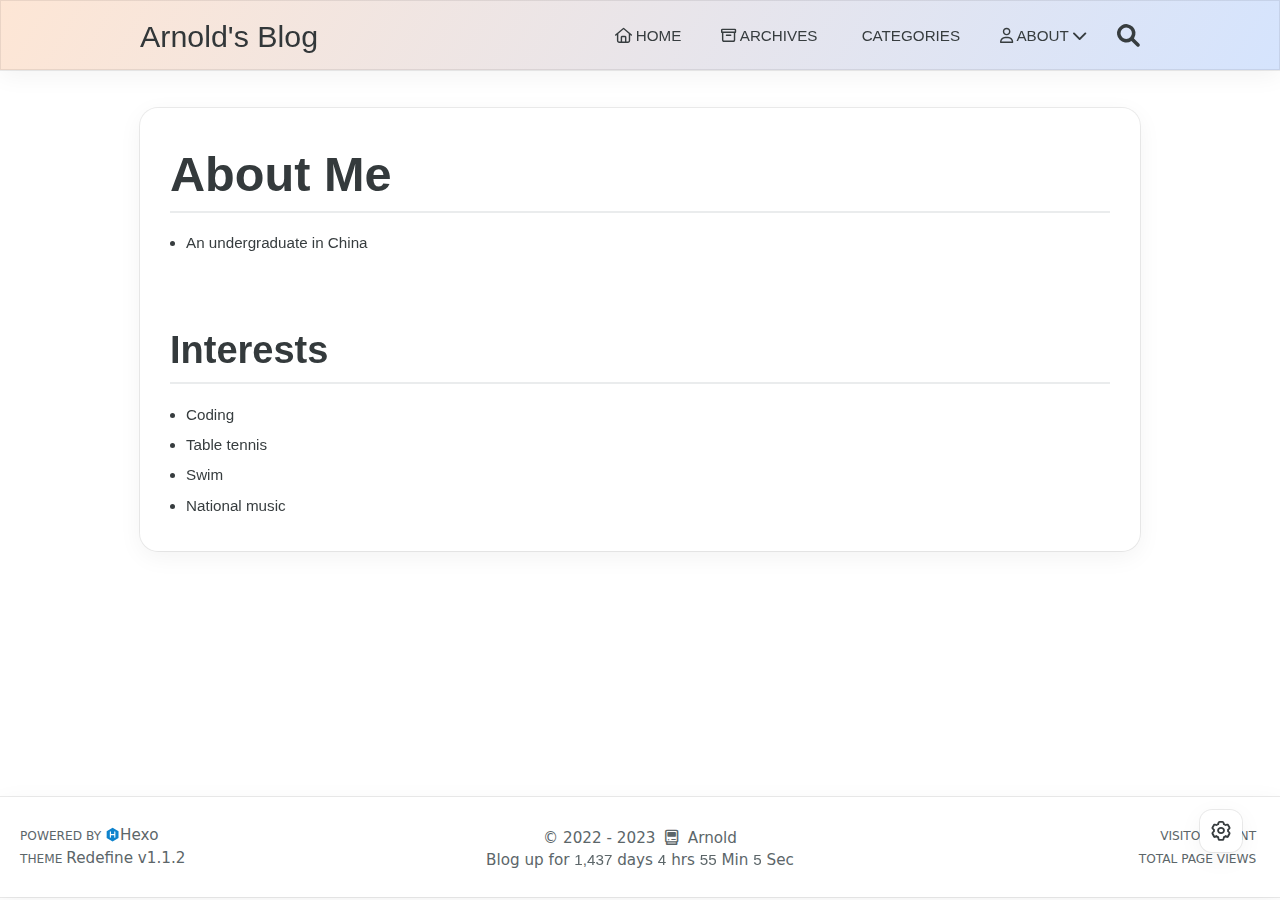
==== commit d76dc26b: "Site updated: 2023-02-27 23:12:07" ====
--- a/about/index.html
+++ b/about/index.html
@@ -148,6 +148,8 @@
                                     href="/categories"  >
                                     
                                         
+                                            <i class="fa-regular fa-category"></i>
+                                        
                                         CATEGORIES
                                     
                                 </a>
@@ -243,6 +245,8 @@
                         <a class="" 
                         href="/categories"  >
                              
+                                
+                                    <i class="fa-regular fa-category"></i>
                                 
                                 CATEGORIES
                             
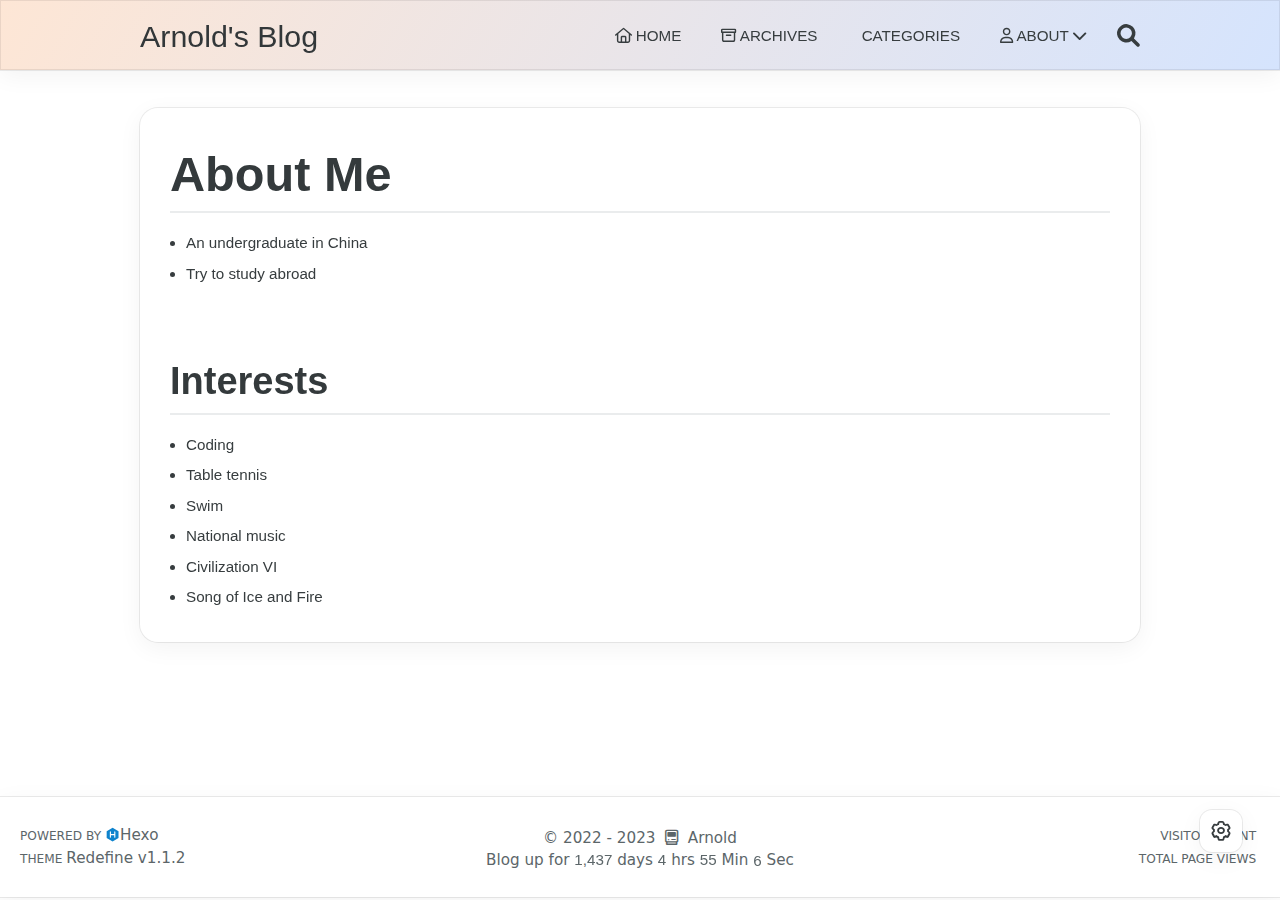
==== commit eca1c05e: "Site updated: 2023-02-27 23:22:11" ====
--- a/about/index.html
+++ b/about/index.html
@@ -304,12 +304,15 @@
             
                 <h1 id="About-Me"><a href="#About-Me" class="headerlink" title="About Me"></a>About Me</h1><ul>
 <li>An undergraduate in China</li>
+<li>Try to study abroad</li>
 </ul>
 <h2 id="Interests"><a href="#Interests" class="headerlink" title="Interests"></a>Interests</h2><ul>
 <li>Coding</li>
 <li>Table tennis</li>
 <li>Swim</li>
 <li>National music</li>
+<li>Civilization VI</li>
+<li>Song of Ice and Fire</li>
 </ul>
 
             
